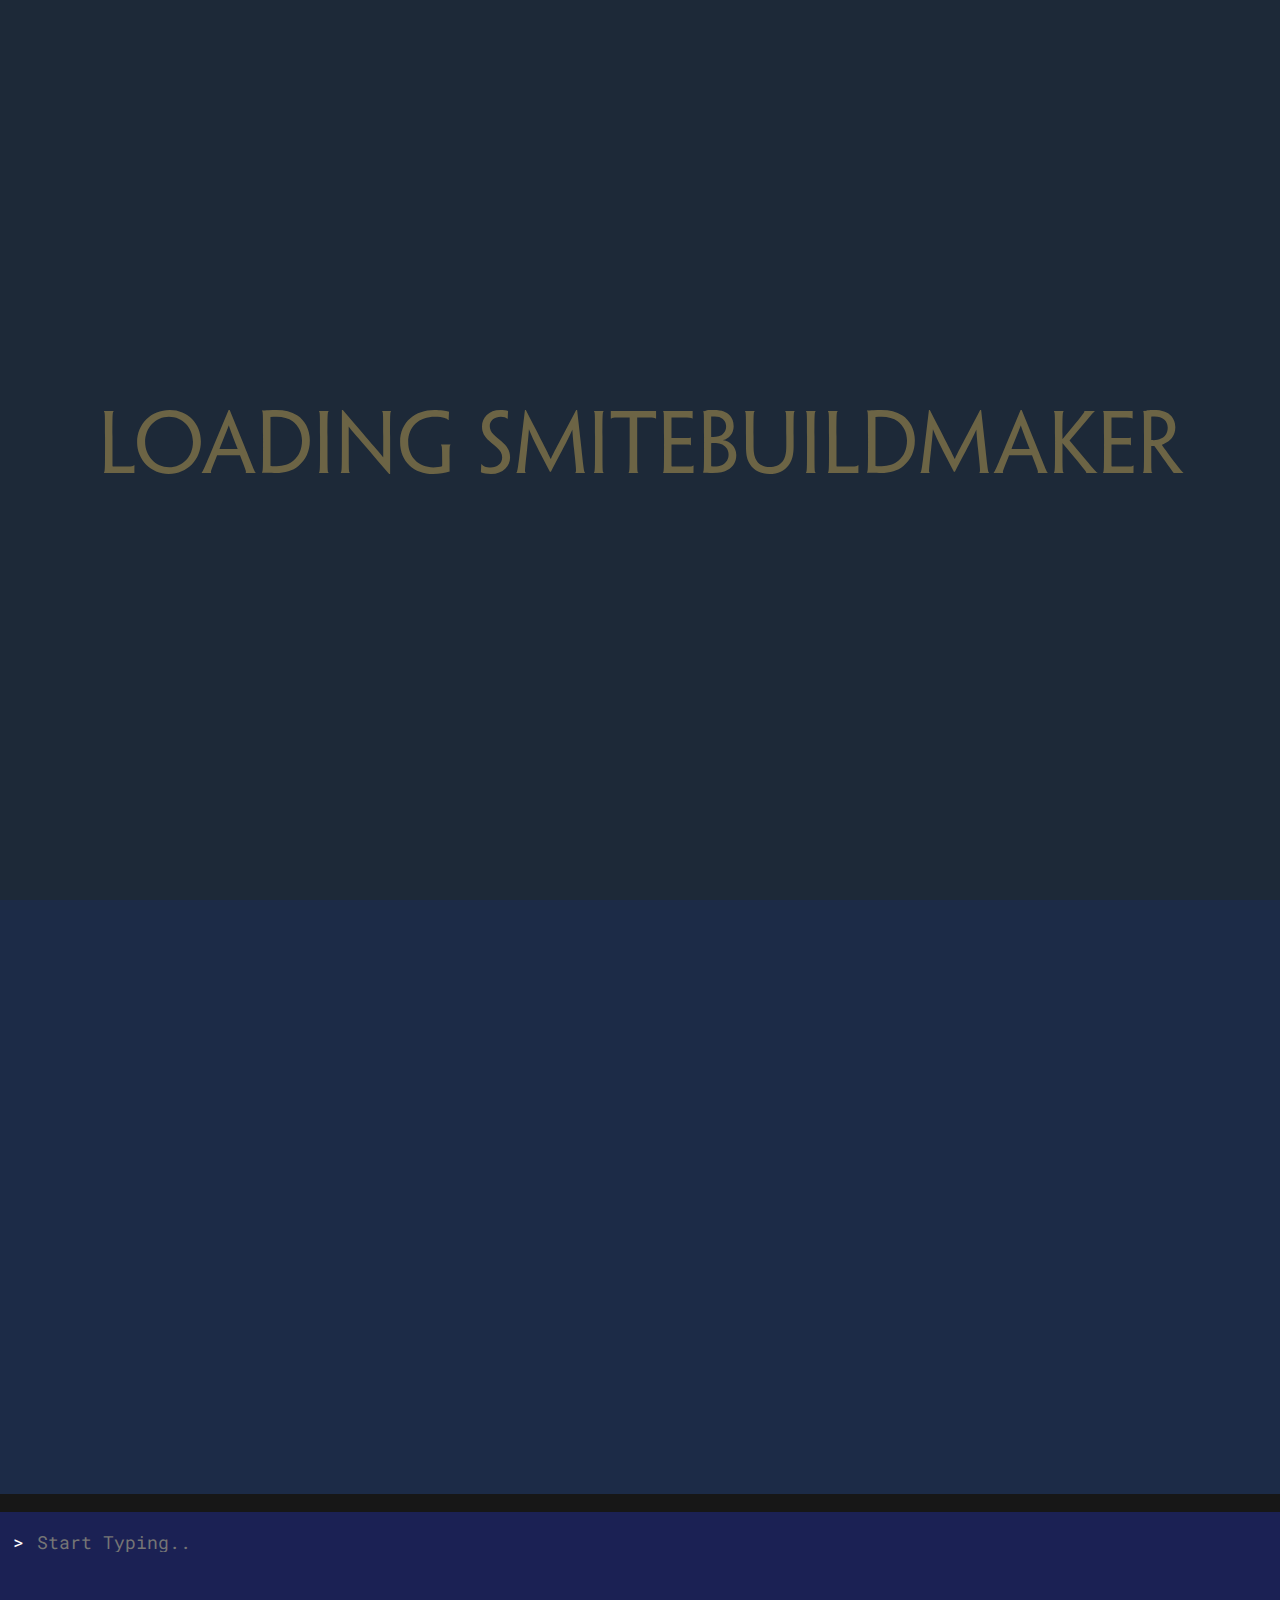
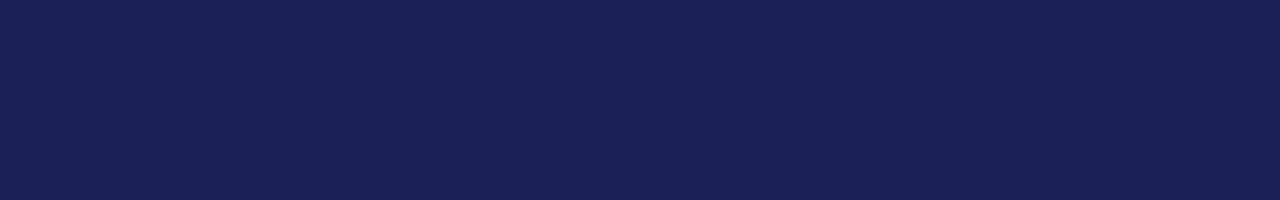
==== index.html @ 260f5961 "Aligned with current update" ====
<!DOCTYPE html>
<html>
    <head>
      <!-- Google Analytics -->  
      <script async src="https://www.googletagmanager.com/gtag/js?id=G-92TXDFR3PZ"></script> 
        <script>
          window.dataLayer = window.dataLayer || [];
          function gtag(){dataLayer.push(arguments);}
          gtag('js', new Date());
          gtag('config', 'G-92TXDFR3PZ');
        </script>
        <title>SmiteBuildMaker</title>
        <meta http-equiv="Content-Type" Content-Type="text/html; charset=utf-8" />
        <link rel="preconnect" href="https://fonts.googleapis.com">
        <link rel="preconnect" href="https://fonts.gstatic.com" crossorigin> 
        <meta name="viewport" content="width=device-width, user-scalable=no">
        <link href="https://fonts.googleapis.com/css2?family=Nova+Square&family=Roboto&family=Roboto+Mono&family=Rubik+Burned&display=swap" rel="stylesheet">
        <link href="style.css" rel="stylesheet" type="text/css"/>
        <link rel="shortcut icon" type="image/png" href="Assets/favicon.png" />
    </head>
    <body>
        <div id="LoadingScreen">Loading SmiteBuildMaker</div>
        <!-- Header and Navigation -->
        <div id="Header">
            <div id="HeaderBody"></div>
            <span class="title">Smite Build Maker</span>
            <span class="subtitle">V5.0.2 (Alpha) SMITE 11.2</span>
            <div id="Nav">
                <div id="About" class="button" onclick="displayMenu(document.querySelector('#AboutMenu'))">?</div>
                <div id="News" class="button" onclick="displayMenu(document.querySelector('#NewsMenu'))">!</div>
                <div id="Alert" class="button" onclick="displayMenu(document.querySelector('#AlertMenu'))">🕭</div>
                <div id="File" class="button" onclick="displayMenu(document.querySelector('#FileMenu'))">🖿</div>
                <div id="Lang" class="button" onclick="displayMenu(document.querySelector('#LangMenu'))">⛿</div>
                <div id="Lookup" class="button" onclick="displayMenu(document.querySelector('#LookupMenu'))" style="line-height:0;">✱</div>
            </div>
            <!-- Global Option Menu -->
            <div id="GlobalOptions">
                <span class="title">Global Options ⛭</span>
                <div class="content">
                    <span><p onclick="toggleBuildNumbers();">Toggle Build Numbering&nbsp;&nbsp;&nbsp; &nbsp;&nbsp;<p class="c"></p></p></span>
                    <span><p onclick="toggleGOption(1)">Non-Conquest Changes&nbsp;&nbsp;&nbsp;&nbsp;&nbsp;&nbsp;<p class="c"></p></p></span>
                    <section>
                        <div class="button" id="LoadButton" onclick="loadData()">Load Local Save</div>
                        <div class="button" id="SaveButton" onclick="saveData()">Save to Local Storage</div>
                        <div class="button" id="ShareButton" onclick="generateShareLink()">Create Share Link</div>
                    </section>
                </div>
                <div class="mask"></div>
                <div class="tab" onclick="toggleGlobalOptions()">⛭</div>
            </div>
        </div>
        <!-- Menus -->
        <div id="MenuBackdrop" onclick="displayMenu(null, 1);"></div>
        <div id="AboutMenu" class="menu"><span class="header">About Smite Build Maker</span></div>
        <div id="NewsMenu" class="menu"><span class="header">Recent News</span></div>
        <div id="AlertMenu" class="menu"><span class="header">Site Announcements</span></div>
        <div id="FileMenu" class="list_menu">
            <span class="header">Select a File</span>
            <span class="option" onclick="toggleSaveFile(1)">1</span>
            <span class="option" onclick="toggleSaveFile(2)">2</span>
            <span class="option" onclick="toggleSaveFile(3)">3</span>
            <span class="option" onclick="toggleSaveFile(4)">4</span>
            <span class="option" onclick="toggleSaveFile(5)">5</span>
        </div>
        <div id="LangMenu" class="list_menu">
            <span class="header">Select a Language</span>
            <span class="option">English</span>
            <!--<span class="option">German/Deutsch</span>
            <span class="option">Polish/Polski</span>
            <span class="option">Spanish/Española Latinoamericana</span>-->
        </div>
        <div id="LookupMenu">
            <span>Search Player's Recent Games</span>
            <input placeholder="Enter a player name">
            <div id="LookupWrap"></div>
            <div class="loading">
                <div class="dot" style="animation-delay: .2s"></div>
                <div class="dot" style="animation-delay: .4s"></div>
                <div class="dot" style="animation-delay: .6s"></div>
            </div>
        </div>
        <div id="InfoMenu" class="menu">
            <button id="PassiveButton" onclick="togglePassiveDisplay()"></button>
            <div id="GodCard"></div>
            <div class="item_cont">
                <div class="item_disp"></div>
                <div class="item_disp"></div>
                <div class="item_disp"></div>
                <div class="item_disp"></div>
                <div class="item_disp"></div>
                <div class="item_disp"></div>
                <div class="item_price">0  <img src="Assets/Icons/Gold.png"></div>
                <div class="item_price">0  <img src="Assets/Icons/Gold.png"></div>
                <div class="item_price">0  <img src="Assets/Icons/Gold.png"></div>
                <div class="item_price">0  <img src="Assets/Icons/Gold.png"></div>
                <div class="item_price">0  <img src="Assets/Icons/Gold.png"></div>
                <div class="item_price">0  <img src="Assets/Icons/Gold.png"></div>
            </div>
            <div id="GodInfo">
                <span id="GodName">God Name</span><br>
                <span id="GodTitle">"God Title"</span><br>
                <span id="GodPantheon"><img src=""> Pantheon</span><br>
                <span id="GodLevel">Level: 1</span><br>
                <span id="GodBuffs">No Buffs Selected</span><br>
                <span id="BuildPrice">0 <img src="Assets/Icons/Gold.png"></span>
            </div>
            <div id="GodStats">
                <span class="title">Statistics</span><br><br><br>
                <span class="stat">
                    <img src="Assets/Icons/speed.png"><span class="stat_name">Speed: </span>
                    <div class="stat_bar">
                        <span class="stat_amount">0</span><span class="stat_cap">1000</span>
                    </div>
                </span>
                <span class="stat">
                    <img src="Assets/Icons/p_power.png"><span class="stat_name">Power: </span>
                    <div class="stat_bar">
                        <span class="stat_amount">0</span><span class="stat_cap">2500</span>
                    </div>
                </span>
                <span class="stat">
                    <img src="Assets/Icons/attack_speed.png"><span class="stat_name">Attack Speed: </span>
                    <div class="stat_bar">
                        <span class="stat_amount">0</span><span class="stat_cap">2.5</span>
                    </div>
                </span>
                <span class="stat">
                    <img src="Assets/Icons/basic_attack.png"><span class="stat_name">B. Attack Damage: </span>
                    <div class="stat_bar">
                        <span class="stat_amount">0</span><span class="stat_cap">3000</span>
                    </div>
                </span>
                <span class="stat">
                    <img src="Assets/Icons/health.png"><span class="stat_name">Health: </span>
                    <div class="stat_bar">
                        <span class="stat_amount">0</span><span class="stat_cap">4000</span>
                    </div>
                </span>
                <span class="stat">
                    <img src="Assets/Icons/mana.png"><span class="stat_name">Mana: </span>
                    <div class="stat_bar">
                        <span class="stat_amount">0</span><span class="stat_cap">4000</span>
                    </div>
                </span>
                <span class="stat">
                    <img src="Assets/Icons/hp5.png"><span class="stat_name">HP5: </span>
                    <div class="stat_bar">
                        <span class="stat_amount">0</span><span class="stat_cap">100</span>
                    </div>
                </span>
                <span class="stat">
                    <img src="Assets/Icons/mp5.png"><span class="stat_name">MP5: </span>
                    <div class="stat_bar">
                        <span class="stat_amount">0</span><span class="stat_cap">100</span>
                    </div>
                </span>
                <span class="stat">
                    <img src="Assets/Icons/crowd_control.png"><span class="stat_name">CCR: </span>
                    <div class="stat_bar">
                        <span class="stat_amount">0%</span><span class="stat_cap">40%</span>
                    </div>
                </span>
                <span class="stat">
                    <img src="Assets/Icons/damage_red.png"><span class="stat_name">Damage Reduction: </span>
                    <div class="stat_bar">
                        <span class="stat_amount">0%</span><span class="stat_cap">100%</span>
                    </div>
                </span>
                <span class="stat">
                    <img src="Assets/Icons/p_protections.png"><span class="stat_name">P. Protections: </span>
                    <div class="stat_bar">
                        <span class="stat_amount">0</span><span class="stat_cap">325</span>
                    </div>
                </span>
                <span class="stat">
                    <img src="Assets/Icons/m_protections.png"><span class="stat_name">M. Protections </span>
                    <div class="stat_bar">
                        <span class="stat_amount">0</span><span class="stat_cap">325</span>
                    </div>
                </span>
                <span class="stat">
                    <img src="Assets/Icons/p_armour.png"><span class="stat_name">Penetration: </span>
                    <div class="stat_bar">
                        <span class="stat_amount">0</span><span class="stat_cap">50</span>
                    </div>
                </span>
                <span class="stat">
                    <img src="Assets/Icons/p_armour.png"><span class="stat_name">% Penetration: </span>
                    <div class="stat_bar">
                        <span class="stat_amount">0%</span><span class="stat_cap">40%</span>
                    </div>
                </span>
                <span class="stat">
                    <img src="Assets/Icons/crit.png"><span class="stat_name">Crit. Chance: </span>
                    <div class="stat_bar">
                        <span class="stat_amount">0%</span><span class="stat_cap">100%</span>
                    </div>
                </span>
                <span class="stat">
                    <img src="Assets/Icons/cooldown.png"><span class="stat_name">CDR: </span>
                    <div class="stat_bar">
                        <span class="stat_amount">0</span><span class="stat_cap">40%</span>
                    </div>
                </span>
                <span class="stat">
                    <img src="Assets/Icons/p_lifesteal.png"><span class="stat_name">Lifesteal: </span>
                    <div class="stat_bar">
                        <span class="stat_amount">0%</span><span class="stat_cap">100%</span>
                    </div>
                </span>
                <span class="stat">
                    <img src="Assets/Icons/ehp.png"><span class="stat_name">Eff. Health: </span>
                    <div class="stat_bar">
                        <span class="stat_amount">0</span><span class="stat_cap">10000</span>
                    </div>
                </span>
            </div>
            <div id="PassiveDisplay" onmouseout="togglePassiveDisplay()"><span>🛈</span></div>
        </div>
        <div id="OptionsMenu" class="menu">
            <span class="header"></span>
            <div id="OptionsList">
                <span class="title">Options ⛭</span>
                <div id="OptionsLevel">Level:  
                    <input oninput="updateLevelSlider()" type="range" min="1" max="20" value="1" class="slider" id="LevelSlider">
                    <span id="LevelValue">1</span>
                </div>
                <div id="OptionsBuffs">
                    <span class="label">Buffs: </span>
                    <div id="RegularBuffs" class="item_cont">
                        <div id="PowerBuff" onclick="updateBuffs('Power_Buff', 'Regular', '#ba463c')" class="buff" style="background-image: URL('Assets/Icons/Power_Buff.png')"></div>
                        <div id="SpeedBuff" onclick="updateBuffs('Speed_Buff', 'Regular', '#d1e346')" class="buff" style="background-image: URL('Assets/Icons/Speed_Buff.png')"></div>
                        <div id="HealthBuff" onclick="updateBuffs('Health_Buff', 'Regular', '#1bc440')" class="buff" style="background-image: URL('Assets/Icons/Health_Buff.png')"></div>
                        <div id="ManaBuff" onclick="updateBuffs('Mana_Buff', 'Regular', '#2a3ba3')" class="buff" style="background-image: URL('Assets/Icons/Mana_Buff.png')"></div>
                        <div id="VoidBuff" onclick="updateBuffs('Void_Buff', 'Regular', '#8225a1')"class="buff" style="background-image: URL('Assets/Icons/Void_Buff.png')"></div>
                        <div id="AttackSBuff" onclick="updateBuffs('Attack_Speed_Buff', 'Regular', '#9c48b8')" class="buff" style="background-image: URL('Assets/Icons/AttackSpeed_Buff.png')"></div>
                    </div>
                    <div id="MetallicBuffs" class="item_cont">
                        <div id="GoldBuff" onclick="updateBuffs('Gold_Buff', 'Metallic', '#c2cf5f')" class="buff" style="background-image: URL('Assets/Icons/Gold_Buff.png')"></div>
                        <div id="SilverBuff" onclick="updateBuffs('Silver_Buff','Metallic', '#9d9e93')"class="buff" style="background-image: URL('Assets/Icons/Silver_Buff.png')"></div>
                    </div>
                    <div id="FireBuff" class="item_cont">
                        <div id="FireBuff" onclick="updateBuffs('Fire_Giant', 'Large', '#cc275e')"class="buff" style="background-image: URL('Assets/Icons/Fire_Giant.png')"></div>
                        <div id="SlashBuff" onclick="updateBuffs('Slash_Buff', 'Large', '#701fc2')" class="buff" style="background-image: URL('Assets/Icons/Slash_Buff.png')"></div>
                        <div id="JoustBuff" onclick="updateBuffs('Joust_Buff', 'Large', '#17873a')" class="buff" style="background-image: URL('Assets/Icons/Joust_Buff.png')"></div>
                    </div>
                    <div id="PotionBuff" class="item_cont">
                        <div id="PowerPotBuff" onclick="updateBuffs('Power_Potion', 'Potion', '#de4f12')" class="buff" style="background-image: URL('Assets/Icons/Power_Potion.png')"></div>
                    </div>
                    <div id="ElixirBuff" class="item_cont">
                        <div id="PowerEBuff" onclick="updateBuffs('Power_Elixir', 'Elixir', '#f2400a')" class="buff" style="background-image: URL('Assets/Icons/Power_Elixir.png')"></div>
                        <div id="DefenseEBuff" onclick="updateBuffs('Defense_Elixir', 'Elixir', '#13389e')" class="buff" style="background-image: URL('Assets/Icons/Defense_Elixir.png')"></div>
                    </div>
                    <div id="NoBuff" class="item_cont">
                        <div id="NoBuff" onclick="updateBuffs()" class="buff" style="background-image: URL('Assets/Icons/Reset.png')"></div>
                    </div>
                    <div id="BuffValue">No Buff Selected</div>
                </div>
            </div>
            <div class="divider"></div>
            <div id="RandomList">
                <span class="title">Randomize ⚄</span>
                <div class="button" onclick="randomGod(); randomItems()">Randomize Everything</div>
                <div class="button" onclick="randomGod()">Randomize God</div>
                <div class="button" onclick="randomItems();">Randomize Items</div>
            </div>
        </div>
        <div id="GodMenu" class="menu">
            <div id="GodFilters">
                <span class="label">Filters</span>
                <select name="filters" onchange="updateFilters()">
                    <option value="Role" selected>Roles</option>
                    <option value="Pantheon" selected>Pantheons</option>
                    <option value="Range" selected>Range</option>
                    <option value="Type" selected>Damage Type</option>
                </select>
                <div id="GodFilterNames">
                    <button onclick="setFilter('Guardian')">Guardian</button>
                    <button onclick="setFilter('Hunter')">Hunter</button>
                    <button onclick="setFilter('Assassin')">Assassin</button>
                    <button onclick="setFilter('Warrior')">Warrior</button>
                    <button onclick="setFilter('Mage')">Mage</button>
                </div>
                <button class="reset_filter" onclick="setFilter(null)">Reset Filter</button>
            </div>
            <div id="GodSearch">
                <input type="text" placeholder="Search For a God.." oninput="updateSearch()"></input>
            </div>
            <div id="GodList"></div>
            <div id="GodDetails">
                <span class="title">God Name</span>
                <span class="subtitle">God Title</span>
                <span class="label"><div class="pantheon_ico"></div>God Pantheon</span>
                <div class="ico"></div>
                <span class="type">Ranged Magical</span>
                <span class="desc">Double-Tap to Select!</span>
            </div>
        </div>
        <div id="ItemMenu" class="menu">
            <div id="ItemFilters">
                <span class="label">Filters</span>
                <div id="ItemFilterNames">
                    <button onclick="setFilter('Starter')">Starter</button>
                    <button onclick="setFilter('Power')">Power</button>
                    <button onclick="setFilter('Attack Speed')">Attack Speed</button>
                    <button onclick="setFilter('Lifesteal')">Lifesteal</button>
                    <button onclick="setFilter('Penetration')">Penetration</button>
                    <button onclick="setFilter('Crit Chance')">Crit Chance</button>
                    <button onclick="setFilter('Physical')">Physical Prots.</button>
                    <button onclick="setFilter('Magical')">Magical Prots.</button>
                    <button onclick="setFilter('Health')">Health</button>
                    <button onclick="setFilter('HP5')">HP5</button>
                    <button onclick="setFilter('CCR')">CCR</button>
                    <button onclick="setFilter('Aura')">Aura</button>
                    <button onclick="setFilter('Movement')">Movement</button>
                    <button onclick="setFilter('Cooldown')">Cooldown</button>
                    <button onclick="setFilter('Mana')">Mana</button>
                    <button onclick="setFilter('MP5')">MP5</button>
                </div>
                <button class="reset_filter" onclick="setFilter(null)">Reset Filter</button>
            </div>
            <div id="ItemSearch">
                <input type="text" placeholder="Search For an item.." oninput="updateSearch()"></input>
            </div>
            <div id="ItemList"></div>
            <div id="ItemTierFilter">
                <div class="tier_filter" onclick="setTier(1); initializeItems();">Tier I</div>
                <div class="tier_filter" onclick="setTier(2); initializeItems();">Tier II</div>
                <div class="tier_filter" onclick="setTier(3); initializeItems();" style="color: var(--DarkGold)">Tier III</div>
                <div class="tier_filter" onclick="setTier(4); initializeItems();">Tier IV</div>
            </div>
            <div id="ItemDetails">
                <span class="title">Item Name</span>
                <span class="subtitle">Item Description</span>
                <span class="subtitle statlist">Item Values</span>
                <span class="label">Price</span>
                <span class="type">Other Price</span>
                <span class="desc">Double-Tap to Select!</span>
            </div>
        </div>
        
        <!-- App -->
        <div id="App">
            <div id="SwipeNotif">Swipe<span>>>></span></div>
            <div id="ExtraInfo"><span>🛈</span></div>
            <div id="Warning"></div>
            <!-- Left Chaos Side -->
            <div id="Chaos" class="team">
                <div class="player" style="top: calc(20% * 0)">
                    <div class="preferences" onclick="displayOptions(1, 'Chaos')">⛭</div>
                    <div class="information" onclick="displayInfo(1, 'Chaos')">🛈</div>
                    <div class="icon" onclick="openGodMenu(1, 'Chaos')">?</div>
                    <div class="item_cont">
                        <div class="item" onclick="openItemMenu(1, 1, 'Chaos')">+</div>
                        <div class="item" onclick="openItemMenu(2, 1, 'Chaos')">+</div>
                        <div class="item" onclick="openItemMenu(3, 1, 'Chaos')">+</div>
                        <div class="item" onclick="openItemMenu(4, 1, 'Chaos')">+</div>
                        <div class="item" onclick="openItemMenu(5, 1, 'Chaos')">+</div>
                        <div class="item" onclick="openItemMenu(6, 1, 'Chaos')">+</div>
                    </div>
                    <div class="bar">
                        <div class="health" onmousedown="updateHealthMana(this, event)" onmouseup="clearHMUpdate()" onmouseout="clearHMUpdate()">100%&nbsp;</div>
                        <div class="mana" onmousedown="updateHealthMana(this, event)" onmouseup="clearHMUpdate()" onmouseout="clearHMUpdate()">100%&nbsp;</div>
                    </div>
                </div>
                <div class="player" style="top: calc(20% * 1)">
                    <div class="preferences" onclick="displayOptions(2, 'Chaos')">⛭</div>
                    <div class="information" onclick="displayInfo(2, 'Chaos')">🛈</div>
                    <div class="icon" onclick="openGodMenu(2, 'Chaos')">?</div>
                    <div class="item_cont">
                        <div class="item" onclick="openItemMenu(1, 2, 'Chaos')">+</div>
                        <div class="item" onclick="openItemMenu(2, 2, 'Chaos')">+</div>
                        <div class="item" onclick="openItemMenu(3, 2, 'Chaos')">+</div>
                        <div class="item" onclick="openItemMenu(4, 2, 'Chaos')">+</div>
                        <div class="item" onclick="openItemMenu(5, 2, 'Chaos')">+</div>
                        <div class="item" onclick="openItemMenu(6, 2, 'Chaos')">+</div>
                    </div>
                    <div class="bar">
                        <div class="health" onmousedown="updateHealthMana(this, event)" onmouseup="clearHMUpdate()" onmouseout="clearHMUpdate()">100%&nbsp;</div>
                        <div class="mana" onmousedown="updateHealthMana(this, event)" onmouseup="clearHMUpdate()" onmouseout="clearHMUpdate()">100%&nbsp;</div>
                    </div>
                </div>
                <div class="player" style="top: calc(20% * 2)">
                    <div class="preferences" onclick="displayOptions(3, 'Chaos')">⛭</div>
                    <div class="information" onclick="displayInfo(3, 'Chaos')">🛈</div>
                    <div class="icon" onclick="openGodMenu(3, 'Chaos')">?</div>
                    <div class="item_cont">
                        <div class="item" onclick="openItemMenu(1, 3, 'Chaos')">+</div>
                        <div class="item" onclick="openItemMenu(2, 3, 'Chaos')">+</div>
                        <div class="item" onclick="openItemMenu(3, 3, 'Chaos')">+</div>
                        <div class="item" onclick="openItemMenu(4, 3, 'Chaos')">+</div>
                        <div class="item" onclick="openItemMenu(5, 3, 'Chaos')">+</div>
                        <div class="item" onclick="openItemMenu(6, 3, 'Chaos')">+</div>
                    </div>
                    <div class="bar">
                        <div class="health" onmousedown="updateHealthMana(this, event)" onmouseup="clearHMUpdate()" onmouseout="clearHMUpdate()">100%&nbsp;</div>
                        <div class="mana" onmousedown="updateHealthMana(this, event)" onmouseup="clearHMUpdate()" onmouseout="clearHMUpdate()">100%&nbsp;</div>
                    </div>
                </div>
                <div class="player" style="top: calc(20% * 3)">
                    <div class="preferences" onclick="displayOptions(4, 'Chaos')">⛭</div>
                    <div class="information" onclick="displayInfo(4, 'Chaos')">🛈</div>
                    <div class="icon" onclick="openGodMenu(4, 'Chaos')">?</div>
                    <div class="item_cont">
                        <div class="item" onclick="openItemMenu(1, 4, 'Chaos')">+</div>
                        <div class="item" onclick="openItemMenu(2, 4, 'Chaos')">+</div>
                        <div class="item" onclick="openItemMenu(3, 4, 'Chaos')">+</div>
                        <div class="item" onclick="openItemMenu(4, 4, 'Chaos')">+</div>
                        <div class="item" onclick="openItemMenu(5, 4, 'Chaos')">+</div>
                        <div class="item" onclick="openItemMenu(6, 4, 'Chaos')">+</div>
                    </div>
                    <div class="bar">
                        <div class="health" onmousedown="updateHealthMana(this, event)" onmouseup="clearHMUpdate()" onmouseout="clearHMUpdate()">100%&nbsp;</div>
                        <div class="mana" onmousedown="updateHealthMana(this, event)" onmouseup="clearHMUpdate()" onmouseout="clearHMUpdate()">100%&nbsp;</div>
                    </div>
                </div>
                <div class="player" style="top: calc(20% * 4)">
                    <div class="preferences" onclick="displayOptions(5, 'Chaos')">⛭</div>
                    <div class="information" onclick="displayInfo(5, 'Chaos')">🛈</div>
                    <div class="icon" onclick="openGodMenu(5, 'Chaos')">?</div>
                    <div class="item_cont">
                        <div class="item" onclick="openItemMenu(1, 5, 'Chaos')">+</div>
                        <div class="item" onclick="openItemMenu(2, 5, 'Chaos')">+</div>
                        <div class="item" onclick="openItemMenu(3, 5, 'Chaos')">+</div>
                        <div class="item" onclick="openItemMenu(4, 5, 'Chaos')">+</div>
                        <div class="item" onclick="openItemMenu(5, 5, 'Chaos')">+</div>
                        <div class="item" onclick="openItemMenu(6, 5, 'Chaos')">+</div>
                    </div>
                    <div class="bar">
                        <div class="health" onmousedown="updateHealthMana(this, event)" onmouseup="clearHMUpdate()" onmouseout="clearHMUpdate()">100%&nbsp;</div>
                        <div class="mana" onmousedown="updateHealthMana(this, event)" onmouseup="clearHMUpdate()" onmouseout="clearHMUpdate()">100%&nbsp;</div>
                    </div>
                </div>
            </div>
            <div id="Advert">
                Join my Official Discord to follow new updates and get in contact!
                <img src="Assets/AdvertIcons/Discord.png">
                <a href="https://discord.gg/ZDUrzSXrKp" target="_blank"></a>
            </div>
            <!-- Right Order Side -->
            <div id="Order" class="team">
                <div class="player" style="top: calc(20% * 0)">
                    <div class="preferences" onclick="displayOptions(6, 'Order')">⛭</div>
                    <div class="information" onclick="displayInfo(6, 'Order')">🛈</div>
                    <div class="icon" onclick="openGodMenu(1, 'Order')">?</div>
                    <div class="item_cont">
                        <div class="item" onclick="openItemMenu(1, 1, 'Order')">+</div>
                        <div class="item" onclick="openItemMenu(2, 1, 'Order')">+</div>
                        <div class="item" onclick="openItemMenu(3, 1, 'Order')">+</div>
                        <div class="item" onclick="openItemMenu(4, 1, 'Order')">+</div>
                        <div class="item" onclick="openItemMenu(5, 1, 'Order')">+</div>
                        <div class="item" onclick="openItemMenu(6, 1, 'Order')">+</div>
                    </div>
                    <div class="bar">
                        <div class="health" onmousedown="updateHealthMana(this, event)" onmouseup="clearHMUpdate()" onmouseout="clearHMUpdate()">100%&nbsp;</div>
                        <div class="mana" onmousedown="updateHealthMana(this, event)" onmouseup="clearHMUpdate()" onmouseout="clearHMUpdate()">100%&nbsp;</div>
                    </div>
                </div>
                <div class="player" style="top: calc(20% * 1)">
                    <div class="preferences" onclick="displayOptions(7, 'Order')">⛭</div>
                    <div class="information" onclick="displayInfo(7, 'Order')">🛈</div>
                    <div class="icon" onclick="openGodMenu(2, 'Order')">?</div>
                    <div class="item_cont">
                        <div class="item" onclick="openItemMenu(1, 2, 'Order')">+</div>
                        <div class="item" onclick="openItemMenu(2, 2, 'Order')">+</div>
                        <div class="item" onclick="openItemMenu(3, 2, 'Order')">+</div>
                        <div class="item" onclick="openItemMenu(4, 2, 'Order')">+</div>
                        <div class="item" onclick="openItemMenu(5, 2, 'Order')">+</div>
                        <div class="item" onclick="openItemMenu(6, 2, 'Order')">+</div>
                    </div>
                    <div class="bar">
                        <div class="health" onmousedown="updateHealthMana(this, event)" onmouseup="clearHMUpdate()" onmouseout="clearHMUpdate()">100%&nbsp;</div>
                        <div class="mana" onmousedown="updateHealthMana(this, event)" onmouseup="clearHMUpdate()" onmouseout="clearHMUpdate()">100%&nbsp;</div>
                    </div>
                </div>
                <div class="player" style="top: calc(20% * 2)">
                    <div class="preferences" onclick="displayOptions(8, 'Order')">⛭</div>
                    <div class="information" onclick="displayInfo(8, 'Order')">🛈</div>
                    <div class="icon" onclick="openGodMenu(3, 'Order')">?</div>
                    <div class="item_cont">
                        <div class="item" onclick="openItemMenu(1, 3, 'Order')">+</div>
                        <div class="item" onclick="openItemMenu(2, 3, 'Order')">+</div>
                        <div class="item" onclick="openItemMenu(3, 3, 'Order')">+</div>
                        <div class="item" onclick="openItemMenu(4, 3, 'Order')">+</div>
                        <div class="item" onclick="openItemMenu(5, 3, 'Order')">+</div>
                        <div class="item" onclick="openItemMenu(6, 3, 'Order')">+</div>
                    </div>
                    <div class="bar">
                        <div class="health" onmousedown="updateHealthMana(this, event)" onmouseup="clearHMUpdate()" onmouseout="clearHMUpdate()">100%&nbsp;</div>
                        <div class="mana" onmousedown="updateHealthMana(this, event)" onmouseup="clearHMUpdate()" onmouseout="clearHMUpdate()">100%&nbsp;</div>
                    </div>
                </div>
                <div class="player" style="top: calc(20% * 3)">
                    <div class="preferences" onclick="displayOptions(9, 'Order')">⛭</div>
                    <div class="information" onclick="displayInfo(9, 'Order')">🛈</div>
                    <div class="icon" onclick="openGodMenu(4, 'Order')">?</div>
                    <div class="item_cont">
                        <div class="item" onclick="openItemMenu(1, 4, 'Order')">+</div>
                        <div class="item" onclick="openItemMenu(2, 4, 'Order')">+</div>
                        <div class="item" onclick="openItemMenu(3, 4, 'Order')">+</div>
                        <div class="item" onclick="openItemMenu(4, 4, 'Order')">+</div>
                        <div class="item" onclick="openItemMenu(5, 4, 'Order')">+</div>
                        <div class="item" onclick="openItemMenu(6, 4, 'Order')">+</div>
                    </div>
                    <div class="bar">
                        <div class="health" onmousedown="updateHealthMana(this, event)" onmouseup="clearHMUpdate()" onmouseout="clearHMUpdate()">100%&nbsp;</div>
                        <div class="mana" onmousedown="updateHealthMana(this, event)" onmouseup="clearHMUpdate()" onmouseout="clearHMUpdate()">100%&nbsp;</div>
                    </div>
                </div>
                <div class="player" style="top: calc(20% * 4)">
                    <div class="preferences" onclick="displayOptions(10, 'Order')">⛭</div>
                    <div class="information" onclick="displayInfo(10, 'Order')">🛈</div>
                    <div class="icon" onclick="openGodMenu(5, 'Order')">?</div>
                    <div class="item_cont">
                        <div class="item" onclick="openItemMenu(1, 5, 'Order')">+</div>
                        <div class="item" onclick="openItemMenu(2, 5, 'Order')">+</div>
                        <div class="item" onclick="openItemMenu(3, 5, 'Order')">+</div>
                        <div class="item" onclick="openItemMenu(4, 5, 'Order')">+</div>
                        <div class="item" onclick="openItemMenu(5, 5, 'Order')">+</div>
                        <div class="item" onclick="openItemMenu(6, 5, 'Order')">+</div>
                    </div>
                    <div class="bar">
                        <div class="health" onmousedown="updateHealthMana(this, event)" onmouseup="clearHMUpdate()" onmouseout="clearHMUpdate()">100%&nbsp;</div>
                        <div class="mana" onmousedown="updateHealthMana(this, event)" onmouseup="clearHMUpdate()" onmouseout="clearHMUpdate()">100%&nbsp;</div>
                    </div>
                </div>
            </div>
            <!-- Quick Change Menu -->
            <div id="QuickChange">
                <div class="left" onclick="changeMenu('-')">←</div>
                <div id="QuickSwap" onclick="swapMenu(SiteData.ActivePlayerIndex)">🗘</div>
                <div class="right" onclick="changeMenu('+')">→</div>
            </div>
        </div>

        <!-- Terminal -->
        <div id="Terminal">
            > <input placeholder="Start Typing..">
        </div>

        <!-- Language Data -->
        <script src="Data/Languages/Gods.json"></script>
        <script src="Data/Languages/Items.json"></script>

        <!-- JSON Storage -->
        <script src="Data/SiteData.json"></script>
        <script src="Data/About.json"></script>
        <script src="Data/News.json"></script>

        <!-- Scripts -->
        <script src="Scripts/DataManip.js"></script>
        <script src="Scripts/Display.js"></script>
        <script src="Scripts/Terminal.js"></script>
        <script src="Scripts/ExtraFeatures.js"></script>
        <script src="Scripts/Stats.js"></script>
    </body>
</html>
---- style.css ----
@font-face { font-family: Penumbra; src: url('Assets/Fonts/PFSR.otf'); }
@import url('https://fonts.googleapis.com/css2?family=Roboto+Mono:wght@100&family=Nova+Square&family=Nunito&family=Roboto:wght@300;400&display=swap');

/*//// Tags ////*/

:root {
    /* Global Colors */
    --HeaderBlue: #10254A;
    --BodyBlue: #1C2B47;
    --MenuBlue: #0B1B36;
    --MidwayBlue: #22385e;
    --BrightGold: #B5A672;
    --DarkGold: #6C6445;
    --Grayed: #757171;
    --DarkGrayed: #A8A8A8;
    --DarkButton: #051124;
    --AppBlue: #1D2938;
    --GoodGreen: #4eb561;
    /* Global Fonts */
    --BrandFont: Penumbra, sans-serif;
    --TitleFont: 'Nova Square', cursive;
}

body {
    padding: 0;
    margin: 0;
    background-color: var(--BodyBlue);
    overflow: hidden;
    width: 200%;
}

* { 
    -ms-overflow-style: none; 
    scrollbar-width: none;
}  *::-webkit-scrollbar { display: none; }

.loading {
    height: max-content;
    width: 100%;
    display: flex;
    align-items: center;
    justify-content: center;
    margin-top: 1vh;
    transition: opacity .3s;
    opacity: 0;
}

.loading .dot {
    width: 2vw; height: 2vw;
    border-radius: 100%;
    animation-name: loading;
    animation-duration: .3s;
    animation-iteration-count: infinite;
    animation-direction: alternate;
    background-color: var(--DarkGrayed);
}

/*//// Header ////*/

#LoadingScreen {
    width: 100vw;
    height: 100vh;
    font-size: 500%;
    color: var(--DarkGold);
    font-family: var(--BrandFont);
    pointer-events: none;
    transition: opacity .5s;
    position: absolute;
    z-index: 500;
    background-color: var(--AppBlue);   
    display: flex;
    align-items: center;
    justify-content: center;
}

#Header {
    width: 100vw;
    height: 7.25vw;
    background-color: var(--HeaderBlue);
    display: flex;
    align-items: center;
    float: left;
    position: relative;
    z-index: 152;
} 

#Header #HeaderBody { 
    position: absolute;
    width: 100vw;
    height: 100%;
    background-color: inherit;
    z-index: -1;
    box-shadow: 0 1vh .5vh 0 RGBA(13, 26, 48, 25%), inset
    0 -1.25vh .4vh 0 RGBA(13, 26, 48, 25%);
}

#Header span { text-shadow: .2vw .2vw .1vw black; }

#Header .title {
    height: inherit;
    color: var(--BrightGold);
    font-family: var(--BrandFont);
    font-size: 5vw;
    display: flex;
    align-items: center;
    margin-left: 3vw;
}

#Header .subtitle {
    color: var(--DarkGrayed);
    font-family: 'Roboto', sans-serif;
    font-size: 1.75vw;
    margin-top: 2vw;
    padding-left: 2vw;
}

#Header #Nav {
    height: 100%;
    width: 33vw;
    display: flex;
    align-items: center;
    justify-content: space-around;
    font-family: 'Roboto', sans-serif;
}

#Nav .button {
    height: 4.5vw;
    width: 4.5vw;
    background-color: var(--DarkButton);
    border-radius: .4vw;
    border: solid .05vw var(--DarkGold);
    color: var(--DarkGrayed);
    font-size: 3.75vw;
    display: flex;
    justify-content: center;
    align-items: center;
    box-shadow: .2vw .2vw 1vw black;
    user-select: none;
    cursor: pointer;
} #Nav .button:hover { color: white; border-color: var(--BrightGold); }

#Nav .button:nth-child(3),
#Nav .button:nth-child(4) {
    line-height: 50%;
}

#GlobalOptions {
    position: absolute;
    background-color: var(--MenuBlue);
    height: 70vh;
    width: 90vw;
    border-radius: 0 0 2vw 2vw;
    left: 0; right: 0; top: -60vh; bottom: 0;
    margin: auto;
    z-index: -2;
    box-shadow: .2vw .2vw 2vw black;
    display: flex;
    flex-direction: column;
    align-items: center;
    text-shadow: .3vw .3vw .1vw black;
    padding-top: 2vh;
    transition: opacity 1s, .7s top;
}

#GlobalOptions Span { text-shadow: .3vw .3vw .1vw black; }
#GlobalOptions Div { box-shadow: .2vw .2vw 1vw black; }

#GlobalOptions .title {
    font-size: 5vw;
    color: var(--DarkGrayed);
    height: max-content;
    padding-top: 3vh;
    font-family: var(--TitleFont);
}

#GlobalOptions .content {
    padding: 5vw 0 5vw 0;
    width: 100%;
    display: flex;
    justify-content: flex-start;
    align-items: center;
    flex-direction: column;
    flex-wrap: wrap;
    user-select: none;
    box-shadow: 0 0 RGBA(0, 0, 0, 0);
}

#GlobalOptions .content Span {
    color: var(--DarkGrayed);
    height: 50%;
    width: calc(50% - 4vw);
    font-size: 3vw;
    font-family: 'Roboto', sans-serif;
    display: flex;
    align-items: center;
    padding-left: 4vw;
}

#GlobalOptions .content Span p:hover { color: white; }
#GlobalOptions .content Span .c:hover { color: green; }
#GlobalOptions .content Span p { cursor: pointer; }

#GlobalOptions .content Span .c { 
    transform: translate(-2vw, -.5vw);
    color: green;
 }

#GlobalOptions .content Section {
    height: 100%;
    width: 50%;
    display: flex;
    flex-direction: column;
    align-items: center;
    justify-content: space-around;
}

#GlobalOptions .content Section .button {
    background-color: var(--DarkButton);
    border-radius: .4vw;
    border: solid .05vw var(--DarkGold);
    color: var(--DarkGrayed);
    font-family: 'Roboto', sans-serif;
    padding: 2vh;
    width: 80%;
    font-size: 3vw;
    text-align: center;
    cursor: pointer;
} #GlobalOptions .content Section .button:hover { color: white; border-color: var(--BrightGold); }

#GlobalOptions .tab {
    position: absolute;
    background-color: inherit;
    height: 4.5vw;
    width: 6vw;
    left: 0; right: 0; bottom: -4.5vw;
    border-radius: 0 0 1vw 1vw;
    margin: auto;
    display: flex;
    justify-content: center;
    align-items: center;
    color:  var(--DarkGrayed);
    font-size: 3vw;
    box-shadow: .2vw .2vw 1vw black;
    cursor: pointer;
    z-index: -2;
    user-select: none;
} #GlobalOptions .tab:hover { color: white; }

#GlobalOptions .mask {
    width: 7vw;
    height: 2vh;
    background-color: inherit;
    position: absolute;
    bottom: 0; left: 0; right: 0;
    margin: auto;
    box-shadow: 0 0 RGBA(0, 0, 0, 0);
}

#QuickChange {
    position: absolute; margin: auto;
    background-color: var(--MenuBlue);
    left: 0; right: 0;
    top: -20vw;
    width: 30%;
    height: 4vh;
    border-radius: 0 0 1vw 1vw;
    transition: top .5s;
    z-index: 151;
    display: flex;
    overflow: hidden;
}

#QuickChange .left, #QuickChange .right {
    width: 50%;
    height: 100%;
    cursor: pointer;
    color: var(--DarkGrayed);
    font-size: 2vw;
    display: flex;
    justify-content: center; 
    align-items: center;
} #QuickChange div:hover { background-color: var(--MidwayBlue); color: white; }

#QuickChange #QuickSwap {
    padding-bottom: 10%;
    width: 20%;
    height: 90%;
    cursor: pointer;
    color: var(--DarkGrayed);
    font-size: 2vw;
    display: flex;
    justify-content: center; 
    align-items: center;
}

/*//// Menus ////*/

#MenuBackdrop {
    width: 200vw;
    height: 100vh;
    background-color:  var(--BodyBlue);
    opacity: 0;
    pointer-events: none;
    transition: opacity 1s;
    position: absolute;
    bottom: 0;
    z-index: 149;
}

.menu {
    background-color: var(--MenuBlue);
    width: 95vw;
    height: 71vh;
    border-radius: 2vw;
    position: absolute;
    margin: auto;
    left: 200vw; right: 0; top: 15vh; bottom: 0;
    transition-property: left;
    transition-duration: 1s;
    display: flex;
    flex-direction: column;
    align-items: center;
    overflow: auto;
    padding: 2vh 0 2vh 0;
    z-index: 151;
} .menu a { color: var(--DarkGold); }

*::-webkit-scrollbar,
*::-moz-scrollbar,
*::-o-scrollbar { display: none !important; }

.menu .header { 
    font-family: var(--BrandFont);
    font-size: 4vw;
    text-align: center;
    color: var(--DarkGrayed);
    padding-top: 3vw;
} #OptionsMenu .header { font-size: 3vw; }

.menu .title { 
    text-align: left;
    width: 95%;
    color: var(--BrightGold);
    font-family: 'Nova Square', cursive;
    font-size: 3vw;
    padding-top: 5vw;
}

.menu .content { 
    color: var(--DarkGrayed);
    width: 85%;
    text-align: left;
    font-family: 'Nunito', sans-serif;
    font-size: 1.75vw;
    padding-top: 2vw;
}

#NewsMenu .Enhancement_Label,
#NewsMenu .Bug_Label,
#NewsMenu .Feature_Label {
    color: var(--DarkGrayed);
    padding: .2vw;
    border-radius: .4vw;
    font-size: 1.25vw;
    line-height: 150%;
}

#NewsMenu .Enhancement_Label { background-color: #214794; }
#NewsMenu .Bug_Label { background-color: #8a3932; }
#NewsMenu .Feature_Label { background-color: #32822f; }

#AlertMenu .content {
    font-size: 3vw;
    padding-top: 5vw;
    text-align: center;
    color: var(--Grayed);
}

.list_menu {
    background-color: var(--MenuBlue);
    width: 40vw;
    height: 71vh;
    border-radius: 2vw;
    position: absolute;
    margin: auto;
    left: 200vw; right: 0; top: 15vh; bottom: 0;
    transition-property: left;
    transition-duration: 1s;
    display: flex;
    flex-direction: column;
    align-items: center;
    justify-content: space-around;
    padding: 2vh 0 2vh 0;
    z-index: 150;
} 

.list_menu .header { 
    font-size: 4vw;
    color: var(--DarkGrayed);
    font-family: 'Nova Square', cursive;
}

.list_menu .option {
    background-color: var(--DarkButton);
    border: solid .1vw var(--BrightGold);
    padding: .5vw 0 .5vw 0;
    font-size: 2.5vw;
    color: var(--Grayed);
    font-family: 'Roboto', sans-serif;
    border-radius: .6vw;
    text-align: center;
}

#FileMenu .option { width: 4vw; cursor: pointer; }
#LangMenu .option { width: 60%; cursor: pointer; }

#LookupMenu {
    background-color: var(--MenuBlue);
    width: max-content;
    height: max-content;
    max-height: 70vh;
    border-radius: 2vw;
    position: absolute;
    margin: auto;
    left: 200vw; right: 0; top: 15vh; bottom: 0;
    transition-property: left;
    transition-duration: 1s;
    padding: 3vw;
    z-index: 150; 
    overflow-x: hidden;
    overflow-y: scroll;
} 

#LookupMenu Span {
    font-size: 2vw;
    font-family: var(--TitleFont);
    width: 100%;
    text-align: center;
    color: white;
    display: block;
    margin-bottom: 2vh;
}

#LookupMenu Input {
    width: 35vw; height: 5vh;
    background-color: var(--DarkButton);
    color: white; 
    font-family: 'Roboto';
    padding: 0 1vw 0 1vw;
    font-size: 2vw;
    border: solid .1vw var(--BrightGold);
}

#LookupMenu .recent_game {
    width: 35vw;
    height: 10vh;
    padding: 1vw;
    background-color: var(--DarkButton);
    margin-top: 3vh;
    display: flex;
    align-items: center;
    justify-content: space-around;
    position: relative;
    cursor: pointer;
    border: solid .2vw var(--BrightGold);
} 

.recent_game:hover { 
    box-shadow: .1vw .1vw .3vw white, -.1vw -.1vw .3vw white, -.1vw .1vw .3vw white, .1vw -.1vw .3vw white;
}

#LookupMenu .recent_game .game_god {
    height: 10vh; width: 10vh;
    border-radius: .3vw;
    background-color: var(--DarkButton);
}

#LookupMenu .recent_game .game_item {
    height: 5vh; width: 5vh;
    border-radius: .3vw;
    background-image: URL('Assets/Icons/Null.png');
    background-size: cover;
    background-color: var(--DarkButton);
    transform: translateY(2vw);
}

#LookupMenu .recent_game .game_duration {
    position: absolute;
    right: 2vw; top: 1vh;
    color: var(--DarkGold);
    font-family: var(--BrandFont);
    font-size: 1.5vw;
}

#OptionsMenu {
    display: flex;
    justify-content: center;
    flex-direction: row;
    flex-wrap: wrap;
    align-items: start;
    padding: 0 0 2vh 0;
    text-shadow: .4vh .4vh .4vh black;
} #OptionsMenu .header { margin-top: -3vh;}

#OptionsMenu div { box-shadow: .4vh .4vh 1vh black; }

#OptionsMenu .title {
    font-size: 3vw;
    color: var(--Grayed);
    font-family: 'Nova Square', cursive;
    width: 100%;
    display: flex;
    justify-content: center;
    margin-top: -10vh;
}

#OptionsMenu .divider {
    width: 1vw;
    height: 82%;
    background-color: #2A2E4F;
    border-radius: .8vw;
    box-shadow: none !important;
}

#OptionsMenu #OptionsList {
    width: calc(60% - .5vw);
    height: max-content;
    display: flex;
    flex-wrap: wrap;
    justify-content: space-around;
    align-items: start;
    box-shadow: none !important;
}

#OptionsList #OptionsLevel {
    width: 120%;
    height: 4vh;
    font-size: 2vw;
    font-family: 'Roboto', sans-serif;
    color: var(--Grayed);
    margin-top: 3vw;
    display: flex;
    flex-direction: column;
    flex-wrap: wrap;
    justify-content: center;
    box-shadow: none !important;
    padding-left: 3.25vw;
}

#OptionsLevel #LevelValue {
    color: var(--BrightGold);
    font-size: 2.5vw;
}

#OptionsList #OptionsLevel #LevelSlider {
    -webkit-appearance: none;
    appearance: none;
    width: 60%;
    background: #4A596A;
    opacity: .7;
    border-radius: .4vw;
}

#LevelSlider::-webkit-slider-thumb,
#LevelSlider::-moz-range-thumb {
    -webkit-appearance: none;
    appearance: none;
    width: 4vh;
    height: 3vh;
    background: #2E353F;
    border-radius: 1vw;
    transition-duration: .2s;
    cursor: pointer;
    border: none;
}

#OptionsList #OptionsBuffs {
    width: 120%;
    height: 25vh;
    font-size: 2vw;
    font-family: 'Roboto', sans-serif;
    color: var(--Grayed);
    margin-top: 3vh;
    display: flex;
    flex-direction: row;
    justify-content: space-around;
    align-items: center;
    padding-left: 2vw;
    box-shadow: none !important;
    flex-wrap: wrap;
}

#OptionsBuffs #BuffValue { 
    width: 100%;
    text-align: center;
    box-shadow: none !important;
    font-size: 2.8vh;
    margin-top: 2.5vh;
 }

#OptionsBuffs .label { margin-right: .5vw; }

#OptionsBuffs #RegularBuffs { 
    width: 15.5vh;
    margin-right: -.5vh;
}

#OptionsBuffs .item_cont:nth-child(8) {
    border: none;
    background: none;
}


#OptionsBuffs .item_cont {
    width: max-content;
    height: 100%;
    display: flex;
    flex-direction: column;
    flex-wrap: wrap;
    align-items: center;
    justify-content: space-around;
    box-shadow: none !important;
    background-color: var(--DarkButton);
    border-radius: .4vw;
    border: solid .05vw var(--DarkGold);
    padding: .5vw;
    margin-left: -1vw;
} 

#OptionsBuffs .buff {
    width: 6vh;
    height: 6vh;
    border: solid .3vh var(--DarkGold);
    border-radius: .4vw;
    background-color: var(--DarkButton);
    background-size: cover;
    background-repeat: no-repeat;
    cursor: pointer;
    transition-property: box-shadow;
    transition-duration: .2s;
} 

#OptionsBuffs .buff:hover {
    box-shadow: .2vh .2vh 1vh white, -.2vh -.2vh 1vh white, -.2vh .2vh 1vh white, .2vh -.2vh 1vh white;
    border-color: var(--BrightGold);
}

#OptionsMenu #RandomList {
    width: calc(40% - .5vw);
    height: max-content;
    box-shadow: none !important;
    display: flex;
    flex-direction: column;
    align-items: center;
}

#RandomList .button {
    background-color: var(--DarkButton);
    border-radius: .4vw;
    border: solid .05vw var(--DarkGold);
    color: var(--DarkGrayed);
    font-family: 'Roboto', sans-serif;
    padding: 1vw;
    width: 60%;
    font-size: 2vw;
    text-align: center;
    cursor: pointer;
    margin-top: 2vh;
} #RandomList .button:hover { color: white; border-color: var(--BrightGold); }

#InfoMenu div {
    position: absolute; margin: auto;
    color: var(--DarkGrayed);
    text-shadow: .4vh .4vh .4vh black;
    box-shadow: .4vh .4vh 1vh black;
}

#InfoMenu #PassiveButton {
    position: absolute;
    right: 2vw; top: 2vw;
    height: 3vw; width: 3vw;
    border: solid .3vh var(--DarkGold);
    background: url('Assets/Icons/Info.png');
    border-radius: .6vw;
    background-size: cover;
    cursor: help;
    z-index: 100;
    outline: none;
}

#InfoMenu #PassiveDisplay {
    background-color: var(--MenuBlue);
    height: calc(90% - 6vw); width: 80%;
    border-radius: 1vw;
    display: flex;
    flex-direction: column;
    align-items: center;
    opacity: 0;
    transition: opacity .3s;
    pointer-events: none;
    font-size: 2.3vw;
    padding: 0 3vw 0 3vw;
    font-family: 'Roboto', sans-serif;
    overflow-x: hidden;
    overflow-y: scroll !important;
    position: absolute;
    margin: auto;
    left: 0; right: 0; top: 0; bottom: 0;
    padding-top: 3vw;
}  #PassiveDisplay Span { font-size: 4vw; box-shadow: 0 !important; }
#PassiveDisplay .passive_title { font-size: 2.5vw; color: white; text-align: center; width: 100% !important; }
#PassiveDisplay p { width: 100%; text-align: center; }

#InfoMenu #GodCard {
    height: 50vh;
    width: 25vh;
    background-color: var(--DarkButton);
    border-radius: .8vw;
    position: absolute;
    left: 3vw; top: 2vh;
    cursor: help;
    background-size: cover;
    background-position: center;
    background-repeat: no-repeat;
}

#GodInfo {
    float: left;
    width: max-content;
    max-width: 27vw;
    height: 50vh;
    left: 25vw; top: 5.5vh;
    line-height: 6vh;
    box-shadow: none !important;
    transform: translate(-3vw, -1.5vw);
}

#GodInfo #GodName {
    font-family: 'Nova Square', cursive;
    font-size: 5vh;
    left: 0; right: 0; top: 2vh;
}

#GodInfo #GodTitle {
    font-family: 'Roboto', sans-serif;
    font-size: 2vw;
}

#GodInfo #GodPantheon {
    font-family: 'Roboto', sans-serif;
    font-size: 1.5vw;
}

#GodInfo #GodLevel,
#GodInfo #GodBuffs,
#GodInfo #BuildPrice {
    font-family: 'Roboto', sans-serif;
    font-size: 1.25vw;
} 

#GodInfo #BuildPrice { 
    color: var(--BrightGold);
    background-color: var(--DarkButton);
    border-radius: .8vh;
    display: inline-block;
    height: max-content;
    width: 75%;
    padding: 0 .5vw 0 .5vw;
}

#InfoMenu img {
    width: 2em;
    height: 2em;
    background-size: cover;
    transform: translate(.5em, .6em) scale(75%);
    margin-right: .5vw;
}

#InfoMenu .item_cont { 
    width: 48vw;
    height: 15vh;
    position: absolute;
    left: 5vw; bottom: 5.25vh;
    display: flex;
    align-items: center;
    justify-content: space-between;
    box-shadow: none !important;
    flex-wrap: wrap;
}

#InfoMenu .item_cont .item_disp {
    position: relative;
    background-color: var(--DarkButton);
    border-radius: .5vw;
    width: 7.5vw;
    height: 7.5vw;
    cursor: not-allowed;
    background-size: cover;
    animation-duration: 2s;
    animation-iteration-count: infinite;
    animation-timing-function: linear;
    animation-direction: alternate;
}

#InfoMenu .item_cont .item_price {
    position: relative;
    width: 7.5vw;
    height: max-content;
    font-family: 'Roboto', sans-serif;
    color: var(--BrightGold);
    text-align: center;
    box-shadow: none !important;
    font-size: 2vh;
    transform: translateY(-.75vh);
} #InfoMenu .item_cont .item_price img { display: inline-block; }

#GodStats {
    height: 100%;
    width: 40%;
    left: 55vw; top: -2vh;
    box-shadow: none !important;
    font-family: 'Roboto', sans-serif;
    display: flex;
    flex-direction: column;
    justify-items: center;
    align-content: flex-start;
    line-height: 50%;
} 

#GodStats .title { 
    color: var(--DarkGray);
    transform: translateY(-1.5vh);
}

#GodStats .stat { 
    width: 70%;
}

#GodStats .stat_name { 
    display: inline-block;
    width: 50%;
}

#GodStats .stat_bar { 
    width: 50%;
    display: inline-block;
    background-color: #111821;
    padding: .5em 1vw 0 1vw;
    transform: translateY(1em);
    height: 1em;
    text-shadow: .1vw .1vw black !important;
    font-weight: bold;
    border-radius: .4vw;
}

#GodStats .stat_bar Span { display: inline-block; }
#GodStats .stat_bar .stat_amount { float: left; height: max-content; }
#GodStats .stat_bar .stat_cap { float: right; height: max-content; }

#GodMenu, #ItemMenu { 
    text-shadow: .3vw .3vw .5vw black;
    overflow: hidden;
}

#GodMenu #GodFilters, #ItemMenu #ItemFilters {
    position: absolute;
    left: 0; top: 0;
    height: 100%;
    width: 15%;
    background-color: var(--DarkButton);
}

#GodFilters .label, #ItemFilters .label {
    font-size: 2vw;
    text-align: center;
    display: inline-block;
    width: 100%;
    color: var(--DarkGold);
    font-family: var(--BrandFont);
    padding: 2vh 0 2vh 0;
}

#GodFilters Select, #ItemFilters Select {
    width: 100%;
    border: none;
    outline: none;
    background-color: #161f2e;
    height: 2.5vw;
    font-size: 1.5vw;
    color: var(--DarkGrayed);
    text-align: center;
    font-family: 'Roboto', sans-serif;
}

#GodFilters #GodFilterNames, #ItemFilters #ItemFilterNames {
    width: 100%;
    height: max-content;
}

#GodFilters button, #ItemFilters button {
    outline: none;
    border: none;
    background-color: transparent;
    font-size: 1.2vw;
    color: var(--Grayed);
    text-align: center;
    width: 100%;
    cursor: pointer;
    margin-top: 1vh;
    z-index: 32;
} 

#ItemFilters button { font-size: 1.1vw !important; margin-top: -.05vh !important; }

#GodFilterNames button:focus, #ItemFilterNames button:focus { color: white; }
#GodFilterNames button:hover, #ItemFilterNames button:hover { color: white; }
.reset_filter { color: var(--DarkGrayed) !important; }
.reset_filter:hover { color: white !important; }

#GodMenu #GodSearch, #ItemMenu #ItemSearch {
    position: absolute;
    top: 0; left: 15%;
    margin: auto;
    height: 5vw;
    width: 100%;
    z-index: -5;
    text-align: center;
    height: 1em;
    width: 60%;
    font-size: 2.5vw;
}

#GodSearch Input, #ItemSearch Input {
    display: inline;
    background-color: var(--DarkButton);
    width: 100%;
    height: 100%;
    border: none;
    outline: none;
    color: RGBA(150, 150, 150, .4);
    position: absolute;
    top: 0; left: 0;
    font-size: inherit;
    padding: 1vw;
    font-family: 'Nova Square', cursive;
}

#GodMenu #GodList, #ItemMenu #ItemList {
    width: 60%;
    height: 82%;
    display: flex;
    flex-direction: row;
    flex-wrap: wrap;
    justify-content: flex-start;
    align-content: start;
    overflow-y: scroll;
    -ms-overflow-style: none; 
    scrollbar-width: none;
    position: absolute; margin: auto;
    left: -10vw; right: 0;
    top: 5vw;
} #GodList::-webkit-scrollbar { display: none; }

#GodList .god, #ItemList .item_elem {
    width: 7vw;
    height: 7vw;
    border-radius: .6vw;
    background-color: var(--DarkButton);
    background-size: cover;
    border: .15vw solid var(--DarkGold);
    cursor: pointer;
    margin: 1vw;
    align-self: start;
    transform: translateX(.5vw);
} 

#GodList .god:hover, #ItemList .item_elem:hover { 
    border-color: var(--BrightGold); 
    box-shadow: .1vw .1vw .5vw white, -.1vw -.1vw .5vw white, -.1vw .1vw .5vw white, .1vw -.1vw .5vw white;
}

#GodDetails, #ItemDetails {
    background-color: var(--DarkButton);
    height: 110%;
    transform: translateY(2.5%);
    width: 25vw;
    position: absolute;
    right: 0; bottom: 0;
    font-family: 'Roboto', sans-serif;
    display: flex;
    flex-direction: column;
    align-items: center;
    z-index: 32;
}

#ItemTierFilter {
    width: 60%;
    height: 7vh;
    position: absolute;
    background-color: var(--DarkButton);
    z-index: 30;
    display: flex;
    align-items: center;
    justify-content: center;
    left: 14vw;
    top: 68vh;
}

.tier_filter {
    width: 10%;
    height: 50%;
    color: var(--DarkGrayed);
    font-family: var(--TitleFont);
    cursor: pointer;
    font-size: 1.5vw;
    text-shadow: .2vw .2vw .4vw .4vw black;
} .tier_filter:hover { color: white; }

#GodDetails .title,
#ItemDetails .title {
    font-size: 3vw;
    color: var(--DarkGrayed);
    text-align: center;
    max-width: 95%;
}

#GodDetails .subtitle,
#ItemDetails .subtitle {
    font-size: 2.5vw;
    color: var(--Grayed);
    text-align: center;
    margin-top: 1vh;
    width: 93%;
} #ItemDetails .subtitle { font-size: 1vw !important; }

#ItemDetails .statlist { color: var(--GoodGreen); }

#GodDetails .label,
#ItemDetails .label {
    font-size: 2vw;
    color: var(--Grayed);
    text-align: center;
    margin-top: 2vh;
    display: flex;
    justify-content: center;
    align-items: center;
}

#GodDetails .type,
#ItemDetails .type {
    font-size: 2vw;
    color: var(--Grayed);
    text-align: center;
    margin-top: 1vh;
}

#GodDetails .ico {
    width: 9vw;
    height: 9vw;
    border-radius: 1vw;
    background-size: cover;
    margin-top: 2vw;
}

#GodDetails .pantheon_ico { 
    width: 1.5em;
    height: 1.5em;
    margin-right: 1vw;
    background-size: cover;
}

#GodDetails .desc,
#ItemDetails .desc {
    font-size: 1.5vw;
    color: white;
    text-align: center;
    margin-top: 1vh;
}

/*//// App ////*/

#Advert {
    position: absolute; margin: auto;
    left: 0; right: 0; bottom: 0; top: 20vh;
    width: 18vw; height: 45vh;
    border-radius: .4vw;
    animation-duration: 5s;
    animation-timing-function: linear;
    animation-fill-mode: forwards;
    border: solid .4vh var(--DarkGold);
    background-color: var(--AppBlue);
    text-align: center;
    padding: 5vh 2vw 0 2vw;
    color: white;
    font-family: var(--TitleFont);
    opacity: .5;
    transition: .1s;
    font-size: 1.5vw;
    cursor: pointer;
} #Advert:hover { opacity: .9; }

#Advert img { 
    background-size: cover; 
    height: 10vw; 
    width: 10vw; 
    margin: auto; 
    transform: translateY(5vw);
}

#Advert a {
    display: block;
    position: absolute; 
    left: 0; top: 0;
    width: 100%;
    height: 100%;
    text-decoration: none;
    color: white;
}

#App #ExtraInfo {
    position: absolute; margin: auto;
    background-color: #0a2047;
    width: 40vh;
    height: max-content;
    padding: 3vh;
    border-radius: .8vh;
    left: 0; right: 0; top: 2vh; bottom: 0;
    text-align: center;
    transition-property: opacity;
    transition-duration: .4s;
    color: white;
    font-family: 'Nova Square', cursive;
    font-size: 1.3vw;
    text-shadow: .2vw .2vw black;
    display: flex; 
    flex-direction: column;
    color: var(--DarkGrayed);
    opacity: 0;
    pointer-events: none;
    z-index: 200;
}

#App #ExtraInfo Span {
    font-size: 2.5vw;
    color: var(--Grayed);
    width: 100%;
    margin-bottom: 2vh;
}

#App #ExtraInfo .extra_stats {
    font-size: 1.3vw;
    color: var(--GoodGreen);
}

#App #SwipeNotif { display: none; }

#App #Warning { 
    opacity: 0;
    pointer-events: none;
    position: absolute; margin: auto;
    left: 0; right: 0; bottom: 0; top: -15vh;
    height: max-content;
    width: max-content;
    font-size: 3vw;
    padding: 2vw;
    border-radius: 1vw;
    background-color: RGBA(200, 0, 0, .5);
    font-family: 'Nova Square', sans-serif;
    color: RGBA(255, 255, 255, .9);
    transition: opacity .2s;
    z-index: 300;
}

#App .team { 
    width: 50%;
    height: 85vh;
    position: absolute;
    top: 15vh;
    transition: left .3s;
}

#App #Chaos { left: 0; pointer-events: none; }
#App #Order { right: 0; pointer-events: none; }

#App .player { 
    width: 100%;
    position: absolute;
    height: 20%;
    pointer-events: none;
} #App #Order { transform: rotateY(180deg); } 


#App .player div {
    box-shadow: .4vh .4vh .75vh black;
    text-shadow: .4vh .4vh 1vh black;
}

#App .preferences,
#App .information {
    position: absolute; margin: auto;
    bottom: 0; left: 4vh;
    background-color: var(--AppBlue);
    border: solid .3vh var(--DarkGold);
    border-radius: .4vw;
    height: 4.6vh;
    width: 5vh;
    display: flex;
    align-items: center;
    justify-content: center;
    font-size: 4.5vh;
    color: var(--DarkGrayed);
    justify-self: center;
    padding-bottom: .4vh;
    cursor: pointer;
    pointer-events: auto;
} 
#App .preferences:hover,
#App .information:hover {
    color: white;
    border-color: var(--BrightGold);
}

#App .preferences { top: -6vh; }
#App .information { top: 6vh; }

#App .icon {
    position: absolute; margin: auto;
    bottom: 0; top: 0; left: 11vh;
    background-color: var(--AppBlue);
    border: solid .3vh var(--DarkGold);
    border-radius: .6vw;
    height: 11vh;
    width: 11vh;
    color: var(--BrightGold);
    display: flex;
    align-items: center;
    justify-content: center;
    font-size: 11vh;
    font-family: var(--BrandFont);
    padding-top: .35vw;
    cursor: pointer;
    pointer-events: auto;
    background-size: cover;
    z-index: 2;
} 
#App .icon:hover { color: var(--BrightGold); border-color: var(--BrightGold); }
#App #Order .icon { transform: scale(-1, 1) translateX(.5vw); box-shadow: -.4vh .4vh .75vh black }

#App .item_cont {
    position: absolute; margin: auto;
    top: -3.5vh; bottom: 0; left: 22.75vh;
    width: calc(65% - 22.5vh);
    height: 50%;
    display: flex;
    justify-content: space-around;
    box-shadow: none !important;
    overflow: visible;
} #App #Order .item_cont { left: 21.75vh; }

#App .item {
    background-color: var(--AppBlue);
    border: solid .3vh var(--DarkGold);
    border-radius: .4vw;
    height: 3vw;
    width: 3vw;
    display: flex;
    justify-content: center;
    align-items: center;
    color: var(--BrightGold);
    font-size: 3.5vw;
    cursor: pointer;
    pointer-events: auto;
    background-size: cover;
    font-family: var(--BrandFont);
    text-shadow: .15vw .15vw  black !important;
    z-index: 3;
    flex-shrink: 0;
} 

#App #Order .item { transform: rotateY(180deg); box-shadow: -.4vh .4vh .75vh black}
#App .item:hover { color: var(--BrightGold); border-color: var(--BrightGold); }

#App .item .build_num { 
    justify-self: flex-start;
    align-self: flex-start;
    font-size: 3vh;
}

#App .bar {
    position: absolute; margin: auto;
    top: 7vh; bottom: 0; left: 20.75vh;
    background-color: var(--AppBlue);
    border: solid .2vw var(--DarkGold);
    width: calc(65% - 21.5vh);
    height: 4vh;
    z-index: 1;
    pointer-events: all !important;
    user-select: none;
} #App #Order .bar { left: 19.5vh; }

#App .health,
#App .mana {
    width: 100%;
    height: 50%;
    cursor: pointer;
    box-shadow: none !important;
    font-weight: bold;
    color: white;
    text-shadow: .2vw .2vw black;
    font-family: 'Roboto', sans-serif;
    font-size: .85vw;
    transition: box-shadow .3s;
} 

#App .health { background-color: #3cb038; }
#App .mana { background-color: #4054ad; }

#App .health:active, #App .mana:active { 
    box-shadow: inset .2vw .2vw .5vw  white, inset -.2vw -.2vw .5vw white !important;
}

#Chaos .health, #Chaos .mana { text-align: right; }
#Order .health, #Order .mana { text-align: left; transform: scaleX(-1); }

/*//// Terminal ////*/

#Terminal {
    position: absolute;
    bottom: -100vh;
    height: 30vh;
    width: 98vw;
    background-color: RGBA(27, 26, 94, .6);
    border-top: 2vh solid #171717;
    padding: 2vh 1vw 0 1vw;
    font-size: 2vh;
    font-family: 'Roboto Mono', sans-serif;
    color: white;
    transition: bottom .25s;
}

#Terminal Input {
    border: none;
    outline: none;
    background-color: transparent;
    width: 80%;
    height: 1em;
    color: inherit;
    font-family: inherit;
    font-size: inherit;
    overflow: hidden;
}

/*///////////////////////*/
/*//// MEDIA QUERIES ////*/
/*///////////////////////*/

/*//// LARGE SCREENS ////*/

@media (min-width: 1000px) {
    /* Header */

    #Header .title { font-size: 4.5vw; }
    #Header .subtitle { font-size: 1.25vw; }
    #Header Span { text-shadow: .1vw .1vw .1vw black; }

    #Header #Nav {
        width: 21vw;
        padding-left: 10vw;
    }

    #Nav .button {
        height: 3.5vw;
        width: 3.5vw;
        font-size: 3vw;
        box-shadow: .1vw .1vw .5vw black;
    }

    #Nav .tab { width: 5vw; }

    #GlobalOptions { text-shadow: .3vw .3vw .1vw black; }
    #GlobalOptions Span { text-shadow: .3vw .3vw .1vw black; }
    #GlobalOptions Div { box-shadow: .2vw .2vw .5vw black; }

    #GlobalOptions .content { 
        padding: 2vw 0 0 0;
        height: 60%;
    }

    #GlobalOptions .content Span { font-size: 2.5vw; }
    #GlobalOptions .content Section .button { font-size: 2.25vw; }

    #GlobalOptions .tab { box-shadow: .1vw .1vw .5vw black;}
}

/*//// MOBILE ////*/

@media (orientation: portrait) {

    #LoadingScreen { font-size: 300%; text-align: center; }
    
    /* Header */
    
    #Header { 
        align-items: center;
        flex-direction: column;
        position: fixed !important;
        height: 27vw !important;
    }

    #Header .title { 
        font-size: 8vw;
        text-shadow: .5vw .5vw 1vw black;
        text-align: center;
        margin-left: 0;
    }

    #Header .subtitle {
        width: 80%;
        text-align: right;
        font-size: 3vw;
        text-shadow: .5vw .5vw 1vw black;
    }

    #Header #Nav { 
        width: 60%;
        align-self: start;
        margin-top: -6vw;
    }

    #Header .button {
        width: 9vw;
        height: 9vw;
        font-size: 7vw;
        border-radius: .8vw;
    }

    /* Menu */

    #GlobalOptions .tab {
        height: 10vw;
        width: 10vw;
        bottom: -9vw; right: 0; left: 0;
        font-size: 6vw;
    }

    #GlobalOptions .mask {
        bottom: 0; right: 0; left: 0;
        width: 12vw;
    }

    #GlobalOptions .content { height: 80% !important; }

    #GlobalOptions .content Span { 
        height: 20%; 
        width: 95%; 
        font-size: 6.5vw;
        text-align: left;
    } 
    
    #GlobalOptions .c { transform: translate(-5vw, -.5vh) !important; }
    #GlobalOptions .content Span:nth-child(1) { margin-left: 1.5vw; }

    #GlobalOptions .content Section { 
        padding-top: 3vh;
        height: 45%;
        width: 80%;
     }

    #GlobalOptions .button {
        padding: 0 !important;
        font-size: 5vw !important;
        line-height: 9vw;
    }

    #QuickChange { width: 50%; }
    #QuickChange div { font-size: 6vw !important; } 

    .menu .header { font-size: 6vw; }
    .menu .title { font-size: 5vw; }
    .menu .content { font-size: 2.75vw; }

    #NewsMenu .Enhancement_Label,
    #NewsMenu .Bug_Label,
    #NewsMenu .Feature_Label {
        font-size: 2.25vw;
        padding: .4vw;
        border-radius: .8vw;
    }

    .list_menu { 
        width: 60%;
        height: 50%;
        padding: 2vh 2vw 2vh 2vh;
     }

    .list_menu .header { 
        font-size: 6vw;
        text-align: center;
    }

    .list_menu .option { 
        height: 10vw; 
        width: 10vw !important;
        font-size: 8vw;
    }

    #LangMenu .option {
        font-size: 6vw;
        width: 80% !important;
        padding: 0 1vw 0 1vw;
        height: max-content;
    }

    #OptionsMenu { 
        align-items: center;
        height: 60vh;
        padding-top: 10vh;
        overflow: scroll !important;
    }

    #OptionsMenu .divider { display: none; }

    #OptionsMenu #OptionsList { width: 100%; }

    #OptionsMenu .title { 
        width: 100%;
        font-size: 7vw;
        margin-top: 0;
    }

    #OptionsMenu .header { 
        width: 100%;
        font-size: 5.5vw;
        padding-top: .25vh;
    }

    #OptionsMenu #OptionsLevel {
        width: 80%;
        flex-direction: row;
        height: 2vh;
        font-size: 6vw;
        align-items: center;
        justify-content: space-between;
        padding-left: 0 !important;
    }

    #LevelValue { font-size: 6vw !important; }
    #LeverSlider { width: 60%; }

    #OptionsBuffs {
        flex-direction: row !important;
        height: 120vh !important;
    }

    #OptionsBuffs .label { 
        width: 100%;
        font-size: 6vw;
        text-align: center;
        flex-wrap: wrap;
        margin-bottom: 2vh;
    }

    #OptionsBuffs .item_cont {
        height: 25vh;
        width: 40% !important;
        flex-wrap: wrap;
        align-items: center;
        justify-content: space-around;
    } #RegularBuffs { width: 40% !important; }

    #OptionsBuffs .item_cont:nth-child(8) {
        margin-top: -5vh;
    }

    #RandomList { 
        width: 100% !important;
        height: 50vh !important;
    }

    #RandomList .title { 
        font-size: 6vw;
        margin-top: 1vh;
    }

    #RandomList .button { 
        font-size: 5.5vw;
        border-radius: .8vw;
    }

    #LevelSlider::-webkit-slider-thumb,
    #LevelSlider::-moz-range-thumb {
        border-radius: 1.5vw;
        height: 3vh;
        width: 3vh;
    }

    #InfoMenu { 
        overflow-y: scroll !important;
        overflow-x: hidden !important;
    } #InfoMenu::-webkit-scrollbar { display: none; }

    #InfoMenu #PassiveButton {
        right: 4vw; top: 4vw;
        height: 8vw !important; width: 8vw !important;
        border-radius: .8vw;
    } 

    #InfoMenu #PassiveDisplay {
        border-radius: 2vw;
        font-size: 4.5vw;
    }  #PassiveDisplay Span { font-size: 4vw; }
    #PassiveDisplay .passive_title { font-size: 4.3vw; }
    
    #InfoMenu #GodCard {
        height: 50vh;
        width: 25vh;
        background-color: var(--DarkButton);
        border-radius: .8vw;
        position: absolute;
        left: 3vw; top: 2vh;
        cursor: help;
        background-size: cover;
        background-position: center;
        background-repeat: no-repeat;
    }
    

    #InfoMenu img { margin: 0 1vw 0 1vw; }

    #InfoMenu #GodCard {
        left: 0; right: 0;
        top: 3vh; bottom: auto;
        height: 50vh !important;
        width: 25vh !important;
        transition: left .4s;
    }

    #InfoMenu .item_cont {
        width: 95%;
        top: 110vh; bottom: auto;
        left: 0; right: 0;
        flex-direction: column;
        height: 60vh;
        transition: left .4s;
    }

    #InfoMenu .item_cont .item_disp {
        height: 9vh;
        width: 9vh;
        font-size: 1vh;
        transition: left .4s;
        transform: translateY(-3vh);
    }

    #InfoMenu .item_cont .item_price { 
        width: 35vw;
        height: 9vh;
        margin: 0 !important;
        display: flex;
        align-items: center;
        font-size: 4vw;
        transition: left .4s;
        transform: translateY(-3vh);
    }

    #InfoMenu #GodInfo {
        top: 60vh; left: 0; right: 0; bottom: auto;
        text-align: center;
        transition: left .4s;
        width: 80% !important;
        max-width: 80% !important;
    }

    #GodInfo #GodName { font-size: 9vw; }
    #GodInfo #GodTitle { font-size: 7.5vw; }
    #GodInfo #GodPantheon { font-size: 6.5vw; }

    #GodInfo #GodLevel { margin-top: -10vh; font-size: 5.5vw; }
    #GodInfo #GodBuffs { margin-top: -10vh; font-size: 5.5vw; }
    #GodInfo #BuildPrice { margin-top: -10vh; font-size: 5.5vw; }

    #InfoMenu #GodStats { 
        left: 100vw; right: 0; top: 4vh; 
        margin: auto;
        bottom: auto;
        transition: left .4s;
        width: 95%;
    }

    #GodStats .title { 
        font-size: 7vw;
        text-align: center;
        width: 100%;
        display: block;
    }

    #GodStats .stat_name { 
        font-size: 1.5vh;
    } 

    #GodMenu #GodFilters, #ItemMenu #ItemFilters {
        top: 0; left: 0; right: 0;
        width: 50%;
        height: 40%;
        display: flex;
        flex-direction: column;
        overflow-x: hidden;
        overflow-y: scroll;
        align-items: center;
        padding-bottom: 1vh;
    }

    #GodFilters .label, #ItemFilters .label { 
        height: 10vh !important;
        width: 40%;
        font-size: 4vh;
        display: flex;
        align-items: center;
        justify-content: center;
    }

    #GodFilters Select, #ItemFilters Select {
        width: 100%;
        height: 3vh;
        font-size: 2vh;
    }

    #GodFilters #GodFilterNames, #ItemFilters #ItemFilterNames {
        width: 100% !important;
        height: max-content;
    }

    #GodFilters .reset_filter, #ItemFilters .reset_filter {
        width: 100%;
        font-size: 2vh !important;
    }

    #GodFilters #GodFilterNames button,
    #ItemFilters #ItemFilterNames button { font-size: 2vh !important; }

    #GodMenu #GodDetails, #ItemMenu #ItemDetails {
        right: 0; left: auto; top: 0;
        width: 50%; height: 40%;
        padding-bottom: 1vh;
        overflow-x: hidden;
        overflow-y: scroll;
    }

    #GodDetails .title, #ItemDetails .title { font-size: 2vh; }
    #GodDetails .subtitle { font-size: 1.8vh; }
    #ItemDetails .subtitle { font-size: 1.3vh !important; }
    #GodDetails .label, #ItemDetails .label { font-size: 1.8vh; }
    #GodDetails .ico, #ItemDetails .ico { height: 6vh; width: 6vh; flex-shrink: 0 !important; }
    #GodDetails .type, #ItemDetails .type { font-size: 1.5vh; }
    #GodDetails .desc, #ItemDetails .desc { font-size: 1.7vh; } 

    #GodMenu #GodList, #ItemMenu #ItemList { 
        width: 100% !important;
        height: 60% !important;
        bottom: -2vh; top: auto; right: 0 !important; left: 0 !important;
        margin: auto;
        justify-content: center;
        z-index: -2;
    }

    #GodList .god, #ItemList .item_elem { 
        height: 7vh; 
        width: 7vh;
        border-width: .1vh;
    }

    #ItemTierFilter { width: 100%; left: 0 !important; }
    .tier_filter {font-size: 4.5vw; width: 20%;} 
  
    #LookupMenu Span { font-size: 2vh; }
  
    #LookupMenu Input {
        width: 70vw; height: 10vh;
        font-size: 2vh;
    }
  
    #LookupMenu .recent_game {
        width: 70vw;
        height: 10vh;
    } 

  
    #LookupMenu .recent_game .game_god { height: 10vh; width: 10vh; }
    #LookupMenu .recent_game .game_item { height: 5vh; width: 5vh; }
    #LookupMenu .recent_game .game_duration { font-size: 1.5vh; }
  
    /* App */

    #Advert { display: none; }

    #App #Warning { 
        font-size: 3vh;
        max-width: 80vw;
        text-align: center;
    }

    #App .team { 
        width: 100%;
        height: 80%;
        margin-top: 3vh;
    } 
    
    #App #Order { left: 105%; }

    #App .player { 
        margin-left: .5vw;
        width: 105%;
    }

    #App #SwipeNotif {
        display: block;
        color: white;
        font-size: 20vw;
        opacity: .8;
        position: absolute; margin: auto;
        top: 0; right: 0; left: 0; bottom: 0;
        display: flex;
        align-items: center;
        flex-direction: column;
        justify-content: center;
        font-family: 'Nova Square', cursive;
        z-index: 200;
        height: 50vh;
        width: 80vw;
        background-color: RGBA(255, 255, 255, .3);
        border-radius: 5vw;
        pointer-events: none;
        transition: opacity .2s;
    }

    #App Span { 
        animation-name: arrow;
        animation-timing-function: linear;
        animation-direction: alternate;
        animation-iteration-count: infinite;
        animation-duration: .4s;
    }

    #App #ExtraInfo { display: none !important; }

    #App .preferences,
    #App .information {
        left: .5vh;
        height: calc(7vw - .4vh);
        width: 7vw;
        font-size: 6vw;
        border-radius: .8vw;
    }

    #App .icon { 
        left: 5vh;
        height: 21vw;
        width: 21vw;
        border-radius: .8vw;
        font-size: 8.5vh;
        padding-top: 1vw;
    }

    #App .item_cont { 
        width: 62.5%;
        left: 34vw; top: -2.5vh;
        transform: translateX(-2vw);
     }
    
    #App .item { 
        height: 9vw;
        width: 9vw;
        font-size: 4vh;
        border-radius: 1.2vw;
    }

    #App .bar {
        width: 63.5%;
        left: 31.5vw; top: 5.5vh;
        border: solid .2vh var(--DarkGold);
        transform: translateX(-2vw);
    }

    #Order .bar { left: 15.5vh !important; }
    #Order .item_cont { left: 16.5vh !important; }

    #App .health, #App .mana { font-size: 2.7vw; }

    /* Terminal */

    #Terminal { display: none; }

}

/*///////////////////*/
/*//// Keyframes ////*/
/*///////////////////*/

@keyframes arrow {
    from { transform: translateX(2.5vw); }
    to { transform: translateX(-2.5vw); }
}

@keyframes loading {
    from { transform: scale(.5); }
    to { transform: scale(1); }
}

@keyframes aura {
  from {
    box-shadow: .05vw .05vw .3vw #883fb5, -.05vw -.05vw .3vw #883fb5, -.05vw .05vw .3vw #883fb5, .05vw -.05vw .3vw #883fb5;
  }
  to {
    box-shadow: .1vw .1vw .3vw #bd3cb8, -.1vw -.1vw .3vw #bd3cb8, -.1vw .1vw .3vw #bd3cb8, .1vw -.1vw .3vw #bd3cb8;
  }
}

@keyframes appear-ad {
    0% { transform: rotateY(0deg); }
    10% { transform: rotateY(360deg); }
    100% { transform: rotateY(360deg); }
}
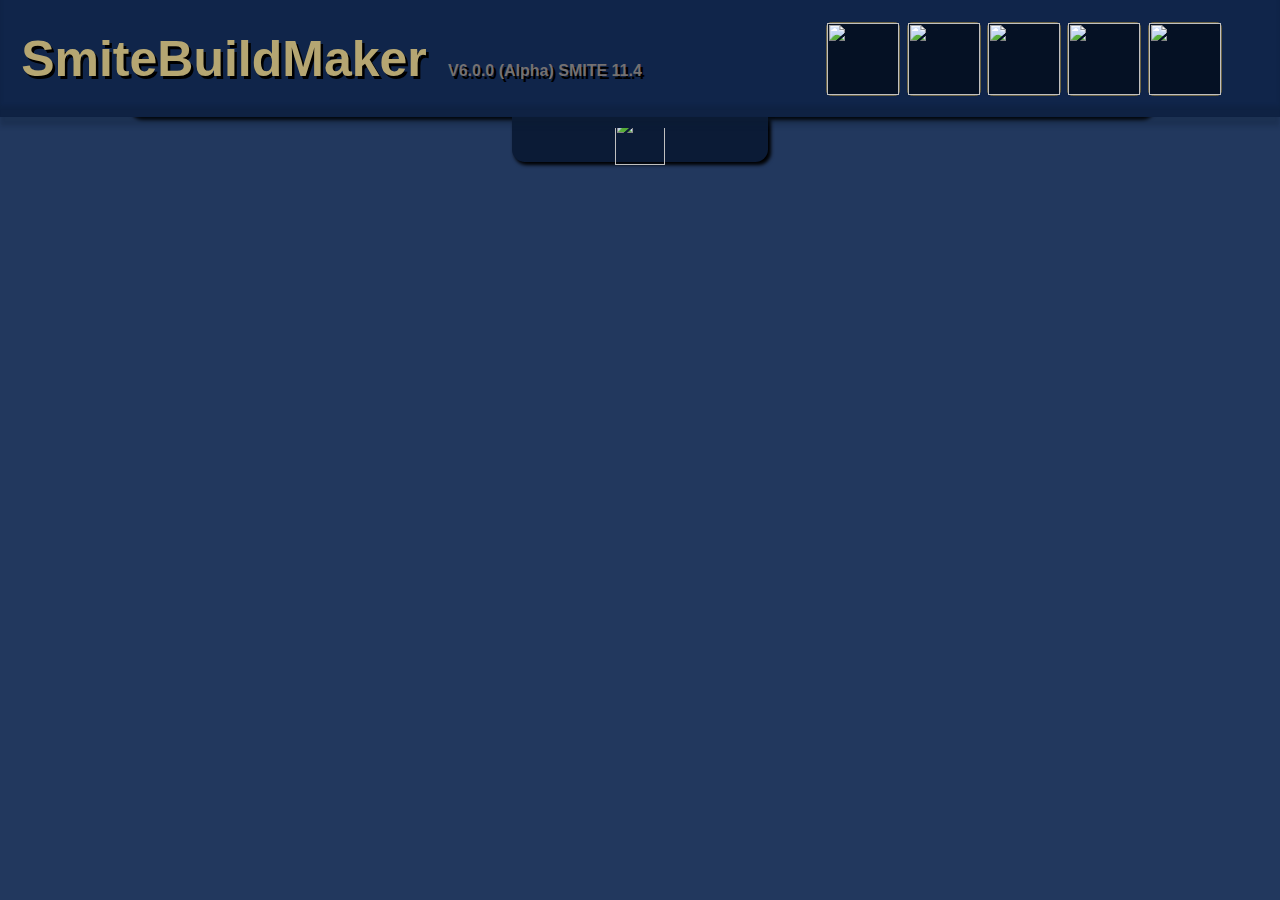
==== commit ca9a30d3: "Added initial files" ====
--- a/index.html
+++ b/index.html
@@ -1,557 +1,70 @@
 <!DOCTYPE html>
-<html>
+<html lang="en">
     <head>
-      <!-- Google Analytics -->  
-      <script async src="https://www.googletagmanager.com/gtag/js?id=G-92TXDFR3PZ"></script> 
-        <script>
-          window.dataLayer = window.dataLayer || [];
-          function gtag(){dataLayer.push(arguments);}
-          gtag('js', new Date());
-          gtag('config', 'G-92TXDFR3PZ');
-        </script>
-        <title>SmiteBuildMaker</title>
+        <!-- Metadata -->
+        <meta name="keywords" content="SMITE, Smite, SBM, SmiteBuildMaker, HiRez, TitanForge, MOBA">
+        <meta name="description" content="Online SMITE Build Maker!">
+        <meta name="author" content="Michael Warmbier">
+        <meta name="viewport" content="width=device-width, initial-scale=1.0">
         <meta http-equiv="Content-Type" Content-Type="text/html; charset=utf-8" />
+
+        <!-- External Links -->
         <link rel="preconnect" href="https://fonts.googleapis.com">
         <link rel="preconnect" href="https://fonts.gstatic.com" crossorigin> 
-        <meta name="viewport" content="width=device-width, user-scalable=no">
         <link href="https://fonts.googleapis.com/css2?family=Nova+Square&family=Roboto&family=Roboto+Mono&family=Rubik+Burned&display=swap" rel="stylesheet">
         <link href="style.css" rel="stylesheet" type="text/css"/>
         <link rel="shortcut icon" type="image/png" href="Assets/favicon.png" />
+
+        
+        <!-- Google Analytics Script Link -->
+        <script>
+            window.dataLayer = window.dataLayer || [];
+            function gtag(){dataLayer.push(arguments);}
+            gtag('js', new Date());
+            gtag('config', 'G-92TXDFR3PZ');
+          </script>
+
+        <title>SmiteBuildMaker</title>
+        
     </head>
     <body>
-        <div id="LoadingScreen">Loading SmiteBuildMaker</div>
-        <!-- Header and Navigation -->
-        <div id="Header">
-            <div id="HeaderBody"></div>
-            <span class="title">Smite Build Maker</span>
-            <span class="subtitle">V5.0.2 (Alpha) SMITE 11.2</span>
-            <div id="Nav">
-                <div id="About" class="button" onclick="displayMenu(document.querySelector('#AboutMenu'))">?</div>
-                <div id="News" class="button" onclick="displayMenu(document.querySelector('#NewsMenu'))">!</div>
-                <div id="Alert" class="button" onclick="displayMenu(document.querySelector('#AlertMenu'))">🕭</div>
-                <div id="File" class="button" onclick="displayMenu(document.querySelector('#FileMenu'))">🖿</div>
-                <div id="Lang" class="button" onclick="displayMenu(document.querySelector('#LangMenu'))">⛿</div>
-                <div id="Lookup" class="button" onclick="displayMenu(document.querySelector('#LookupMenu'))" style="line-height:0;">✱</div>
-            </div>
-            <!-- Global Option Menu -->
-            <div id="GlobalOptions">
-                <span class="title">Global Options ⛭</span>
-                <div class="content">
-                    <span><p onclick="toggleBuildNumbers();">Toggle Build Numbering&nbsp;&nbsp;&nbsp; &nbsp;&nbsp;<p class="c"></p></p></span>
-                    <span><p onclick="toggleGOption(1)">Non-Conquest Changes&nbsp;&nbsp;&nbsp;&nbsp;&nbsp;&nbsp;<p class="c"></p></p></span>
-                    <section>
-                        <div class="button" id="LoadButton" onclick="loadData()">Load Local Save</div>
-                        <div class="button" id="SaveButton" onclick="saveData()">Save to Local Storage</div>
-                        <div class="button" id="ShareButton" onclick="generateShareLink()">Create Share Link</div>
-                    </section>
-                </div>
-                <div class="mask"></div>
-                <div class="tab" onclick="toggleGlobalOptions()">⛭</div>
-            </div>
-        </div>
-        <!-- Menus -->
-        <div id="MenuBackdrop" onclick="displayMenu(null, 1);"></div>
-        <div id="AboutMenu" class="menu"><span class="header">About Smite Build Maker</span></div>
-        <div id="NewsMenu" class="menu"><span class="header">Recent News</span></div>
-        <div id="AlertMenu" class="menu"><span class="header">Site Announcements</span></div>
-        <div id="FileMenu" class="list_menu">
-            <span class="header">Select a File</span>
-            <span class="option" onclick="toggleSaveFile(1)">1</span>
-            <span class="option" onclick="toggleSaveFile(2)">2</span>
-            <span class="option" onclick="toggleSaveFile(3)">3</span>
-            <span class="option" onclick="toggleSaveFile(4)">4</span>
-            <span class="option" onclick="toggleSaveFile(5)">5</span>
-        </div>
-        <div id="LangMenu" class="list_menu">
-            <span class="header">Select a Language</span>
-            <span class="option">English</span>
-            <!--<span class="option">German/Deutsch</span>
-            <span class="option">Polish/Polski</span>
-            <span class="option">Spanish/Española Latinoamericana</span>-->
-        </div>
-        <div id="LookupMenu">
-            <span>Search Player's Recent Games</span>
-            <input placeholder="Enter a player name">
-            <div id="LookupWrap"></div>
-            <div class="loading">
-                <div class="dot" style="animation-delay: .2s"></div>
-                <div class="dot" style="animation-delay: .4s"></div>
-                <div class="dot" style="animation-delay: .6s"></div>
-            </div>
-        </div>
-        <div id="InfoMenu" class="menu">
-            <button id="PassiveButton" onclick="togglePassiveDisplay()"></button>
-            <div id="GodCard"></div>
-            <div class="item_cont">
-                <div class="item_disp"></div>
-                <div class="item_disp"></div>
-                <div class="item_disp"></div>
-                <div class="item_disp"></div>
-                <div class="item_disp"></div>
-                <div class="item_disp"></div>
-                <div class="item_price">0  <img src="Assets/Icons/Gold.png"></div>
-                <div class="item_price">0  <img src="Assets/Icons/Gold.png"></div>
-                <div class="item_price">0  <img src="Assets/Icons/Gold.png"></div>
-                <div class="item_price">0  <img src="Assets/Icons/Gold.png"></div>
-                <div class="item_price">0  <img src="Assets/Icons/Gold.png"></div>
-                <div class="item_price">0  <img src="Assets/Icons/Gold.png"></div>
-            </div>
-            <div id="GodInfo">
-                <span id="GodName">God Name</span><br>
-                <span id="GodTitle">"God Title"</span><br>
-                <span id="GodPantheon"><img src=""> Pantheon</span><br>
-                <span id="GodLevel">Level: 1</span><br>
-                <span id="GodBuffs">No Buffs Selected</span><br>
-                <span id="BuildPrice">0 <img src="Assets/Icons/Gold.png"></span>
-            </div>
-            <div id="GodStats">
-                <span class="title">Statistics</span><br><br><br>
-                <span class="stat">
-                    <img src="Assets/Icons/speed.png"><span class="stat_name">Speed: </span>
-                    <div class="stat_bar">
-                        <span class="stat_amount">0</span><span class="stat_cap">1000</span>
-                    </div>
-                </span>
-                <span class="stat">
-                    <img src="Assets/Icons/p_power.png"><span class="stat_name">Power: </span>
-                    <div class="stat_bar">
-                        <span class="stat_amount">0</span><span class="stat_cap">2500</span>
-                    </div>
-                </span>
-                <span class="stat">
-                    <img src="Assets/Icons/attack_speed.png"><span class="stat_name">Attack Speed: </span>
-                    <div class="stat_bar">
-                        <span class="stat_amount">0</span><span class="stat_cap">2.5</span>
-                    </div>
-                </span>
-                <span class="stat">
-                    <img src="Assets/Icons/basic_attack.png"><span class="stat_name">B. Attack Damage: </span>
-                    <div class="stat_bar">
-                        <span class="stat_amount">0</span><span class="stat_cap">3000</span>
-                    </div>
-                </span>
-                <span class="stat">
-                    <img src="Assets/Icons/health.png"><span class="stat_name">Health: </span>
-                    <div class="stat_bar">
-                        <span class="stat_amount">0</span><span class="stat_cap">4000</span>
-                    </div>
-                </span>
-                <span class="stat">
-                    <img src="Assets/Icons/mana.png"><span class="stat_name">Mana: </span>
-                    <div class="stat_bar">
-                        <span class="stat_amount">0</span><span class="stat_cap">4000</span>
-                    </div>
-                </span>
-                <span class="stat">
-                    <img src="Assets/Icons/hp5.png"><span class="stat_name">HP5: </span>
-                    <div class="stat_bar">
-                        <span class="stat_amount">0</span><span class="stat_cap">100</span>
-                    </div>
-                </span>
-                <span class="stat">
-                    <img src="Assets/Icons/mp5.png"><span class="stat_name">MP5: </span>
-                    <div class="stat_bar">
-                        <span class="stat_amount">0</span><span class="stat_cap">100</span>
-                    </div>
-                </span>
-                <span class="stat">
-                    <img src="Assets/Icons/crowd_control.png"><span class="stat_name">CCR: </span>
-                    <div class="stat_bar">
-                        <span class="stat_amount">0%</span><span class="stat_cap">40%</span>
-                    </div>
-                </span>
-                <span class="stat">
-                    <img src="Assets/Icons/damage_red.png"><span class="stat_name">Damage Reduction: </span>
-                    <div class="stat_bar">
-                        <span class="stat_amount">0%</span><span class="stat_cap">100%</span>
-                    </div>
-                </span>
-                <span class="stat">
-                    <img src="Assets/Icons/p_protections.png"><span class="stat_name">P. Protections: </span>
-                    <div class="stat_bar">
-                        <span class="stat_amount">0</span><span class="stat_cap">325</span>
-                    </div>
-                </span>
-                <span class="stat">
-                    <img src="Assets/Icons/m_protections.png"><span class="stat_name">M. Protections </span>
-                    <div class="stat_bar">
-                        <span class="stat_amount">0</span><span class="stat_cap">325</span>
-                    </div>
-                </span>
-                <span class="stat">
-                    <img src="Assets/Icons/p_armour.png"><span class="stat_name">Penetration: </span>
-                    <div class="stat_bar">
-                        <span class="stat_amount">0</span><span class="stat_cap">50</span>
-                    </div>
-                </span>
-                <span class="stat">
-                    <img src="Assets/Icons/p_armour.png"><span class="stat_name">% Penetration: </span>
-                    <div class="stat_bar">
-                        <span class="stat_amount">0%</span><span class="stat_cap">40%</span>
-                    </div>
-                </span>
-                <span class="stat">
-                    <img src="Assets/Icons/crit.png"><span class="stat_name">Crit. Chance: </span>
-                    <div class="stat_bar">
-                        <span class="stat_amount">0%</span><span class="stat_cap">100%</span>
-                    </div>
-                </span>
-                <span class="stat">
-                    <img src="Assets/Icons/cooldown.png"><span class="stat_name">CDR: </span>
-                    <div class="stat_bar">
-                        <span class="stat_amount">0</span><span class="stat_cap">40%</span>
-                    </div>
-                </span>
-                <span class="stat">
-                    <img src="Assets/Icons/p_lifesteal.png"><span class="stat_name">Lifesteal: </span>
-                    <div class="stat_bar">
-                        <span class="stat_amount">0%</span><span class="stat_cap">100%</span>
-                    </div>
-                </span>
-                <span class="stat">
-                    <img src="Assets/Icons/ehp.png"><span class="stat_name">Eff. Health: </span>
-                    <div class="stat_bar">
-                        <span class="stat_amount">0</span><span class="stat_cap">10000</span>
-                    </div>
-                </span>
-            </div>
-            <div id="PassiveDisplay" onmouseout="togglePassiveDisplay()"><span>🛈</span></div>
-        </div>
-        <div id="OptionsMenu" class="menu">
-            <span class="header"></span>
-            <div id="OptionsList">
-                <span class="title">Options ⛭</span>
-                <div id="OptionsLevel">Level:  
-                    <input oninput="updateLevelSlider()" type="range" min="1" max="20" value="1" class="slider" id="LevelSlider">
-                    <span id="LevelValue">1</span>
-                </div>
-                <div id="OptionsBuffs">
-                    <span class="label">Buffs: </span>
-                    <div id="RegularBuffs" class="item_cont">
-                        <div id="PowerBuff" onclick="updateBuffs('Power_Buff', 'Regular', '#ba463c')" class="buff" style="background-image: URL('Assets/Icons/Power_Buff.png')"></div>
-                        <div id="SpeedBuff" onclick="updateBuffs('Speed_Buff', 'Regular', '#d1e346')" class="buff" style="background-image: URL('Assets/Icons/Speed_Buff.png')"></div>
-                        <div id="HealthBuff" onclick="updateBuffs('Health_Buff', 'Regular', '#1bc440')" class="buff" style="background-image: URL('Assets/Icons/Health_Buff.png')"></div>
-                        <div id="ManaBuff" onclick="updateBuffs('Mana_Buff', 'Regular', '#2a3ba3')" class="buff" style="background-image: URL('Assets/Icons/Mana_Buff.png')"></div>
-                        <div id="VoidBuff" onclick="updateBuffs('Void_Buff', 'Regular', '#8225a1')"class="buff" style="background-image: URL('Assets/Icons/Void_Buff.png')"></div>
-                        <div id="AttackSBuff" onclick="updateBuffs('Attack_Speed_Buff', 'Regular', '#9c48b8')" class="buff" style="background-image: URL('Assets/Icons/AttackSpeed_Buff.png')"></div>
-                    </div>
-                    <div id="MetallicBuffs" class="item_cont">
-                        <div id="GoldBuff" onclick="updateBuffs('Gold_Buff', 'Metallic', '#c2cf5f')" class="buff" style="background-image: URL('Assets/Icons/Gold_Buff.png')"></div>
-                        <div id="SilverBuff" onclick="updateBuffs('Silver_Buff','Metallic', '#9d9e93')"class="buff" style="background-image: URL('Assets/Icons/Silver_Buff.png')"></div>
-                    </div>
-                    <div id="FireBuff" class="item_cont">
-                        <div id="FireBuff" onclick="updateBuffs('Fire_Giant', 'Large', '#cc275e')"class="buff" style="background-image: URL('Assets/Icons/Fire_Giant.png')"></div>
-                        <div id="SlashBuff" onclick="updateBuffs('Slash_Buff', 'Large', '#701fc2')" class="buff" style="background-image: URL('Assets/Icons/Slash_Buff.png')"></div>
-                        <div id="JoustBuff" onclick="updateBuffs('Joust_Buff', 'Large', '#17873a')" class="buff" style="background-image: URL('Assets/Icons/Joust_Buff.png')"></div>
-                    </div>
-                    <div id="PotionBuff" class="item_cont">
-                        <div id="PowerPotBuff" onclick="updateBuffs('Power_Potion', 'Potion', '#de4f12')" class="buff" style="background-image: URL('Assets/Icons/Power_Potion.png')"></div>
-                    </div>
-                    <div id="ElixirBuff" class="item_cont">
-                        <div id="PowerEBuff" onclick="updateBuffs('Power_Elixir', 'Elixir', '#f2400a')" class="buff" style="background-image: URL('Assets/Icons/Power_Elixir.png')"></div>
-                        <div id="DefenseEBuff" onclick="updateBuffs('Defense_Elixir', 'Elixir', '#13389e')" class="buff" style="background-image: URL('Assets/Icons/Defense_Elixir.png')"></div>
-                    </div>
-                    <div id="NoBuff" class="item_cont">
-                        <div id="NoBuff" onclick="updateBuffs()" class="buff" style="background-image: URL('Assets/Icons/Reset.png')"></div>
-                    </div>
-                    <div id="BuffValue">No Buff Selected</div>
-                </div>
-            </div>
-            <div class="divider"></div>
-            <div id="RandomList">
-                <span class="title">Randomize ⚄</span>
-                <div class="button" onclick="randomGod(); randomItems()">Randomize Everything</div>
-                <div class="button" onclick="randomGod()">Randomize God</div>
-                <div class="button" onclick="randomItems();">Randomize Items</div>
-            </div>
-        </div>
-        <div id="GodMenu" class="menu">
-            <div id="GodFilters">
-                <span class="label">Filters</span>
-                <select name="filters" onchange="updateFilters()">
-                    <option value="Role" selected>Roles</option>
-                    <option value="Pantheon" selected>Pantheons</option>
-                    <option value="Range" selected>Range</option>
-                    <option value="Type" selected>Damage Type</option>
-                </select>
-                <div id="GodFilterNames">
-                    <button onclick="setFilter('Guardian')">Guardian</button>
-                    <button onclick="setFilter('Hunter')">Hunter</button>
-                    <button onclick="setFilter('Assassin')">Assassin</button>
-                    <button onclick="setFilter('Warrior')">Warrior</button>
-                    <button onclick="setFilter('Mage')">Mage</button>
-                </div>
-                <button class="reset_filter" onclick="setFilter(null)">Reset Filter</button>
-            </div>
-            <div id="GodSearch">
-                <input type="text" placeholder="Search For a God.." oninput="updateSearch()"></input>
-            </div>
-            <div id="GodList"></div>
-            <div id="GodDetails">
-                <span class="title">God Name</span>
-                <span class="subtitle">God Title</span>
-                <span class="label"><div class="pantheon_ico"></div>God Pantheon</span>
-                <div class="ico"></div>
-                <span class="type">Ranged Magical</span>
-                <span class="desc">Double-Tap to Select!</span>
-            </div>
-        </div>
-        <div id="ItemMenu" class="menu">
-            <div id="ItemFilters">
-                <span class="label">Filters</span>
-                <div id="ItemFilterNames">
-                    <button onclick="setFilter('Starter')">Starter</button>
-                    <button onclick="setFilter('Power')">Power</button>
-                    <button onclick="setFilter('Attack Speed')">Attack Speed</button>
-                    <button onclick="setFilter('Lifesteal')">Lifesteal</button>
-                    <button onclick="setFilter('Penetration')">Penetration</button>
-                    <button onclick="setFilter('Crit Chance')">Crit Chance</button>
-                    <button onclick="setFilter('Physical')">Physical Prots.</button>
-                    <button onclick="setFilter('Magical')">Magical Prots.</button>
-                    <button onclick="setFilter('Health')">Health</button>
-                    <button onclick="setFilter('HP5')">HP5</button>
-                    <button onclick="setFilter('CCR')">CCR</button>
-                    <button onclick="setFilter('Aura')">Aura</button>
-                    <button onclick="setFilter('Movement')">Movement</button>
-                    <button onclick="setFilter('Cooldown')">Cooldown</button>
-                    <button onclick="setFilter('Mana')">Mana</button>
-                    <button onclick="setFilter('MP5')">MP5</button>
-                </div>
-                <button class="reset_filter" onclick="setFilter(null)">Reset Filter</button>
-            </div>
-            <div id="ItemSearch">
-                <input type="text" placeholder="Search For an item.." oninput="updateSearch()"></input>
-            </div>
-            <div id="ItemList"></div>
-            <div id="ItemTierFilter">
-                <div class="tier_filter" onclick="setTier(1); initializeItems();">Tier I</div>
-                <div class="tier_filter" onclick="setTier(2); initializeItems();">Tier II</div>
-                <div class="tier_filter" onclick="setTier(3); initializeItems();" style="color: var(--DarkGold)">Tier III</div>
-                <div class="tier_filter" onclick="setTier(4); initializeItems();">Tier IV</div>
-            </div>
-            <div id="ItemDetails">
-                <span class="title">Item Name</span>
-                <span class="subtitle">Item Description</span>
-                <span class="subtitle statlist">Item Values</span>
-                <span class="label">Price</span>
-                <span class="type">Other Price</span>
-                <span class="desc">Double-Tap to Select!</span>
-            </div>
-        </div>
-        
-        <!-- App -->
-        <div id="App">
-            <div id="SwipeNotif">Swipe<span>>>></span></div>
-            <div id="ExtraInfo"><span>🛈</span></div>
-            <div id="Warning"></div>
-            <!-- Left Chaos Side -->
-            <div id="Chaos" class="team">
-                <div class="player" style="top: calc(20% * 0)">
-                    <div class="preferences" onclick="displayOptions(1, 'Chaos')">⛭</div>
-                    <div class="information" onclick="displayInfo(1, 'Chaos')">🛈</div>
-                    <div class="icon" onclick="openGodMenu(1, 'Chaos')">?</div>
-                    <div class="item_cont">
-                        <div class="item" onclick="openItemMenu(1, 1, 'Chaos')">+</div>
-                        <div class="item" onclick="openItemMenu(2, 1, 'Chaos')">+</div>
-                        <div class="item" onclick="openItemMenu(3, 1, 'Chaos')">+</div>
-                        <div class="item" onclick="openItemMenu(4, 1, 'Chaos')">+</div>
-                        <div class="item" onclick="openItemMenu(5, 1, 'Chaos')">+</div>
-                        <div class="item" onclick="openItemMenu(6, 1, 'Chaos')">+</div>
-                    </div>
-                    <div class="bar">
-                        <div class="health" onmousedown="updateHealthMana(this, event)" onmouseup="clearHMUpdate()" onmouseout="clearHMUpdate()">100%&nbsp;</div>
-                        <div class="mana" onmousedown="updateHealthMana(this, event)" onmouseup="clearHMUpdate()" onmouseout="clearHMUpdate()">100%&nbsp;</div>
-                    </div>
-                </div>
-                <div class="player" style="top: calc(20% * 1)">
-                    <div class="preferences" onclick="displayOptions(2, 'Chaos')">⛭</div>
-                    <div class="information" onclick="displayInfo(2, 'Chaos')">🛈</div>
-                    <div class="icon" onclick="openGodMenu(2, 'Chaos')">?</div>
-                    <div class="item_cont">
-                        <div class="item" onclick="openItemMenu(1, 2, 'Chaos')">+</div>
-                        <div class="item" onclick="openItemMenu(2, 2, 'Chaos')">+</div>
-                        <div class="item" onclick="openItemMenu(3, 2, 'Chaos')">+</div>
-                        <div class="item" onclick="openItemMenu(4, 2, 'Chaos')">+</div>
-                        <div class="item" onclick="openItemMenu(5, 2, 'Chaos')">+</div>
-                        <div class="item" onclick="openItemMenu(6, 2, 'Chaos')">+</div>
-                    </div>
-                    <div class="bar">
-                        <div class="health" onmousedown="updateHealthMana(this, event)" onmouseup="clearHMUpdate()" onmouseout="clearHMUpdate()">100%&nbsp;</div>
-                        <div class="mana" onmousedown="updateHealthMana(this, event)" onmouseup="clearHMUpdate()" onmouseout="clearHMUpdate()">100%&nbsp;</div>
-                    </div>
-                </div>
-                <div class="player" style="top: calc(20% * 2)">
-                    <div class="preferences" onclick="displayOptions(3, 'Chaos')">⛭</div>
-                    <div class="information" onclick="displayInfo(3, 'Chaos')">🛈</div>
-                    <div class="icon" onclick="openGodMenu(3, 'Chaos')">?</div>
-                    <div class="item_cont">
-                        <div class="item" onclick="openItemMenu(1, 3, 'Chaos')">+</div>
-                        <div class="item" onclick="openItemMenu(2, 3, 'Chaos')">+</div>
-                        <div class="item" onclick="openItemMenu(3, 3, 'Chaos')">+</div>
-                        <div class="item" onclick="openItemMenu(4, 3, 'Chaos')">+</div>
-                        <div class="item" onclick="openItemMenu(5, 3, 'Chaos')">+</div>
-                        <div class="item" onclick="openItemMenu(6, 3, 'Chaos')">+</div>
-                    </div>
-                    <div class="bar">
-                        <div class="health" onmousedown="updateHealthMana(this, event)" onmouseup="clearHMUpdate()" onmouseout="clearHMUpdate()">100%&nbsp;</div>
-                        <div class="mana" onmousedown="updateHealthMana(this, event)" onmouseup="clearHMUpdate()" onmouseout="clearHMUpdate()">100%&nbsp;</div>
-                    </div>
-                </div>
-                <div class="player" style="top: calc(20% * 3)">
-                    <div class="preferences" onclick="displayOptions(4, 'Chaos')">⛭</div>
-                    <div class="information" onclick="displayInfo(4, 'Chaos')">🛈</div>
-                    <div class="icon" onclick="openGodMenu(4, 'Chaos')">?</div>
-                    <div class="item_cont">
-                        <div class="item" onclick="openItemMenu(1, 4, 'Chaos')">+</div>
-                        <div class="item" onclick="openItemMenu(2, 4, 'Chaos')">+</div>
-                        <div class="item" onclick="openItemMenu(3, 4, 'Chaos')">+</div>
-                        <div class="item" onclick="openItemMenu(4, 4, 'Chaos')">+</div>
-                        <div class="item" onclick="openItemMenu(5, 4, 'Chaos')">+</div>
-                        <div class="item" onclick="openItemMenu(6, 4, 'Chaos')">+</div>
-                    </div>
-                    <div class="bar">
-                        <div class="health" onmousedown="updateHealthMana(this, event)" onmouseup="clearHMUpdate()" onmouseout="clearHMUpdate()">100%&nbsp;</div>
-                        <div class="mana" onmousedown="updateHealthMana(this, event)" onmouseup="clearHMUpdate()" onmouseout="clearHMUpdate()">100%&nbsp;</div>
-                    </div>
-                </div>
-                <div class="player" style="top: calc(20% * 4)">
-                    <div class="preferences" onclick="displayOptions(5, 'Chaos')">⛭</div>
-                    <div class="information" onclick="displayInfo(5, 'Chaos')">🛈</div>
-                    <div class="icon" onclick="openGodMenu(5, 'Chaos')">?</div>
-                    <div class="item_cont">
-                        <div class="item" onclick="openItemMenu(1, 5, 'Chaos')">+</div>
-                        <div class="item" onclick="openItemMenu(2, 5, 'Chaos')">+</div>
-                        <div class="item" onclick="openItemMenu(3, 5, 'Chaos')">+</div>
-                        <div class="item" onclick="openItemMenu(4, 5, 'Chaos')">+</div>
-                        <div class="item" onclick="openItemMenu(5, 5, 'Chaos')">+</div>
-                        <div class="item" onclick="openItemMenu(6, 5, 'Chaos')">+</div>
-                    </div>
-                    <div class="bar">
-                        <div class="health" onmousedown="updateHealthMana(this, event)" onmouseup="clearHMUpdate()" onmouseout="clearHMUpdate()">100%&nbsp;</div>
-                        <div class="mana" onmousedown="updateHealthMana(this, event)" onmouseup="clearHMUpdate()" onmouseout="clearHMUpdate()">100%&nbsp;</div>
-                    </div>
-                </div>
-            </div>
-            <div id="Advert">
-                Join my Official Discord to follow new updates and get in contact!
-                <img src="Assets/AdvertIcons/Discord.png">
-                <a href="https://discord.gg/ZDUrzSXrKp" target="_blank"></a>
-            </div>
-            <!-- Right Order Side -->
-            <div id="Order" class="team">
-                <div class="player" style="top: calc(20% * 0)">
-                    <div class="preferences" onclick="displayOptions(6, 'Order')">⛭</div>
-                    <div class="information" onclick="displayInfo(6, 'Order')">🛈</div>
-                    <div class="icon" onclick="openGodMenu(1, 'Order')">?</div>
-                    <div class="item_cont">
-                        <div class="item" onclick="openItemMenu(1, 1, 'Order')">+</div>
-                        <div class="item" onclick="openItemMenu(2, 1, 'Order')">+</div>
-                        <div class="item" onclick="openItemMenu(3, 1, 'Order')">+</div>
-                        <div class="item" onclick="openItemMenu(4, 1, 'Order')">+</div>
-                        <div class="item" onclick="openItemMenu(5, 1, 'Order')">+</div>
-                        <div class="item" onclick="openItemMenu(6, 1, 'Order')">+</div>
-                    </div>
-                    <div class="bar">
-                        <div class="health" onmousedown="updateHealthMana(this, event)" onmouseup="clearHMUpdate()" onmouseout="clearHMUpdate()">100%&nbsp;</div>
-                        <div class="mana" onmousedown="updateHealthMana(this, event)" onmouseup="clearHMUpdate()" onmouseout="clearHMUpdate()">100%&nbsp;</div>
-                    </div>
-                </div>
-                <div class="player" style="top: calc(20% * 1)">
-                    <div class="preferences" onclick="displayOptions(7, 'Order')">⛭</div>
-                    <div class="information" onclick="displayInfo(7, 'Order')">🛈</div>
-                    <div class="icon" onclick="openGodMenu(2, 'Order')">?</div>
-                    <div class="item_cont">
-                        <div class="item" onclick="openItemMenu(1, 2, 'Order')">+</div>
-                        <div class="item" onclick="openItemMenu(2, 2, 'Order')">+</div>
-                        <div class="item" onclick="openItemMenu(3, 2, 'Order')">+</div>
-                        <div class="item" onclick="openItemMenu(4, 2, 'Order')">+</div>
-                        <div class="item" onclick="openItemMenu(5, 2, 'Order')">+</div>
-                        <div class="item" onclick="openItemMenu(6, 2, 'Order')">+</div>
-                    </div>
-                    <div class="bar">
-                        <div class="health" onmousedown="updateHealthMana(this, event)" onmouseup="clearHMUpdate()" onmouseout="clearHMUpdate()">100%&nbsp;</div>
-                        <div class="mana" onmousedown="updateHealthMana(this, event)" onmouseup="clearHMUpdate()" onmouseout="clearHMUpdate()">100%&nbsp;</div>
-                    </div>
-                </div>
-                <div class="player" style="top: calc(20% * 2)">
-                    <div class="preferences" onclick="displayOptions(8, 'Order')">⛭</div>
-                    <div class="information" onclick="displayInfo(8, 'Order')">🛈</div>
-                    <div class="icon" onclick="openGodMenu(3, 'Order')">?</div>
-                    <div class="item_cont">
-                        <div class="item" onclick="openItemMenu(1, 3, 'Order')">+</div>
-                        <div class="item" onclick="openItemMenu(2, 3, 'Order')">+</div>
-                        <div class="item" onclick="openItemMenu(3, 3, 'Order')">+</div>
-                        <div class="item" onclick="openItemMenu(4, 3, 'Order')">+</div>
-                        <div class="item" onclick="openItemMenu(5, 3, 'Order')">+</div>
-                        <div class="item" onclick="openItemMenu(6, 3, 'Order')">+</div>
-                    </div>
-                    <div class="bar">
-                        <div class="health" onmousedown="updateHealthMana(this, event)" onmouseup="clearHMUpdate()" onmouseout="clearHMUpdate()">100%&nbsp;</div>
-                        <div class="mana" onmousedown="updateHealthMana(this, event)" onmouseup="clearHMUpdate()" onmouseout="clearHMUpdate()">100%&nbsp;</div>
-                    </div>
-                </div>
-                <div class="player" style="top: calc(20% * 3)">
-                    <div class="preferences" onclick="displayOptions(9, 'Order')">⛭</div>
-                    <div class="information" onclick="displayInfo(9, 'Order')">🛈</div>
-                    <div class="icon" onclick="openGodMenu(4, 'Order')">?</div>
-                    <div class="item_cont">
-                        <div class="item" onclick="openItemMenu(1, 4, 'Order')">+</div>
-                        <div class="item" onclick="openItemMenu(2, 4, 'Order')">+</div>
-                        <div class="item" onclick="openItemMenu(3, 4, 'Order')">+</div>
-                        <div class="item" onclick="openItemMenu(4, 4, 'Order')">+</div>
-                        <div class="item" onclick="openItemMenu(5, 4, 'Order')">+</div>
-                        <div class="item" onclick="openItemMenu(6, 4, 'Order')">+</div>
-                    </div>
-                    <div class="bar">
-                        <div class="health" onmousedown="updateHealthMana(this, event)" onmouseup="clearHMUpdate()" onmouseout="clearHMUpdate()">100%&nbsp;</div>
-                        <div class="mana" onmousedown="updateHealthMana(this, event)" onmouseup="clearHMUpdate()" onmouseout="clearHMUpdate()">100%&nbsp;</div>
-                    </div>
-                </div>
-                <div class="player" style="top: calc(20% * 4)">
-                    <div class="preferences" onclick="displayOptions(10, 'Order')">⛭</div>
-                    <div class="information" onclick="displayInfo(10, 'Order')">🛈</div>
-                    <div class="icon" onclick="openGodMenu(5, 'Order')">?</div>
-                    <div class="item_cont">
-                        <div class="item" onclick="openItemMenu(1, 5, 'Order')">+</div>
-                        <div class="item" onclick="openItemMenu(2, 5, 'Order')">+</div>
-                        <div class="item" onclick="openItemMenu(3, 5, 'Order')">+</div>
-                        <div class="item" onclick="openItemMenu(4, 5, 'Order')">+</div>
-                        <div class="item" onclick="openItemMenu(5, 5, 'Order')">+</div>
-                        <div class="item" onclick="openItemMenu(6, 5, 'Order')">+</div>
-                    </div>
-                    <div class="bar">
-                        <div class="health" onmousedown="updateHealthMana(this, event)" onmouseup="clearHMUpdate()" onmouseout="clearHMUpdate()">100%&nbsp;</div>
-                        <div class="mana" onmousedown="updateHealthMana(this, event)" onmouseup="clearHMUpdate()" onmouseout="clearHMUpdate()">100%&nbsp;</div>
-                    </div>
-                </div>
-            </div>
-            <!-- Quick Change Menu -->
-            <div id="QuickChange">
-                <div class="left" onclick="changeMenu('-')">←</div>
-                <div id="QuickSwap" onclick="swapMenu(SiteData.ActivePlayerIndex)">🗘</div>
-                <div class="right" onclick="changeMenu('+')">→</div>
+        <header>
+            <div id="HeaderEffectWrapper"></div>
+            <h1>SmiteBuildMaker</h1>
+            <h2>V6.0.0 (Alpha) SMITE 11.4</h2>
+            <nav>
+                <div><img src="Assets/Icons/Question_Gray.png"  onclick="toggleMenu(AboutMenu)"></div>
+                <div><img src="Assets/Icons/Exclamation.png"    onclick="toggleMenu(NewsMenu)"></div>
+                <div><img src="Assets/Icons/Folder.png"         onclick="toggleMenu(FileMenu)"></div>
+                <div><img src="Assets/Icons/Flag.png"           onclick="toggleMenu(LangMenu)"></div>
+                <div><img src="Assets/Icons/Asterisk.png"       onclick="toggleMenu(SearchMenu)"></div>
+            </nav>
+        </header>
+        <content>
+
+
+            
+        </content>
+
+        <!-- Menus Seperate From Main Content -->
+        <div id="GlobalOptions" class="menu">
+            <div class="tab" onclick="toggleMenu(GlobalOptions)"><img src="Assets/Icons/Gear.png">
+                <div class="tab_mask"></div>
             </div>
         </div>
 
-        <!-- Terminal -->
-        <div id="Terminal">
-            > <input placeholder="Start Typing..">
-        </div>
+        <div id="AboutMenu" class="menu"></div>
+        <div id="NewsMenu" class="menu"></div>
+        <div id="FileMenu" class="menu"></div>
+        <div id="LangMenu" class="menu"></div>
+        <div id="SearchMenu" class="menu"></div>
 
-        <!-- Language Data -->
-        <script src="Data/Languages/Gods.json"></script>
-        <script src="Data/Languages/Items.json"></script>
-
-        <!-- JSON Storage -->
+        <!-- JSON Data -->
         <script src="Data/SiteData.json"></script>
-        <script src="Data/About.json"></script>
-        <script src="Data/News.json"></script>
 
         <!-- Scripts -->
-        <script src="Scripts/DataManip.js"></script>
-        <script src="Scripts/Display.js"></script>
-        <script src="Scripts/Terminal.js"></script>
-        <script src="Scripts/ExtraFeatures.js"></script>
-        <script src="Scripts/Stats.js"></script>
+        <script src="Scripts/Utility.js"></script>
+        <script src="Scripts/DisplayManip.js"></script>
+
     </body>
 </html>--- a/style.css
+++ b/style.css
@@ -1,1922 +1,168 @@
+/*//// External ////*/
+
 @font-face { font-family: Penumbra; src: url('Assets/Fonts/PFSR.otf'); }
 @import url('https://fonts.googleapis.com/css2?family=Roboto+Mono:wght@100&family=Nova+Square&family=Nunito&family=Roboto:wght@300;400&display=swap');
 
-/*//// Tags ////*/
+/*//// Data ////*/
 
 :root {
     /* Global Colors */
-    --HeaderBlue: #10254A;
-    --BodyBlue: #1C2B47;
-    --MenuBlue: #0B1B36;
-    --MidwayBlue: #22385e;
+    --DeepBlue: #10254A;
+    --GrayBlue: #1C2B47;
+    --DarkBlue: #0B1B36;
+    --LightGrayBlue: #22385e;
     --BrightGold: #B5A672;
     --DarkGold: #6C6445;
-    --Grayed: #757171;
-    --DarkGrayed: #A8A8A8;
-    --DarkButton: #051124;
-    --AppBlue: #1D2938;
-    --GoodGreen: #4eb561;
+    --MediumGray: #757171;
+    --LightGray: #A8A8A8;
+    --InternalBlue: #051124;
+    --ContentBlue: #1D2938;
     /* Global Fonts */
     --BrandFont: Penumbra, sans-serif;
     --TitleFont: 'Nova Square', cursive;
+    /* Global Border */
+    --ThinBorder:  solid .05vw var(--DarkGold);
+    --ThinBorderRadius: .4vw;
+    --ThinBorderWidth: .05vw;
+    /* Global Shadows */
+    --Shadow: .2vw .2vw black;
+    --SoftBoxShadow: .2vw .2vw .3vw black;
+    /* Global Constraints */
+    --MinPage: 1400px;
 }
 
+/*//// Primary Styles ////*/
+/*//// Global ////*/
+
 body {
-    padding: 0;
-    margin: 0;
-    background-color: var(--BodyBlue);
-    overflow: hidden;
-    width: 200%;
+    overflow-y: hidden;
+    margin: 0; padding: 0;
+    background-color: var(--LightGrayBlue);
+    min-width: var(1400px);
 }
 
-* { 
+* {
     -ms-overflow-style: none; 
     scrollbar-width: none;
 }  *::-webkit-scrollbar { display: none; }
 
-.loading {
-    height: max-content;
+/*//// Header Section ////*/
+
+header {
     width: 100%;
+    height: 13vh;
+    background-color: var(--DeepBlue);
+    position: relative;
+    box-shadow: 0 1vh .5vh 0 RGBA(13, 26, 48, 25%), inset
+    0 -1.25vh .4vh 0 RGBA(13, 26, 48, 25%);
     display: flex;
     align-items: center;
     justify-content: center;
-    margin-top: 1vh;
-    transition: opacity .3s;
-    opacity: 0;
+    min-height: 100px;
 }
 
-.loading .dot {
-    width: 2vw; height: 2vw;
-    border-radius: 100%;
-    animation-name: loading;
-    animation-duration: .3s;
-    animation-iteration-count: infinite;
-    animation-direction: alternate;
-    background-color: var(--DarkGrayed);
+header h1, h2 {
+    margin: 0;
+    display: block;
+    height: 100%;
+    text-shadow: var(--Shadow);
 }
 
-/*//// Header ////*/
+header h1 { 
+    width: 35%; 
+    display: flex;
+    align-items: center;
+    justify-content: center;
+    font-size: 50px;
+    font-family: var(--BrandFont);
+    color: var(--BrightGold);
+    max-width: 800px;
+}
+header h2 { 
+    width: 25%;
+    height: 98%;
+    display: flex;
+    align-items: center;
+    padding-top: 2%;
+    color: var(--MediumGray);
+    font-family: var(--BrandFont);
+    font-size: 100%;
+    pointer-events: none;
+}
 
-#LoadingScreen {
-    width: 100vw;
-    height: 100vh;
-    font-size: 500%;
-    color: var(--DarkGold);
-    font-family: var(--BrandFont);
-    pointer-events: none;
-    transition: opacity .5s;
-    position: absolute;
-    z-index: 500;
-    background-color: var(--AppBlue);   
+header nav {
+    height: 100%;
+    width: 40%;
     display: flex;
     align-items: center;
     justify-content: center;
 }
 
-#Header {
-    width: 100vw;
-    height: 7.25vw;
-    background-color: var(--HeaderBlue);
-    display: flex;
-    align-items: center;
-    float: left;
-    position: relative;
-    z-index: 152;
+header nav div {
+    height: 8vh;
+    width: 8vh;
+    background-color: var(--InternalBlue);
+    border: var(--ThinBorder);
+    border-radius: var(--ThinBorderRadius);
+    margin: 0 .25vw 0 .25vw;
+    cursor: pointer;
 } 
 
-#Header #HeaderBody { 
+header nav div img { height: 100%; width: 100%; }
+header nav div:hover { border-color: var(--BrightGold); }
+
+/*//// Menu Section ////*/
+
+.menu { 
     position: absolute;
-    width: 100vw;
-    height: 100%;
-    background-color: inherit;
-    z-index: -1;
-    box-shadow: 0 1vh .5vh 0 RGBA(13, 26, 48, 25%), inset
-    0 -1.25vh .4vh 0 RGBA(13, 26, 48, 25%);
-}
-
-#Header span { text-shadow: .2vw .2vw .1vw black; }
-
-#Header .title {
-    height: inherit;
-    color: var(--BrightGold);
-    font-family: var(--BrandFont);
-    font-size: 5vw;
-    display: flex;
-    align-items: center;
-    margin-left: 3vw;
-}
-
-#Header .subtitle {
-    color: var(--DarkGrayed);
-    font-family: 'Roboto', sans-serif;
-    font-size: 1.75vw;
-    margin-top: 2vw;
-    padding-left: 2vw;
-}
-
-#Header #Nav {
-    height: 100%;
-    width: 33vw;
-    display: flex;
-    align-items: center;
-    justify-content: space-around;
-    font-family: 'Roboto', sans-serif;
-}
-
-#Nav .button {
-    height: 4.5vw;
-    width: 4.5vw;
-    background-color: var(--DarkButton);
-    border-radius: .4vw;
-    border: solid .05vw var(--DarkGold);
-    color: var(--DarkGrayed);
-    font-size: 3.75vw;
-    display: flex;
-    justify-content: center;
-    align-items: center;
-    box-shadow: .2vw .2vw 1vw black;
-    user-select: none;
-    cursor: pointer;
-} #Nav .button:hover { color: white; border-color: var(--BrightGold); }
-
-#Nav .button:nth-child(3),
-#Nav .button:nth-child(4) {
-    line-height: 50%;
+    margin: auto;
+    background-color: var(--DarkBlue);
 }
 
 #GlobalOptions {
-    position: absolute;
-    background-color: var(--MenuBlue);
-    height: 70vh;
-    width: 90vw;
-    border-radius: 0 0 2vw 2vw;
-    left: 0; right: 0; top: -60vh; bottom: 0;
-    margin: auto;
-    z-index: -2;
-    box-shadow: .2vw .2vw 2vw black;
-    display: flex;
-    flex-direction: column;
-    align-items: center;
-    text-shadow: .3vw .3vw .1vw black;
-    padding-top: 2vh;
-    transition: opacity 1s, .7s top;
+    height: 60vh;
+    width: 80%;top: calc(-60vh + 13vh);
+    
+    left: 0; right: 0;
+    border-bottom-right-radius: 1vw;
+    border-bottom-left-radius: 1vw;
+    box-shadow: var(--SoftBoxShadow);
+    z-index: -1;
+    cursor: pointer;
 }
 
-#GlobalOptions Span { text-shadow: .3vw .3vw .1vw black; }
-#GlobalOptions Div { box-shadow: .2vw .2vw 1vw black; }
-
-#GlobalOptions .title {
-    font-size: 5vw;
-    color: var(--DarkGrayed);
-    height: max-content;
-    padding-top: 3vh;
-    font-family: var(--TitleFont);
-}
-
-#GlobalOptions .content {
-    padding: 5vw 0 5vw 0;
-    width: 100%;
-    display: flex;
-    justify-content: flex-start;
-    align-items: center;
-    flex-direction: column;
-    flex-wrap: wrap;
-    user-select: none;
-    box-shadow: 0 0 RGBA(0, 0, 0, 0);
-}
-
-#GlobalOptions .content Span {
-    color: var(--DarkGrayed);
-    height: 50%;
-    width: calc(50% - 4vw);
-    font-size: 3vw;
-    font-family: 'Roboto', sans-serif;
-    display: flex;
-    align-items: center;
-    padding-left: 4vw;
-}
-
-#GlobalOptions .content Span p:hover { color: white; }
-#GlobalOptions .content Span .c:hover { color: green; }
-#GlobalOptions .content Span p { cursor: pointer; }
-
-#GlobalOptions .content Span .c { 
-    transform: translate(-2vw, -.5vw);
-    color: green;
- }
-
-#GlobalOptions .content Section {
-    height: 100%;
-    width: 50%;
-    display: flex;
-    flex-direction: column;
-    align-items: center;
-    justify-content: space-around;
-}
-
-#GlobalOptions .content Section .button {
-    background-color: var(--DarkButton);
-    border-radius: .4vw;
-    border: solid .05vw var(--DarkGold);
-    color: var(--DarkGrayed);
-    font-family: 'Roboto', sans-serif;
-    padding: 2vh;
-    width: 80%;
-    font-size: 3vw;
-    text-align: center;
-    cursor: pointer;
-} #GlobalOptions .content Section .button:hover { color: white; border-color: var(--BrightGold); }
-
 #GlobalOptions .tab {
-    position: absolute;
-    background-color: inherit;
-    height: 4.5vw;
-    width: 6vw;
-    left: 0; right: 0; bottom: -4.5vw;
-    border-radius: 0 0 1vw 1vw;
-    margin: auto;
-    display: flex;
-    justify-content: center;
-    align-items: center;
-    color:  var(--DarkGrayed);
-    font-size: 3vw;
-    box-shadow: .2vw .2vw 1vw black;
-    cursor: pointer;
-    z-index: -2;
-    user-select: none;
-} #GlobalOptions .tab:hover { color: white; }
-
-#GlobalOptions .mask {
-    width: 7vw;
-    height: 2vh;
-    background-color: inherit;
-    position: absolute;
-    bottom: 0; left: 0; right: 0;
-    margin: auto;
-    box-shadow: 0 0 RGBA(0, 0, 0, 0);
-}
-
-#QuickChange {
-    position: absolute; margin: auto;
-    background-color: var(--MenuBlue);
-    left: 0; right: 0;
-    top: -20vw;
-    width: 30%;
-    height: 4vh;
-    border-radius: 0 0 1vw 1vw;
-    transition: top .5s;
-    z-index: 151;
-    display: flex;
-    overflow: hidden;
-}
-
-#QuickChange .left, #QuickChange .right {
-    width: 50%;
-    height: 100%;
-    cursor: pointer;
-    color: var(--DarkGrayed);
-    font-size: 2vw;
-    display: flex;
-    justify-content: center; 
-    align-items: center;
-} #QuickChange div:hover { background-color: var(--MidwayBlue); color: white; }
-
-#QuickChange #QuickSwap {
-    padding-bottom: 10%;
-    width: 20%;
-    height: 90%;
-    cursor: pointer;
-    color: var(--DarkGrayed);
-    font-size: 2vw;
-    display: flex;
-    justify-content: center; 
-    align-items: center;
-}
-
-/*//// Menus ////*/
-
-#MenuBackdrop {
-    width: 200vw;
-    height: 100vh;
-    background-color:  var(--BodyBlue);
-    opacity: 0;
-    pointer-events: none;
-    transition: opacity 1s;
-    position: absolute;
-    bottom: 0;
-    z-index: 149;
-}
-
-.menu {
-    background-color: var(--MenuBlue);
-    width: 95vw;
-    height: 71vh;
-    border-radius: 2vw;
+    height: 5vh;
+    width: 20vw;
     position: absolute;
     margin: auto;
-    left: 200vw; right: 0; top: 15vh; bottom: 0;
-    transition-property: left;
-    transition-duration: 1s;
-    display: flex;
-    flex-direction: column;
-    align-items: center;
-    overflow: auto;
-    padding: 2vh 0 2vh 0;
-    z-index: 151;
-} .menu a { color: var(--DarkGold); }
-
-*::-webkit-scrollbar,
-*::-moz-scrollbar,
-*::-o-scrollbar { display: none !important; }
-
-.menu .header { 
-    font-family: var(--BrandFont);
-    font-size: 4vw;
+    bottom: -5vh; 
+    left: 0; right: 0;
+    background-color: inherit;
+    border-radius: inherit;
+    font-size: 50px;
     text-align: center;
-    color: var(--DarkGrayed);
-    padding-top: 3vw;
-} #OptionsMenu .header { font-size: 3vw; }
-
-.menu .title { 
-    text-align: left;
-    width: 95%;
-    color: var(--BrightGold);
-    font-family: 'Nova Square', cursive;
-    font-size: 3vw;
-    padding-top: 5vw;
-}
-
-.menu .content { 
-    color: var(--DarkGrayed);
-    width: 85%;
-    text-align: left;
-    font-family: 'Nunito', sans-serif;
-    font-size: 1.75vw;
-    padding-top: 2vw;
-}
-
-#NewsMenu .Enhancement_Label,
-#NewsMenu .Bug_Label,
-#NewsMenu .Feature_Label {
-    color: var(--DarkGrayed);
-    padding: .2vw;
-    border-radius: .4vw;
-    font-size: 1.25vw;
-    line-height: 150%;
-}
-
-#NewsMenu .Enhancement_Label { background-color: #214794; }
-#NewsMenu .Bug_Label { background-color: #8a3932; }
-#NewsMenu .Feature_Label { background-color: #32822f; }
-
-#AlertMenu .content {
-    font-size: 3vw;
-    padding-top: 5vw;
-    text-align: center;
-    color: var(--Grayed);
-}
-
-.list_menu {
-    background-color: var(--MenuBlue);
-    width: 40vw;
-    height: 71vh;
-    border-radius: 2vw;
-    position: absolute;
-    margin: auto;
-    left: 200vw; right: 0; top: 15vh; bottom: 0;
-    transition-property: left;
-    transition-duration: 1s;
-    display: flex;
-    flex-direction: column;
-    align-items: center;
-    justify-content: space-around;
-    padding: 2vh 0 2vh 0;
-    z-index: 150;
-} 
-
-.list_menu .header { 
-    font-size: 4vw;
-    color: var(--DarkGrayed);
-    font-family: 'Nova Square', cursive;
-}
-
-.list_menu .option {
-    background-color: var(--DarkButton);
-    border: solid .1vw var(--BrightGold);
-    padding: .5vw 0 .5vw 0;
-    font-size: 2.5vw;
-    color: var(--Grayed);
-    font-family: 'Roboto', sans-serif;
-    border-radius: .6vw;
-    text-align: center;
-}
-
-#FileMenu .option { width: 4vw; cursor: pointer; }
-#LangMenu .option { width: 60%; cursor: pointer; }
-
-#LookupMenu {
-    background-color: var(--MenuBlue);
-    width: max-content;
-    height: max-content;
-    max-height: 70vh;
-    border-radius: 2vw;
-    position: absolute;
-    margin: auto;
-    left: 200vw; right: 0; top: 15vh; bottom: 0;
-    transition-property: left;
-    transition-duration: 1s;
-    padding: 3vw;
-    z-index: 150; 
-    overflow-x: hidden;
-    overflow-y: scroll;
-} 
-
-#LookupMenu Span {
-    font-size: 2vw;
-    font-family: var(--TitleFont);
-    width: 100%;
-    text-align: center;
-    color: white;
-    display: block;
-    margin-bottom: 2vh;
-}
-
-#LookupMenu Input {
-    width: 35vw; height: 5vh;
-    background-color: var(--DarkButton);
-    color: white; 
-    font-family: 'Roboto';
-    padding: 0 1vw 0 1vw;
-    font-size: 2vw;
-    border: solid .1vw var(--BrightGold);
-}
-
-#LookupMenu .recent_game {
-    width: 35vw;
-    height: 10vh;
-    padding: 1vw;
-    background-color: var(--DarkButton);
-    margin-top: 3vh;
-    display: flex;
-    align-items: center;
-    justify-content: space-around;
-    position: relative;
-    cursor: pointer;
-    border: solid .2vw var(--BrightGold);
-} 
-
-.recent_game:hover { 
-    box-shadow: .1vw .1vw .3vw white, -.1vw -.1vw .3vw white, -.1vw .1vw .3vw white, .1vw -.1vw .3vw white;
-}
-
-#LookupMenu .recent_game .game_god {
-    height: 10vh; width: 10vh;
-    border-radius: .3vw;
-    background-color: var(--DarkButton);
-}
-
-#LookupMenu .recent_game .game_item {
-    height: 5vh; width: 5vh;
-    border-radius: .3vw;
-    background-image: URL('Assets/Icons/Null.png');
-    background-size: cover;
-    background-color: var(--DarkButton);
-    transform: translateY(2vw);
-}
-
-#LookupMenu .recent_game .game_duration {
-    position: absolute;
-    right: 2vw; top: 1vh;
-    color: var(--DarkGold);
-    font-family: var(--BrandFont);
-    font-size: 1.5vw;
-}
-
-#OptionsMenu {
-    display: flex;
-    justify-content: center;
-    flex-direction: row;
-    flex-wrap: wrap;
-    align-items: start;
-    padding: 0 0 2vh 0;
-    text-shadow: .4vh .4vh .4vh black;
-} #OptionsMenu .header { margin-top: -3vh;}
-
-#OptionsMenu div { box-shadow: .4vh .4vh 1vh black; }
-
-#OptionsMenu .title {
-    font-size: 3vw;
-    color: var(--Grayed);
-    font-family: 'Nova Square', cursive;
-    width: 100%;
-    display: flex;
-    justify-content: center;
-    margin-top: -10vh;
-}
-
-#OptionsMenu .divider {
-    width: 1vw;
-    height: 82%;
-    background-color: #2A2E4F;
-    border-radius: .8vw;
-    box-shadow: none !important;
-}
-
-#OptionsMenu #OptionsList {
-    width: calc(60% - .5vw);
-    height: max-content;
-    display: flex;
-    flex-wrap: wrap;
-    justify-content: space-around;
-    align-items: start;
-    box-shadow: none !important;
-}
-
-#OptionsList #OptionsLevel {
-    width: 120%;
-    height: 4vh;
-    font-size: 2vw;
-    font-family: 'Roboto', sans-serif;
-    color: var(--Grayed);
-    margin-top: 3vw;
-    display: flex;
-    flex-direction: column;
-    flex-wrap: wrap;
-    justify-content: center;
-    box-shadow: none !important;
-    padding-left: 3.25vw;
-}
-
-#OptionsLevel #LevelValue {
-    color: var(--BrightGold);
-    font-size: 2.5vw;
-}
-
-#OptionsList #OptionsLevel #LevelSlider {
-    -webkit-appearance: none;
-    appearance: none;
-    width: 60%;
-    background: #4A596A;
-    opacity: .7;
-    border-radius: .4vw;
-}
-
-#LevelSlider::-webkit-slider-thumb,
-#LevelSlider::-moz-range-thumb {
-    -webkit-appearance: none;
-    appearance: none;
-    width: 4vh;
-    height: 3vh;
-    background: #2E353F;
-    border-radius: 1vw;
-    transition-duration: .2s;
-    cursor: pointer;
-    border: none;
-}
-
-#OptionsList #OptionsBuffs {
-    width: 120%;
-    height: 25vh;
-    font-size: 2vw;
-    font-family: 'Roboto', sans-serif;
-    color: var(--Grayed);
-    margin-top: 3vh;
-    display: flex;
-    flex-direction: row;
-    justify-content: space-around;
-    align-items: center;
-    padding-left: 2vw;
-    box-shadow: none !important;
-    flex-wrap: wrap;
-}
-
-#OptionsBuffs #BuffValue { 
-    width: 100%;
-    text-align: center;
-    box-shadow: none !important;
-    font-size: 2.8vh;
-    margin-top: 2.5vh;
- }
-
-#OptionsBuffs .label { margin-right: .5vw; }
-
-#OptionsBuffs #RegularBuffs { 
-    width: 15.5vh;
-    margin-right: -.5vh;
-}
-
-#OptionsBuffs .item_cont:nth-child(8) {
-    border: none;
-    background: none;
-}
-
-
-#OptionsBuffs .item_cont {
-    width: max-content;
-    height: 100%;
-    display: flex;
-    flex-direction: column;
-    flex-wrap: wrap;
-    align-items: center;
-    justify-content: space-around;
-    box-shadow: none !important;
-    background-color: var(--DarkButton);
-    border-radius: .4vw;
-    border: solid .05vw var(--DarkGold);
-    padding: .5vw;
-    margin-left: -1vw;
-} 
-
-#OptionsBuffs .buff {
-    width: 6vh;
-    height: 6vh;
-    border: solid .3vh var(--DarkGold);
-    border-radius: .4vw;
-    background-color: var(--DarkButton);
-    background-size: cover;
-    background-repeat: no-repeat;
-    cursor: pointer;
-    transition-property: box-shadow;
-    transition-duration: .2s;
-} 
-
-#OptionsBuffs .buff:hover {
-    box-shadow: .2vh .2vh 1vh white, -.2vh -.2vh 1vh white, -.2vh .2vh 1vh white, .2vh -.2vh 1vh white;
-    border-color: var(--BrightGold);
-}
-
-#OptionsMenu #RandomList {
-    width: calc(40% - .5vw);
-    height: max-content;
-    box-shadow: none !important;
-    display: flex;
-    flex-direction: column;
-    align-items: center;
-}
-
-#RandomList .button {
-    background-color: var(--DarkButton);
-    border-radius: .4vw;
-    border: solid .05vw var(--DarkGold);
-    color: var(--DarkGrayed);
-    font-family: 'Roboto', sans-serif;
-    padding: 1vw;
-    width: 60%;
-    font-size: 2vw;
-    text-align: center;
-    cursor: pointer;
-    margin-top: 2vh;
-} #RandomList .button:hover { color: white; border-color: var(--BrightGold); }
-
-#InfoMenu div {
-    position: absolute; margin: auto;
-    color: var(--DarkGrayed);
-    text-shadow: .4vh .4vh .4vh black;
-    box-shadow: .4vh .4vh 1vh black;
-}
-
-#InfoMenu #PassiveButton {
-    position: absolute;
-    right: 2vw; top: 2vw;
-    height: 3vw; width: 3vw;
-    border: solid .3vh var(--DarkGold);
-    background: url('Assets/Icons/Info.png');
-    border-radius: .6vw;
-    background-size: cover;
-    cursor: help;
-    z-index: 100;
-    outline: none;
-}
-
-#InfoMenu #PassiveDisplay {
-    background-color: var(--MenuBlue);
-    height: calc(90% - 6vw); width: 80%;
-    border-radius: 1vw;
-    display: flex;
-    flex-direction: column;
-    align-items: center;
-    opacity: 0;
-    transition: opacity .3s;
-    pointer-events: none;
-    font-size: 2.3vw;
-    padding: 0 3vw 0 3vw;
-    font-family: 'Roboto', sans-serif;
-    overflow-x: hidden;
-    overflow-y: scroll !important;
-    position: absolute;
-    margin: auto;
-    left: 0; right: 0; top: 0; bottom: 0;
-    padding-top: 3vw;
-}  #PassiveDisplay Span { font-size: 4vw; box-shadow: 0 !important; }
-#PassiveDisplay .passive_title { font-size: 2.5vw; color: white; text-align: center; width: 100% !important; }
-#PassiveDisplay p { width: 100%; text-align: center; }
-
-#InfoMenu #GodCard {
-    height: 50vh;
-    width: 25vh;
-    background-color: var(--DarkButton);
-    border-radius: .8vw;
-    position: absolute;
-    left: 3vw; top: 2vh;
-    cursor: help;
-    background-size: cover;
-    background-position: center;
-    background-repeat: no-repeat;
-}
-
-#GodInfo {
-    float: left;
-    width: max-content;
-    max-width: 27vw;
-    height: 50vh;
-    left: 25vw; top: 5.5vh;
-    line-height: 6vh;
-    box-shadow: none !important;
-    transform: translate(-3vw, -1.5vw);
-}
-
-#GodInfo #GodName {
-    font-family: 'Nova Square', cursive;
-    font-size: 5vh;
-    left: 0; right: 0; top: 2vh;
-}
-
-#GodInfo #GodTitle {
-    font-family: 'Roboto', sans-serif;
-    font-size: 2vw;
-}
-
-#GodInfo #GodPantheon {
-    font-family: 'Roboto', sans-serif;
-    font-size: 1.5vw;
-}
-
-#GodInfo #GodLevel,
-#GodInfo #GodBuffs,
-#GodInfo #BuildPrice {
-    font-family: 'Roboto', sans-serif;
-    font-size: 1.25vw;
-} 
-
-#GodInfo #BuildPrice { 
-    color: var(--BrightGold);
-    background-color: var(--DarkButton);
-    border-radius: .8vh;
-    display: inline-block;
-    height: max-content;
-    width: 75%;
-    padding: 0 .5vw 0 .5vw;
-}
-
-#InfoMenu img {
-    width: 2em;
-    height: 2em;
-    background-size: cover;
-    transform: translate(.5em, .6em) scale(75%);
-    margin-right: .5vw;
-}
-
-#InfoMenu .item_cont { 
-    width: 48vw;
-    height: 15vh;
-    position: absolute;
-    left: 5vw; bottom: 5.25vh;
-    display: flex;
-    align-items: center;
-    justify-content: space-between;
-    box-shadow: none !important;
-    flex-wrap: wrap;
-}
-
-#InfoMenu .item_cont .item_disp {
-    position: relative;
-    background-color: var(--DarkButton);
-    border-radius: .5vw;
-    width: 7.5vw;
-    height: 7.5vw;
-    cursor: not-allowed;
-    background-size: cover;
-    animation-duration: 2s;
-    animation-iteration-count: infinite;
-    animation-timing-function: linear;
-    animation-direction: alternate;
-}
-
-#InfoMenu .item_cont .item_price {
-    position: relative;
-    width: 7.5vw;
-    height: max-content;
-    font-family: 'Roboto', sans-serif;
-    color: var(--BrightGold);
-    text-align: center;
-    box-shadow: none !important;
-    font-size: 2vh;
-    transform: translateY(-.75vh);
-} #InfoMenu .item_cont .item_price img { display: inline-block; }
-
-#GodStats {
-    height: 100%;
-    width: 40%;
-    left: 55vw; top: -2vh;
-    box-shadow: none !important;
-    font-family: 'Roboto', sans-serif;
-    display: flex;
-    flex-direction: column;
-    justify-items: center;
-    align-content: flex-start;
-    line-height: 50%;
-} 
-
-#GodStats .title { 
-    color: var(--DarkGray);
-    transform: translateY(-1.5vh);
-}
-
-#GodStats .stat { 
-    width: 70%;
-}
-
-#GodStats .stat_name { 
-    display: inline-block;
-    width: 50%;
-}
-
-#GodStats .stat_bar { 
-    width: 50%;
-    display: inline-block;
-    background-color: #111821;
-    padding: .5em 1vw 0 1vw;
-    transform: translateY(1em);
-    height: 1em;
-    text-shadow: .1vw .1vw black !important;
-    font-weight: bold;
-    border-radius: .4vw;
-}
-
-#GodStats .stat_bar Span { display: inline-block; }
-#GodStats .stat_bar .stat_amount { float: left; height: max-content; }
-#GodStats .stat_bar .stat_cap { float: right; height: max-content; }
-
-#GodMenu, #ItemMenu { 
-    text-shadow: .3vw .3vw .5vw black;
-    overflow: hidden;
-}
-
-#GodMenu #GodFilters, #ItemMenu #ItemFilters {
-    position: absolute;
-    left: 0; top: 0;
-    height: 100%;
-    width: 15%;
-    background-color: var(--DarkButton);
-}
-
-#GodFilters .label, #ItemFilters .label {
-    font-size: 2vw;
-    text-align: center;
-    display: inline-block;
-    width: 100%;
-    color: var(--DarkGold);
-    font-family: var(--BrandFont);
-    padding: 2vh 0 2vh 0;
-}
-
-#GodFilters Select, #ItemFilters Select {
-    width: 100%;
-    border: none;
-    outline: none;
-    background-color: #161f2e;
-    height: 2.5vw;
-    font-size: 1.5vw;
-    color: var(--DarkGrayed);
-    text-align: center;
-    font-family: 'Roboto', sans-serif;
-}
-
-#GodFilters #GodFilterNames, #ItemFilters #ItemFilterNames {
-    width: 100%;
-    height: max-content;
-}
-
-#GodFilters button, #ItemFilters button {
-    outline: none;
-    border: none;
-    background-color: transparent;
-    font-size: 1.2vw;
-    color: var(--Grayed);
-    text-align: center;
-    width: 100%;
-    cursor: pointer;
-    margin-top: 1vh;
-    z-index: 32;
-} 
-
-#ItemFilters button { font-size: 1.1vw !important; margin-top: -.05vh !important; }
-
-#GodFilterNames button:focus, #ItemFilterNames button:focus { color: white; }
-#GodFilterNames button:hover, #ItemFilterNames button:hover { color: white; }
-.reset_filter { color: var(--DarkGrayed) !important; }
-.reset_filter:hover { color: white !important; }
-
-#GodMenu #GodSearch, #ItemMenu #ItemSearch {
-    position: absolute;
-    top: 0; left: 15%;
-    margin: auto;
-    height: 5vw;
-    width: 100%;
-    z-index: -5;
-    text-align: center;
-    height: 1em;
-    width: 60%;
-    font-size: 2.5vw;
-}
-
-#GodSearch Input, #ItemSearch Input {
-    display: inline;
-    background-color: var(--DarkButton);
-    width: 100%;
-    height: 100%;
-    border: none;
-    outline: none;
-    color: RGBA(150, 150, 150, .4);
-    position: absolute;
-    top: 0; left: 0;
-    font-size: inherit;
-    padding: 1vw;
-    font-family: 'Nova Square', cursive;
-}
-
-#GodMenu #GodList, #ItemMenu #ItemList {
-    width: 60%;
-    height: 82%;
-    display: flex;
-    flex-direction: row;
-    flex-wrap: wrap;
-    justify-content: flex-start;
-    align-content: start;
-    overflow-y: scroll;
-    -ms-overflow-style: none; 
-    scrollbar-width: none;
-    position: absolute; margin: auto;
-    left: -10vw; right: 0;
-    top: 5vw;
-} #GodList::-webkit-scrollbar { display: none; }
-
-#GodList .god, #ItemList .item_elem {
-    width: 7vw;
-    height: 7vw;
-    border-radius: .6vw;
-    background-color: var(--DarkButton);
-    background-size: cover;
-    border: .15vw solid var(--DarkGold);
-    cursor: pointer;
-    margin: 1vw;
-    align-self: start;
-    transform: translateX(.5vw);
-} 
-
-#GodList .god:hover, #ItemList .item_elem:hover { 
-    border-color: var(--BrightGold); 
-    box-shadow: .1vw .1vw .5vw white, -.1vw -.1vw .5vw white, -.1vw .1vw .5vw white, .1vw -.1vw .5vw white;
-}
-
-#GodDetails, #ItemDetails {
-    background-color: var(--DarkButton);
-    height: 110%;
-    transform: translateY(2.5%);
-    width: 25vw;
-    position: absolute;
-    right: 0; bottom: 0;
-    font-family: 'Roboto', sans-serif;
-    display: flex;
-    flex-direction: column;
-    align-items: center;
-    z-index: 32;
-}
-
-#ItemTierFilter {
-    width: 60%;
-    height: 7vh;
-    position: absolute;
-    background-color: var(--DarkButton);
-    z-index: 30;
+    box-shadow: var(--SoftBoxShadow);
     display: flex;
     align-items: center;
     justify-content: center;
-    left: 14vw;
-    top: 68vh;
+} #GlobalOptions .tab img { height: 1em; width: 1em; }
+
+#GlobalOptions .tab_mask {
+    width: inherit;
+    height: 50%;
+    background-color: inherit;
+    position: absolute;
+    margin: auto;
+    left: 0; right: 0;
+    top: -25%;
+    pointer-events: none;
 }
 
-.tier_filter {
-    width: 10%;
-    height: 50%;
-    color: var(--DarkGrayed);
-    font-family: var(--TitleFont);
-    cursor: pointer;
-    font-size: 1.5vw;
-    text-shadow: .2vw .2vw .4vw .4vw black;
-} .tier_filter:hover { color: white; }
-
-#GodDetails .title,
-#ItemDetails .title {
-    font-size: 3vw;
-    color: var(--DarkGrayed);
-    text-align: center;
-    max-width: 95%;
-}
-
-#GodDetails .subtitle,
-#ItemDetails .subtitle {
-    font-size: 2.5vw;
-    color: var(--Grayed);
-    text-align: center;
-    margin-top: 1vh;
-    width: 93%;
-} #ItemDetails .subtitle { font-size: 1vw !important; }
-
-#ItemDetails .statlist { color: var(--GoodGreen); }
-
-#GodDetails .label,
-#ItemDetails .label {
-    font-size: 2vw;
-    color: var(--Grayed);
-    text-align: center;
-    margin-top: 2vh;
-    display: flex;
-    justify-content: center;
-    align-items: center;
-}
-
-#GodDetails .type,
-#ItemDetails .type {
-    font-size: 2vw;
-    color: var(--Grayed);
-    text-align: center;
-    margin-top: 1vh;
-}
-
-#GodDetails .ico {
-    width: 9vw;
-    height: 9vw;
+.menu:not(#GlobalOptions) {
+    height: 73vh;
+    width: 85vw;
     border-radius: 1vw;
-    background-size: cover;
-    margin-top: 2vw;
-}
-
-#GodDetails .pantheon_ico { 
-    width: 1.5em;
-    height: 1.5em;
-    margin-right: 1vw;
-    background-size: cover;
-}
-
-#GodDetails .desc,
-#ItemDetails .desc {
-    font-size: 1.5vw;
-    color: white;
-    text-align: center;
-    margin-top: 1vh;
-}
-
-/*//// App ////*/
-
-#Advert {
-    position: absolute; margin: auto;
-    left: 0; right: 0; bottom: 0; top: 20vh;
-    width: 18vw; height: 45vh;
-    border-radius: .4vw;
-    animation-duration: 5s;
-    animation-timing-function: linear;
-    animation-fill-mode: forwards;
-    border: solid .4vh var(--DarkGold);
-    background-color: var(--AppBlue);
-    text-align: center;
-    padding: 5vh 2vw 0 2vw;
-    color: white;
-    font-family: var(--TitleFont);
-    opacity: .5;
-    transition: .1s;
-    font-size: 1.5vw;
-    cursor: pointer;
-} #Advert:hover { opacity: .9; }
-
-#Advert img { 
-    background-size: cover; 
-    height: 10vw; 
-    width: 10vw; 
-    margin: auto; 
-    transform: translateY(5vw);
-}
-
-#Advert a {
-    display: block;
-    position: absolute; 
-    left: 0; top: 0;
-    width: 100%;
-    height: 100%;
-    text-decoration: none;
-    color: white;
-}
-
-#App #ExtraInfo {
-    position: absolute; margin: auto;
-    background-color: #0a2047;
-    width: 40vh;
-    height: max-content;
-    padding: 3vh;
-    border-radius: .8vh;
-    left: 0; right: 0; top: 2vh; bottom: 0;
-    text-align: center;
-    transition-property: opacity;
-    transition-duration: .4s;
-    color: white;
-    font-family: 'Nova Square', cursive;
-    font-size: 1.3vw;
-    text-shadow: .2vw .2vw black;
-    display: flex; 
-    flex-direction: column;
-    color: var(--DarkGrayed);
-    opacity: 0;
-    pointer-events: none;
-    z-index: 200;
-}
-
-#App #ExtraInfo Span {
-    font-size: 2.5vw;
-    color: var(--Grayed);
-    width: 100%;
-    margin-bottom: 2vh;
-}
-
-#App #ExtraInfo .extra_stats {
-    font-size: 1.3vw;
-    color: var(--GoodGreen);
-}
-
-#App #SwipeNotif { display: none; }
-
-#App #Warning { 
-    opacity: 0;
-    pointer-events: none;
-    position: absolute; margin: auto;
-    left: 0; right: 0; bottom: 0; top: -15vh;
-    height: max-content;
-    width: max-content;
-    font-size: 3vw;
-    padding: 2vw;
-    border-radius: 1vw;
-    background-color: RGBA(200, 0, 0, .5);
-    font-family: 'Nova Square', sans-serif;
-    color: RGBA(255, 255, 255, .9);
-    transition: opacity .2s;
-    z-index: 300;
-}
-
-#App .team { 
-    width: 50%;
-    height: 85vh;
-    position: absolute;
-    top: 15vh;
-    transition: left .3s;
-}
-
-#App #Chaos { left: 0; pointer-events: none; }
-#App #Order { right: 0; pointer-events: none; }
-
-#App .player { 
-    width: 100%;
-    position: absolute;
-    height: 20%;
-    pointer-events: none;
-} #App #Order { transform: rotateY(180deg); } 
-
-
-#App .player div {
-    box-shadow: .4vh .4vh .75vh black;
-    text-shadow: .4vh .4vh 1vh black;
-}
-
-#App .preferences,
-#App .information {
-    position: absolute; margin: auto;
-    bottom: 0; left: 4vh;
-    background-color: var(--AppBlue);
-    border: solid .3vh var(--DarkGold);
-    border-radius: .4vw;
-    height: 4.6vh;
-    width: 5vh;
-    display: flex;
-    align-items: center;
-    justify-content: center;
-    font-size: 4.5vh;
-    color: var(--DarkGrayed);
-    justify-self: center;
-    padding-bottom: .4vh;
-    cursor: pointer;
-    pointer-events: auto;
-} 
-#App .preferences:hover,
-#App .information:hover {
-    color: white;
-    border-color: var(--BrightGold);
-}
-
-#App .preferences { top: -6vh; }
-#App .information { top: 6vh; }
-
-#App .icon {
-    position: absolute; margin: auto;
-    bottom: 0; top: 0; left: 11vh;
-    background-color: var(--AppBlue);
-    border: solid .3vh var(--DarkGold);
-    border-radius: .6vw;
-    height: 11vh;
-    width: 11vh;
-    color: var(--BrightGold);
-    display: flex;
-    align-items: center;
-    justify-content: center;
-    font-size: 11vh;
-    font-family: var(--BrandFont);
-    padding-top: .35vw;
-    cursor: pointer;
-    pointer-events: auto;
-    background-size: cover;
-    z-index: 2;
-} 
-#App .icon:hover { color: var(--BrightGold); border-color: var(--BrightGold); }
-#App #Order .icon { transform: scale(-1, 1) translateX(.5vw); box-shadow: -.4vh .4vh .75vh black }
-
-#App .item_cont {
-    position: absolute; margin: auto;
-    top: -3.5vh; bottom: 0; left: 22.75vh;
-    width: calc(65% - 22.5vh);
-    height: 50%;
-    display: flex;
-    justify-content: space-around;
-    box-shadow: none !important;
-    overflow: visible;
-} #App #Order .item_cont { left: 21.75vh; }
-
-#App .item {
-    background-color: var(--AppBlue);
-    border: solid .3vh var(--DarkGold);
-    border-radius: .4vw;
-    height: 3vw;
-    width: 3vw;
-    display: flex;
-    justify-content: center;
-    align-items: center;
-    color: var(--BrightGold);
-    font-size: 3.5vw;
-    cursor: pointer;
-    pointer-events: auto;
-    background-size: cover;
-    font-family: var(--BrandFont);
-    text-shadow: .15vw .15vw  black !important;
-    z-index: 3;
-    flex-shrink: 0;
-} 
-
-#App #Order .item { transform: rotateY(180deg); box-shadow: -.4vh .4vh .75vh black}
-#App .item:hover { color: var(--BrightGold); border-color: var(--BrightGold); }
-
-#App .item .build_num { 
-    justify-self: flex-start;
-    align-self: flex-start;
-    font-size: 3vh;
-}
-
-#App .bar {
-    position: absolute; margin: auto;
-    top: 7vh; bottom: 0; left: 20.75vh;
-    background-color: var(--AppBlue);
-    border: solid .2vw var(--DarkGold);
-    width: calc(65% - 21.5vh);
-    height: 4vh;
-    z-index: 1;
-    pointer-events: all !important;
-    user-select: none;
-} #App #Order .bar { left: 19.5vh; }
-
-#App .health,
-#App .mana {
-    width: 100%;
-    height: 50%;
-    cursor: pointer;
-    box-shadow: none !important;
-    font-weight: bold;
-    color: white;
-    text-shadow: .2vw .2vw black;
-    font-family: 'Roboto', sans-serif;
-    font-size: .85vw;
-    transition: box-shadow .3s;
-} 
-
-#App .health { background-color: #3cb038; }
-#App .mana { background-color: #4054ad; }
-
-#App .health:active, #App .mana:active { 
-    box-shadow: inset .2vw .2vw .5vw  white, inset -.2vw -.2vw .5vw white !important;
-}
-
-#Chaos .health, #Chaos .mana { text-align: right; }
-#Order .health, #Order .mana { text-align: left; transform: scaleX(-1); }
-
-/*//// Terminal ////*/
-
-#Terminal {
-    position: absolute;
-    bottom: -100vh;
-    height: 30vh;
-    width: 98vw;
-    background-color: RGBA(27, 26, 94, .6);
-    border-top: 2vh solid #171717;
-    padding: 2vh 1vw 0 1vw;
-    font-size: 2vh;
-    font-family: 'Roboto Mono', sans-serif;
-    color: white;
-    transition: bottom .25s;
-}
-
-#Terminal Input {
-    border: none;
-    outline: none;
-    background-color: transparent;
-    width: 80%;
-    height: 1em;
-    color: inherit;
-    font-family: inherit;
-    font-size: inherit;
-    overflow: hidden;
-}
-
-/*///////////////////////*/
-/*//// MEDIA QUERIES ////*/
-/*///////////////////////*/
-
-/*//// LARGE SCREENS ////*/
-
-@media (min-width: 1000px) {
-    /* Header */
-
-    #Header .title { font-size: 4.5vw; }
-    #Header .subtitle { font-size: 1.25vw; }
-    #Header Span { text-shadow: .1vw .1vw .1vw black; }
-
-    #Header #Nav {
-        width: 21vw;
-        padding-left: 10vw;
-    }
-
-    #Nav .button {
-        height: 3.5vw;
-        width: 3.5vw;
-        font-size: 3vw;
-        box-shadow: .1vw .1vw .5vw black;
-    }
-
-    #Nav .tab { width: 5vw; }
-
-    #GlobalOptions { text-shadow: .3vw .3vw .1vw black; }
-    #GlobalOptions Span { text-shadow: .3vw .3vw .1vw black; }
-    #GlobalOptions Div { box-shadow: .2vw .2vw .5vw black; }
-
-    #GlobalOptions .content { 
-        padding: 2vw 0 0 0;
-        height: 60%;
-    }
-
-    #GlobalOptions .content Span { font-size: 2.5vw; }
-    #GlobalOptions .content Section .button { font-size: 2.25vw; }
-
-    #GlobalOptions .tab { box-shadow: .1vw .1vw .5vw black;}
-}
-
-/*//// MOBILE ////*/
-
-@media (orientation: portrait) {
-
-    #LoadingScreen { font-size: 300%; text-align: center; }
-    
-    /* Header */
-    
-    #Header { 
-        align-items: center;
-        flex-direction: column;
-        position: fixed !important;
-        height: 27vw !important;
-    }
-
-    #Header .title { 
-        font-size: 8vw;
-        text-shadow: .5vw .5vw 1vw black;
-        text-align: center;
-        margin-left: 0;
-    }
-
-    #Header .subtitle {
-        width: 80%;
-        text-align: right;
-        font-size: 3vw;
-        text-shadow: .5vw .5vw 1vw black;
-    }
-
-    #Header #Nav { 
-        width: 60%;
-        align-self: start;
-        margin-top: -6vw;
-    }
-
-    #Header .button {
-        width: 9vw;
-        height: 9vw;
-        font-size: 7vw;
-        border-radius: .8vw;
-    }
-
-    /* Menu */
-
-    #GlobalOptions .tab {
-        height: 10vw;
-        width: 10vw;
-        bottom: -9vw; right: 0; left: 0;
-        font-size: 6vw;
-    }
-
-    #GlobalOptions .mask {
-        bottom: 0; right: 0; left: 0;
-        width: 12vw;
-    }
-
-    #GlobalOptions .content { height: 80% !important; }
-
-    #GlobalOptions .content Span { 
-        height: 20%; 
-        width: 95%; 
-        font-size: 6.5vw;
-        text-align: left;
-    } 
-    
-    #GlobalOptions .c { transform: translate(-5vw, -.5vh) !important; }
-    #GlobalOptions .content Span:nth-child(1) { margin-left: 1.5vw; }
-
-    #GlobalOptions .content Section { 
-        padding-top: 3vh;
-        height: 45%;
-        width: 80%;
-     }
-
-    #GlobalOptions .button {
-        padding: 0 !important;
-        font-size: 5vw !important;
-        line-height: 9vw;
-    }
-
-    #QuickChange { width: 50%; }
-    #QuickChange div { font-size: 6vw !important; } 
-
-    .menu .header { font-size: 6vw; }
-    .menu .title { font-size: 5vw; }
-    .menu .content { font-size: 2.75vw; }
-
-    #NewsMenu .Enhancement_Label,
-    #NewsMenu .Bug_Label,
-    #NewsMenu .Feature_Label {
-        font-size: 2.25vw;
-        padding: .4vw;
-        border-radius: .8vw;
-    }
-
-    .list_menu { 
-        width: 60%;
-        height: 50%;
-        padding: 2vh 2vw 2vh 2vh;
-     }
-
-    .list_menu .header { 
-        font-size: 6vw;
-        text-align: center;
-    }
-
-    .list_menu .option { 
-        height: 10vw; 
-        width: 10vw !important;
-        font-size: 8vw;
-    }
-
-    #LangMenu .option {
-        font-size: 6vw;
-        width: 80% !important;
-        padding: 0 1vw 0 1vw;
-        height: max-content;
-    }
-
-    #OptionsMenu { 
-        align-items: center;
-        height: 60vh;
-        padding-top: 10vh;
-        overflow: scroll !important;
-    }
-
-    #OptionsMenu .divider { display: none; }
-
-    #OptionsMenu #OptionsList { width: 100%; }
-
-    #OptionsMenu .title { 
-        width: 100%;
-        font-size: 7vw;
-        margin-top: 0;
-    }
-
-    #OptionsMenu .header { 
-        width: 100%;
-        font-size: 5.5vw;
-        padding-top: .25vh;
-    }
-
-    #OptionsMenu #OptionsLevel {
-        width: 80%;
-        flex-direction: row;
-        height: 2vh;
-        font-size: 6vw;
-        align-items: center;
-        justify-content: space-between;
-        padding-left: 0 !important;
-    }
-
-    #LevelValue { font-size: 6vw !important; }
-    #LeverSlider { width: 60%; }
-
-    #OptionsBuffs {
-        flex-direction: row !important;
-        height: 120vh !important;
-    }
-
-    #OptionsBuffs .label { 
-        width: 100%;
-        font-size: 6vw;
-        text-align: center;
-        flex-wrap: wrap;
-        margin-bottom: 2vh;
-    }
-
-    #OptionsBuffs .item_cont {
-        height: 25vh;
-        width: 40% !important;
-        flex-wrap: wrap;
-        align-items: center;
-        justify-content: space-around;
-    } #RegularBuffs { width: 40% !important; }
-
-    #OptionsBuffs .item_cont:nth-child(8) {
-        margin-top: -5vh;
-    }
-
-    #RandomList { 
-        width: 100% !important;
-        height: 50vh !important;
-    }
-
-    #RandomList .title { 
-        font-size: 6vw;
-        margin-top: 1vh;
-    }
-
-    #RandomList .button { 
-        font-size: 5.5vw;
-        border-radius: .8vw;
-    }
-
-    #LevelSlider::-webkit-slider-thumb,
-    #LevelSlider::-moz-range-thumb {
-        border-radius: 1.5vw;
-        height: 3vh;
-        width: 3vh;
-    }
-
-    #InfoMenu { 
-        overflow-y: scroll !important;
-        overflow-x: hidden !important;
-    } #InfoMenu::-webkit-scrollbar { display: none; }
-
-    #InfoMenu #PassiveButton {
-        right: 4vw; top: 4vw;
-        height: 8vw !important; width: 8vw !important;
-        border-radius: .8vw;
-    } 
-
-    #InfoMenu #PassiveDisplay {
-        border-radius: 2vw;
-        font-size: 4.5vw;
-    }  #PassiveDisplay Span { font-size: 4vw; }
-    #PassiveDisplay .passive_title { font-size: 4.3vw; }
-    
-    #InfoMenu #GodCard {
-        height: 50vh;
-        width: 25vh;
-        background-color: var(--DarkButton);
-        border-radius: .8vw;
-        position: absolute;
-        left: 3vw; top: 2vh;
-        cursor: help;
-        background-size: cover;
-        background-position: center;
-        background-repeat: no-repeat;
-    }
-    
-
-    #InfoMenu img { margin: 0 1vw 0 1vw; }
-
-    #InfoMenu #GodCard {
-        left: 0; right: 0;
-        top: 3vh; bottom: auto;
-        height: 50vh !important;
-        width: 25vh !important;
-        transition: left .4s;
-    }
-
-    #InfoMenu .item_cont {
-        width: 95%;
-        top: 110vh; bottom: auto;
-        left: 0; right: 0;
-        flex-direction: column;
-        height: 60vh;
-        transition: left .4s;
-    }
-
-    #InfoMenu .item_cont .item_disp {
-        height: 9vh;
-        width: 9vh;
-        font-size: 1vh;
-        transition: left .4s;
-        transform: translateY(-3vh);
-    }
-
-    #InfoMenu .item_cont .item_price { 
-        width: 35vw;
-        height: 9vh;
-        margin: 0 !important;
-        display: flex;
-        align-items: center;
-        font-size: 4vw;
-        transition: left .4s;
-        transform: translateY(-3vh);
-    }
-
-    #InfoMenu #GodInfo {
-        top: 60vh; left: 0; right: 0; bottom: auto;
-        text-align: center;
-        transition: left .4s;
-        width: 80% !important;
-        max-width: 80% !important;
-    }
-
-    #GodInfo #GodName { font-size: 9vw; }
-    #GodInfo #GodTitle { font-size: 7.5vw; }
-    #GodInfo #GodPantheon { font-size: 6.5vw; }
-
-    #GodInfo #GodLevel { margin-top: -10vh; font-size: 5.5vw; }
-    #GodInfo #GodBuffs { margin-top: -10vh; font-size: 5.5vw; }
-    #GodInfo #BuildPrice { margin-top: -10vh; font-size: 5.5vw; }
-
-    #InfoMenu #GodStats { 
-        left: 100vw; right: 0; top: 4vh; 
-        margin: auto;
-        bottom: auto;
-        transition: left .4s;
-        width: 95%;
-    }
-
-    #GodStats .title { 
-        font-size: 7vw;
-        text-align: center;
-        width: 100%;
-        display: block;
-    }
-
-    #GodStats .stat_name { 
-        font-size: 1.5vh;
-    } 
-
-    #GodMenu #GodFilters, #ItemMenu #ItemFilters {
-        top: 0; left: 0; right: 0;
-        width: 50%;
-        height: 40%;
-        display: flex;
-        flex-direction: column;
-        overflow-x: hidden;
-        overflow-y: scroll;
-        align-items: center;
-        padding-bottom: 1vh;
-    }
-
-    #GodFilters .label, #ItemFilters .label { 
-        height: 10vh !important;
-        width: 40%;
-        font-size: 4vh;
-        display: flex;
-        align-items: center;
-        justify-content: center;
-    }
-
-    #GodFilters Select, #ItemFilters Select {
-        width: 100%;
-        height: 3vh;
-        font-size: 2vh;
-    }
-
-    #GodFilters #GodFilterNames, #ItemFilters #ItemFilterNames {
-        width: 100% !important;
-        height: max-content;
-    }
-
-    #GodFilters .reset_filter, #ItemFilters .reset_filter {
-        width: 100%;
-        font-size: 2vh !important;
-    }
-
-    #GodFilters #GodFilterNames button,
-    #ItemFilters #ItemFilterNames button { font-size: 2vh !important; }
-
-    #GodMenu #GodDetails, #ItemMenu #ItemDetails {
-        right: 0; left: auto; top: 0;
-        width: 50%; height: 40%;
-        padding-bottom: 1vh;
-        overflow-x: hidden;
-        overflow-y: scroll;
-    }
-
-    #GodDetails .title, #ItemDetails .title { font-size: 2vh; }
-    #GodDetails .subtitle { font-size: 1.8vh; }
-    #ItemDetails .subtitle { font-size: 1.3vh !important; }
-    #GodDetails .label, #ItemDetails .label { font-size: 1.8vh; }
-    #GodDetails .ico, #ItemDetails .ico { height: 6vh; width: 6vh; flex-shrink: 0 !important; }
-    #GodDetails .type, #ItemDetails .type { font-size: 1.5vh; }
-    #GodDetails .desc, #ItemDetails .desc { font-size: 1.7vh; } 
-
-    #GodMenu #GodList, #ItemMenu #ItemList { 
-        width: 100% !important;
-        height: 60% !important;
-        bottom: -2vh; top: auto; right: 0 !important; left: 0 !important;
-        margin: auto;
-        justify-content: center;
-        z-index: -2;
-    }
-
-    #GodList .god, #ItemList .item_elem { 
-        height: 7vh; 
-        width: 7vh;
-        border-width: .1vh;
-    }
-
-    #ItemTierFilter { width: 100%; left: 0 !important; }
-    .tier_filter {font-size: 4.5vw; width: 20%;} 
-  
-    #LookupMenu Span { font-size: 2vh; }
-  
-    #LookupMenu Input {
-        width: 70vw; height: 10vh;
-        font-size: 2vh;
-    }
-  
-    #LookupMenu .recent_game {
-        width: 70vw;
-        height: 10vh;
-    } 
-
-  
-    #LookupMenu .recent_game .game_god { height: 10vh; width: 10vh; }
-    #LookupMenu .recent_game .game_item { height: 5vh; width: 5vh; }
-    #LookupMenu .recent_game .game_duration { font-size: 1.5vh; }
-  
-    /* App */
-
-    #Advert { display: none; }
-
-    #App #Warning { 
-        font-size: 3vh;
-        max-width: 80vw;
-        text-align: center;
-    }
-
-    #App .team { 
-        width: 100%;
-        height: 80%;
-        margin-top: 3vh;
-    } 
-    
-    #App #Order { left: 105%; }
-
-    #App .player { 
-        margin-left: .5vw;
-        width: 105%;
-    }
-
-    #App #SwipeNotif {
-        display: block;
-        color: white;
-        font-size: 20vw;
-        opacity: .8;
-        position: absolute; margin: auto;
-        top: 0; right: 0; left: 0; bottom: 0;
-        display: flex;
-        align-items: center;
-        flex-direction: column;
-        justify-content: center;
-        font-family: 'Nova Square', cursive;
-        z-index: 200;
-        height: 50vh;
-        width: 80vw;
-        background-color: RGBA(255, 255, 255, .3);
-        border-radius: 5vw;
-        pointer-events: none;
-        transition: opacity .2s;
-    }
-
-    #App Span { 
-        animation-name: arrow;
-        animation-timing-function: linear;
-        animation-direction: alternate;
-        animation-iteration-count: infinite;
-        animation-duration: .4s;
-    }
-
-    #App #ExtraInfo { display: none !important; }
-
-    #App .preferences,
-    #App .information {
-        left: .5vh;
-        height: calc(7vw - .4vh);
-        width: 7vw;
-        font-size: 6vw;
-        border-radius: .8vw;
-    }
-
-    #App .icon { 
-        left: 5vh;
-        height: 21vw;
-        width: 21vw;
-        border-radius: .8vw;
-        font-size: 8.5vh;
-        padding-top: 1vw;
-    }
-
-    #App .item_cont { 
-        width: 62.5%;
-        left: 34vw; top: -2.5vh;
-        transform: translateX(-2vw);
-     }
-    
-    #App .item { 
-        height: 9vw;
-        width: 9vw;
-        font-size: 4vh;
-        border-radius: 1.2vw;
-    }
-
-    #App .bar {
-        width: 63.5%;
-        left: 31.5vw; top: 5.5vh;
-        border: solid .2vh var(--DarkGold);
-        transform: translateX(-2vw);
-    }
-
-    #Order .bar { left: 15.5vh !important; }
-    #Order .item_cont { left: 16.5vh !important; }
-
-    #App .health, #App .mana { font-size: 2.7vw; }
-
-    /* Terminal */
-
-    #Terminal { display: none; }
-
-}
-
-/*///////////////////*/
-/*//// Keyframes ////*/
-/*///////////////////*/
-
-@keyframes arrow {
-    from { transform: translateX(2.5vw); }
-    to { transform: translateX(-2.5vw); }
-}
-
-@keyframes loading {
-    from { transform: scale(.5); }
-    to { transform: scale(1); }
-}
-
-@keyframes aura {
-  from {
-    box-shadow: .05vw .05vw .3vw #883fb5, -.05vw -.05vw .3vw #883fb5, -.05vw .05vw .3vw #883fb5, .05vw -.05vw .3vw #883fb5;
-  }
-  to {
-    box-shadow: .1vw .1vw .3vw #bd3cb8, -.1vw -.1vw .3vw #bd3cb8, -.1vw .1vw .3vw #bd3cb8, .1vw -.1vw .3vw #bd3cb8;
-  }
-}
-
-@keyframes appear-ad {
-    0% { transform: rotateY(0deg); }
-    10% { transform: rotateY(360deg); }
-    100% { transform: rotateY(360deg); }
+    left: -2000vw; right: 0; bottom: 0; top: 5vh;
+    transition: left .2s;
 }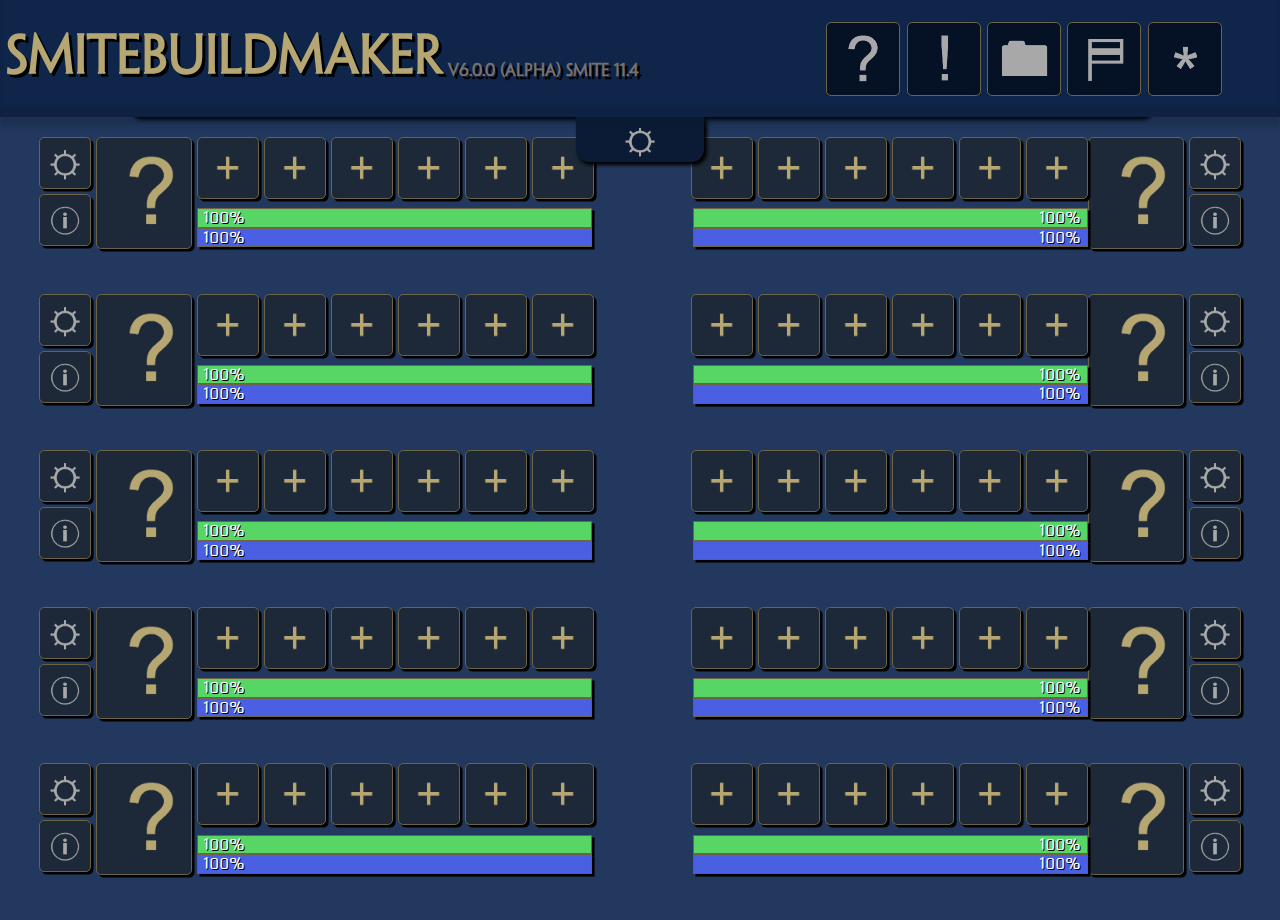
==== commit 7da69ec1: "Mostly finished, just need a few more things" ====
--- a/index.html
+++ b/index.html
@@ -2,6 +2,7 @@
 <html lang="en">
     <head>
         <!-- Metadata -->
+        <meta charset="UTF-8">
         <meta name="keywords" content="SMITE, Smite, SBM, SmiteBuildMaker, HiRez, TitanForge, MOBA">
         <meta name="description" content="Online SMITE Build Maker!">
         <meta name="author" content="Michael Warmbier">
@@ -12,8 +13,8 @@
         <link rel="preconnect" href="https://fonts.googleapis.com">
         <link rel="preconnect" href="https://fonts.gstatic.com" crossorigin> 
         <link href="https://fonts.googleapis.com/css2?family=Nova+Square&family=Roboto&family=Roboto+Mono&family=Rubik+Burned&display=swap" rel="stylesheet">
-        <link href="style.css" rel="stylesheet" type="text/css"/>
-        <link rel="shortcut icon" type="image/png" href="Assets/favicon.png" />
+        <link href="./Styles/MainStyle.css" rel="stylesheet" type="text/css"/>
+        <link rel="shortcut icon" type="image/png" href="./Assets/favicon.png" />
 
         
         <!-- Google Analytics Script Link -->
@@ -30,41 +31,818 @@
     <body>
         <header>
             <div id="HeaderEffectWrapper"></div>
-            <h1>SmiteBuildMaker</h1>
-            <h2>V6.0.0 (Alpha) SMITE 11.4</h2>
+            <h1 id="SiteTitle">SmiteBuildMaker</h1>
+            <h2 id="SitePatch">V6.0.0 (Alpha) SMITE 11.4</h2>
             <nav>
-                <div><img src="Assets/Icons/Question_Gray.png"  onclick="toggleMenu(AboutMenu)"></div>
-                <div><img src="Assets/Icons/Exclamation.png"    onclick="toggleMenu(NewsMenu)"></div>
-                <div><img src="Assets/Icons/Folder.png"         onclick="toggleMenu(FileMenu)"></div>
-                <div><img src="Assets/Icons/Flag.png"           onclick="toggleMenu(LangMenu)"></div>
-                <div><img src="Assets/Icons/Asterisk.png"       onclick="toggleMenu(SearchMenu)"></div>
+                <div id="Information"><img alt="Information" src="./Assets/Icons/Question_Gray.png"  onclick="toggleMenu(AboutMenu)"></div>
+                <div id="News"><img alt="News"               src="./Assets/Icons/Exclamation.png"    onclick="toggleMenu(NewsMenu)"></div>
+                <div id="Files"><img alt="Files"             src="./Assets/Icons/Folder.png"         onclick="toggleMenu(FileMenu)"></div>
+                <div id="Language"><img alt="Languages"      src="./Assets/Icons/Flag.png"           onclick="toggleMenu(LangMenu)"></div>
+                <div id="Lookup"><img alt="Lookup"           src="./Assets/Icons/Asterisk.png"       onclick="toggleMenu(SearchMenu)"></div>
             </nav>
         </header>
         <content>
-
-
-            
+            <div id="App">
+                <div id="Left">
+                    <div class="player">
+                        <div class="god_buttons">
+                            <div class="god_options" onclick="ActivePlayer = 0; toggleMenu(GodOptionsMenu);"></div>
+                            <div class="god_info" onclick=" ActivePlayer = 0; toggleMenu(GodInfoMenu);"></div>
+                        </div>
+                        <div class="god_icon" onclick=" ActivePlayer = 0; toggleMenu(GodSelectMenu);">
+                            <div class="icon"></div>
+                        </div>
+                        <div class="god_items">
+                            <div class="item" onclick="ActivePlayer = 0;  ActiveItem = 0; toggleMenu(ItemSelectMenu);"></div>
+                            <div class="item" onclick="ActivePlayer = 0;  ActiveItem = 1; toggleMenu(ItemSelectMenu);"></div>
+                            <div class="item" onclick="ActivePlayer = 0;  ActiveItem = 2; toggleMenu(ItemSelectMenu);"></div>
+                            <div class="item" onclick="ActivePlayer = 0;  ActiveItem = 3; toggleMenu(ItemSelectMenu);"></div>
+                            <div class="item" onclick="ActivePlayer = 0;  ActiveItem = 4; toggleMenu(ItemSelectMenu);"></div>
+                            <div class="item" onclick="ActivePlayer = 0;  ActiveItem = 5; toggleMenu(ItemSelectMenu);"></div>
+                        </div>
+                        <div class="god_bar">
+                            <div class="god_health" onmousedown="ActivePlayer = 0; updateHealthMana(this, event)" onmouseup="clearHMUpdate()", onmouseout="clearHMUpdate()">&nbsp;100%&nbsp;</div>
+                            <div class="god_mana" onmousedown="ActivePlayer = 0; updateHealthMana(this, event)" onmouseup="clearHMUpdate()", onmouseout="clearHMUpdate()">&nbsp;100%&nbsp;</div>
+                        </div>
+                    </div>
+                    <div class="player">
+                        <div class="god_buttons">
+                            <div class="god_options" onclick="ActivePlayer = 1; toggleMenu(GodOptionsMenu);"></div>
+                            <div class="god_info" onclick=" ActivePlayer = 1; toggleMenu(GodInfoMenu);"></div>
+                        </div>
+                        <div class="god_icon" onclick=" ActivePlayer = 1; toggleMenu(GodSelectMenu);">
+                            <div class="icon"></div>
+                        </div>
+                        <div class="god_items">
+                            <div class="item" onclick="ActivePlayer = 1; ActiveItem = 0; toggleMenu(ItemSelectMenu);"></div>
+                            <div class="item" onclick="ActivePlayer = 1; ActiveItem = 1; toggleMenu(ItemSelectMenu);"></div>
+                            <div class="item" onclick="ActivePlayer = 1; ActiveItem = 2; toggleMenu(ItemSelectMenu);"></div>
+                            <div class="item" onclick="ActivePlayer = 1; ActiveItem = 3; toggleMenu(ItemSelectMenu);"></div>
+                            <div class="item" onclick="ActivePlayer = 1; ActiveItem = 4; toggleMenu(ItemSelectMenu);"></div>
+                            <div class="item" onclick="ActivePlayer = 1; ActiveItem = 5; toggleMenu(ItemSelectMenu);"></div>
+                        </div>
+                        <div class="god_bar">
+                            <div class="god_health" onmousedown="ActivePlayer = 1; updateHealthMana(this, event)" onmouseup="clearHMUpdate()", onmouseout="clearHMUpdate()">&nbsp;100%&nbsp;</div>
+                            <div class="god_mana" onmousedown="ActivePlayer = 1; updateHealthMana(this, event)" onmouseup="clearHMUpdate()", onmouseout="clearHMUpdate()">&nbsp;100%&nbsp;</div>
+                        </div>
+                    </div>
+                    <div class="player">
+                        <div class="god_buttons">
+                            <div class="god_options" onclick="ActivePlayer = 2; toggleMenu(GodOptionsMenu);"></div>
+                            <div class="god_info" onclick=" ActivePlayer = 2; toggleMenu(GodInfoMenu);"></div>
+                        </div>
+                        <div class="god_icon" onclick=" ActivePlayer = 2; toggleMenu(GodSelectMenu);">
+                            <div class="icon"></div>
+                        </div>
+                        <div class="god_items">
+                            <div class="item" onclick="ActivePlayer = 2; ActiveItem = 0; toggleMenu(ItemSelectMenu);"></div>
+                            <div class="item" onclick="ActivePlayer = 2; ActiveItem = 1; toggleMenu(ItemSelectMenu);"></div>
+                            <div class="item" onclick="ActivePlayer = 2; ActiveItem = 2; toggleMenu(ItemSelectMenu);"></div>
+                            <div class="item" onclick="ActivePlayer = 2; ActiveItem = 3; toggleMenu(ItemSelectMenu);"></div>
+                            <div class="item" onclick="ActivePlayer = 2; ActiveItem = 4; toggleMenu(ItemSelectMenu);"></div>
+                            <div class="item" onclick="ActivePlayer = 2; ActiveItem = 5; toggleMenu(ItemSelectMenu);"></div>
+                        </div>
+                        <div class="god_bar">
+                            <div class="god_health" onmousedown="ActivePlayer = 2; updateHealthMana(this, event)" onmouseup="clearHMUpdate()", onmouseout="clearHMUpdate()">&nbsp;100%&nbsp;</div>
+                            <div class="god_mana" onmousedown="ActivePlayer = 2; updateHealthMana(this, event)" onmouseup="clearHMUpdate()", onmouseout="clearHMUpdate()">&nbsp;100%&nbsp;</div>
+                        </div>
+                    </div>
+                    <div class="player">
+                        <div class="god_buttons">
+                            <div class="god_options" onclick="ActivePlayer = 3; toggleMenu(GodOptionsMenu);"></div>
+                            <div class="god_info" onclick=" ActivePlayer = 3; toggleMenu(GodInfoMenu);"></div>
+                        </div>
+                        <div class="god_icon" onclick=" ActivePlayer = 3; toggleMenu(GodSelectMenu);">
+                            <div class="icon"></div>
+                        </div>
+                        <div class="god_items">
+                            <div class="item" onclick="ActivePlayer = 3; ActiveItem = 0; toggleMenu(ItemSelectMenu);"></div>
+                            <div class="item" onclick="ActivePlayer = 3; ActiveItem = 1; toggleMenu(ItemSelectMenu);"></div>
+                            <div class="item" onclick="ActivePlayer = 3; ActiveItem = 2; toggleMenu(ItemSelectMenu);"></div>
+                            <div class="item" onclick="ActivePlayer = 3; ActiveItem = 3; toggleMenu(ItemSelectMenu);"></div>
+                            <div class="item" onclick="ActivePlayer = 3; ActiveItem = 4; toggleMenu(ItemSelectMenu);"></div>
+                            <div class="item" onclick="ActivePlayer = 3; ActiveItem = 5; toggleMenu(ItemSelectMenu);"></div>
+                        </div>
+                        <div class="god_bar">
+                            <div class="god_health" onmousedown="ActivePlayer = 3; updateHealthMana(this, event)" onmouseup="clearHMUpdate()", onmouseout="clearHMUpdate()">&nbsp;100%&nbsp;</div>
+                            <div class="god_mana" onmousedown="ActivePlayer = 3; updateHealthMana(this, event)" onmouseup="clearHMUpdate()", onmouseout="clearHMUpdate()">&nbsp;100%&nbsp;</div>
+                        </div>
+                    </div>
+                    <div class="player">
+                        <div class="god_buttons">
+                            <div class="god_options" onclick="ActivePlayer = 4; toggleMenu(GodOptionsMenu);"></div>
+                            <div class="god_info" onclick=" ActivePlayer = 4; toggleMenu(GodInfoMenu);"></div>
+                        </div>
+                        <div class="god_icon" onclick=" ActivePlayer = 4; toggleMenu(GodSelectMenu);">
+                            <div class="icon"></div>
+                        </div>
+                        <div class="god_items">
+                            <div class="item" onclick="ActivePlayer = 4; ActiveItem = 0; toggleMenu(ItemSelectMenu);"></div>
+                            <div class="item" onclick="ActivePlayer = 4; ActiveItem = 1; toggleMenu(ItemSelectMenu);"></div>
+                            <div class="item" onclick="ActivePlayer = 4; ActiveItem = 2; toggleMenu(ItemSelectMenu);"></div>
+                            <div class="item" onclick="ActivePlayer = 4; ActiveItem = 3; toggleMenu(ItemSelectMenu);"></div>
+                            <div class="item" onclick="ActivePlayer = 4; ActiveItem = 4; toggleMenu(ItemSelectMenu);"></div>
+                            <div class="item" onclick="ActivePlayer = 4; ActiveItem = 5; toggleMenu(ItemSelectMenu);"></div>
+                        </div>
+                        <div class="god_bar">
+                            <div class="god_health" onmousedown="ActivePlayer = 4; updateHealthMana(this, event)" onmouseup="clearHMUpdate()", onmouseout="clearHMUpdate()">&nbsp;100%&nbsp;</div>
+                            <div class="god_mana" onmousedown="ActivePlayer = 4; updateHealthMana(this, event)" onmouseup="clearHMUpdate()", onmouseout="clearHMUpdate()">&nbsp;100%&nbsp;</div>
+                        </div>
+                    </div>
+                </div>
+                <!-- Side Divider -->
+                <div id="Right">
+                    <div class="player">
+                        <div class="god_buttons">
+                            <div class="god_options" onclick="ActivePlayer = 5; toggleMenu(GodOptionsMenu);"></div>
+                            <div class="god_info" onclick=" ActivePlayer = 5; toggleMenu(GodInfoMenu);"></div>
+                        </div>
+                        <div class="god_icon" onclick="ActivePlayer = 5; toggleMenu(GodSelectMenu);">
+                            <div class="icon"></div>
+                        </div>
+                        <div class="god_items">
+                            <div class="item" onclick="ActivePlayer = 5; ActiveItem = 0; toggleMenu(ItemSelectMenu);"></div>
+                            <div class="item" onclick="ActivePlayer = 5; ActiveItem = 1; toggleMenu(ItemSelectMenu);"></div>
+                            <div class="item" onclick="ActivePlayer = 5; ActiveItem = 2; toggleMenu(ItemSelectMenu);"></div>
+                            <div class="item" onclick="ActivePlayer = 5; ActiveItem = 3; toggleMenu(ItemSelectMenu);"></div>
+                            <div class="item" onclick="ActivePlayer = 5; ActiveItem = 4; toggleMenu(ItemSelectMenu);"></div>
+                            <div class="item" onclick="ActivePlayer = 5; ActiveItem = 5; toggleMenu(ItemSelectMenu);"></div>
+                        </div>
+                        <div class="god_bar">
+                            <div class="god_health" onmousedown="ActivePlayer = 5; updateHealthMana(this, event)" onmouseup="clearHMUpdate()", onmouseout="clearHMUpdate()">&nbsp;100%&nbsp;</div>
+                            <div class="god_mana" onmousedown="ActivePlayer = 5; updateHealthMana(this, event)" onmouseup="clearHMUpdate()", onmouseout="clearHMUpdate()">&nbsp;100%&nbsp;</div>
+                        </div>
+                    </div>
+                    <div class="player">
+                        <div class="god_buttons">
+                            <div class="god_options" onclick="ActivePlayer = 6; toggleMenu(GodOptionsMenu);"></div>
+                            <div class="god_info" onclick=" ActivePlayer = 6; toggleMenu(GodInfoMenu);"></div>
+                        </div>
+                        <div class="god_icon" onclick=" ActivePlayer = 6; toggleMenu(GodSelectMenu);">
+                            <div class="icon"></div>
+                        </div>
+                        <div class="god_items">
+                            <div class="item" onclick="ActivePlayer = 6; ActiveItem = 0; toggleMenu(ItemSelectMenu);"></div>
+                            <div class="item" onclick="ActivePlayer = 6; ActiveItem = 1; toggleMenu(ItemSelectMenu);"></div>
+                            <div class="item" onclick="ActivePlayer = 6; ActiveItem = 2; toggleMenu(ItemSelectMenu);"></div>
+                            <div class="item" onclick="ActivePlayer = 6; ActiveItem = 3; toggleMenu(ItemSelectMenu);"></div>
+                            <div class="item" onclick="ActivePlayer = 6; ActiveItem = 4; toggleMenu(ItemSelectMenu);"></div>
+                            <div class="item" onclick="ActivePlayer = 6; ActiveItem = 5; toggleMenu(ItemSelectMenu);"></div>
+                        </div>
+                        <div class="god_bar">
+                            <div class="god_health" onmousedown="ActivePlayer = 6; updateHealthMana(this, event)" onmouseup="clearHMUpdate()", onmouseout="clearHMUpdate()">&nbsp;100%&nbsp;</div>
+                            <div class="god_mana" onmousedown="ActivePlayer = 6; updateHealthMana(this, event)" onmouseup="clearHMUpdate()", onmouseout="clearHMUpdate()">&nbsp;100%&nbsp;</div>
+                        </div>
+                    </div>
+                    <div class="player">
+                        <div class="god_buttons">
+                            <div class="god_options" onclick="ActivePlayer = 7; toggleMenu(GodOptionsMenu);"></div>
+                            <div class="god_info" onclick=" ActivePlayer = 7; toggleMenu(GodInfoMenu);"></div>
+                        </div>
+                        <div class="god_icon" onclick=" ActivePlayer = 7; toggleMenu(GodSelectMenu);">
+                            <div class="icon"></div>
+                        </div>
+                        <div class="god_items">
+                            <div class="item" onclick="ActivePlayer = 7; ActiveItem = 0; toggleMenu(ItemSelectMenu);"></div>
+                            <div class="item" onclick="ActivePlayer = 7; ActiveItem = 1; toggleMenu(ItemSelectMenu);"></div>
+                            <div class="item" onclick="ActivePlayer = 7; ActiveItem = 2; toggleMenu(ItemSelectMenu);"></div>
+                            <div class="item" onclick="ActivePlayer = 7; ActiveItem = 3; toggleMenu(ItemSelectMenu);"></div>
+                            <div class="item" onclick="ActivePlayer = 7; ActiveItem = 4; toggleMenu(ItemSelectMenu);"></div>
+                            <div class="item" onclick="ActivePlayer = 7; ActiveItem = 5; toggleMenu(ItemSelectMenu);"></div>
+                        </div>
+                        <div class="god_bar">
+                            <div class="god_health" onmousedown="ActivePlayer = 7; updateHealthMana(this, event)" onmouseup="clearHMUpdate()", onmouseout="clearHMUpdate()">&nbsp;100%&nbsp;</div>
+                            <div class="god_mana" onmousedown="ActivePlayer = 7; updateHealthMana(this, event)" onmouseup="clearHMUpdate()", onmouseout="clearHMUpdate()">&nbsp;100%&nbsp;</div>
+                        </div>
+                    </div>
+                    <div class="player">
+                        <div class="god_buttons">
+                            <div class="god_options" onclick="ActivePlayer = 8; toggleMenu(GodOptionsMenu);"></div>
+                            <div class="god_info" onclick=" ActivePlayer = 8; toggleMenu(GodInfoMenu);"></div>
+                        </div>
+                        <div class="god_icon" onclick=" ActivePlayer = 8; toggleMenu(GodSelectMenu);">
+                            <div class="icon"></div>
+                        </div>
+                        <div class="god_items">
+                            <div class="item" onclick="ActivePlayer = 8; ActiveItem = 0; toggleMenu(ItemSelectMenu);"></div>
+                            <div class="item" onclick="ActivePlayer = 8; ActiveItem = 1; toggleMenu(ItemSelectMenu);"></div>
+                            <div class="item" onclick="ActivePlayer = 8; ActiveItem = 2; toggleMenu(ItemSelectMenu);"></div>
+                            <div class="item" onclick="ActivePlayer = 8; ActiveItem = 3; toggleMenu(ItemSelectMenu);"></div>
+                            <div class="item" onclick="ActivePlayer = 8; ActiveItem = 4; toggleMenu(ItemSelectMenu);"></div>
+                            <div class="item" onclick="ActivePlayer = 8; ActiveItem = 5; toggleMenu(ItemSelectMenu);"></div>
+                        </div>
+                        <div class="god_bar">
+                            <div class="god_health" onmousedown="ActivePlayer = 8; updateHealthMana(this, event)" onmouseup="clearHMUpdate()", onmouseout="clearHMUpdate()">&nbsp;100%&nbsp;</div>
+                            <div class="god_mana" onmousedown="ActivePlayer = 8; updateHealthMana(this, event)" onmouseup="clearHMUpdate()", onmouseout="clearHMUpdate()">&nbsp;100%&nbsp;</div>
+                        </div>
+                    </div>
+                    <div class="player">
+                        <div class="god_buttons">
+                            <div class="god_options" onclick="ActivePlayer = 9; toggleMenu(GodOptionsMenu);"></div>
+                            <div class="god_info" onclick=" ActivePlayer = 9; toggleMenu(GodInfoMenu);"></div>
+                        </div>
+                        <div class="god_icon" onclick=" ActivePlayer = 9; toggleMenu(GodSelectMenu);">
+                            <div class="icon"></div>
+                        </div>
+                        <div class="god_items">
+                            <div class="item" onclick="ActivePlayer = 9; ActiveItem = 0; toggleMenu(ItemSelectMenu);"></div>
+                            <div class="item" onclick="ActivePlayer = 9; ActiveItem = 1; toggleMenu(ItemSelectMenu);"></div>
+                            <div class="item" onclick="ActivePlayer = 9; ActiveItem = 2; toggleMenu(ItemSelectMenu);"></div>
+                            <div class="item" onclick="ActivePlayer = 9; ActiveItem = 3; toggleMenu(ItemSelectMenu);"></div>
+                            <div class="item" onclick="ActivePlayer = 9; ActiveItem = 4; toggleMenu(ItemSelectMenu);"></div>
+                            <div class="item" onclick="ActivePlayer = 9; ActiveItem = 5; toggleMenu(ItemSelectMenu);"></div>
+                        </div>
+                        <div class="god_bar">
+                            <div class="god_health" onmousedown="ActivePlayer = 9; updateHealthMana(this, event)" onmouseup="clearHMUpdate()", onmouseout="clearHMUpdate()">&nbsp;100%&nbsp;</div>
+                            <div class="god_mana" onmousedown="ActivePlayer = 9; updateHealthMana(this, event)" onmouseup="clearHMUpdate()", onmouseout="clearHMUpdate()">&nbsp;100%&nbsp;</div>
+                        </div>
+                    </div>
+                </div>
+            </div>
         </content>
 
-        <!-- Menus Seperate From Main Content -->
+        <!-- Menus -->
         <div id="GlobalOptions" class="menu">
-            <div class="tab" onclick="toggleMenu(GlobalOptions)"><img src="Assets/Icons/Gear.png">
+            <div class="option" onclick="toggleGlobalOptions(0)">Toggle Item Numbers<div class="check"></div></div>
+            <div class="option" onclick="toggleGlobalOptions(1)">Toggle Non-Conquest Balance<div class="check"></div></div>
+            <div class="option" onclick="flashText(this); randomEverything()">Fill Random Data</div>
+            <div class="option" onclick="flashText(this); loadData()">Load Data Locally</div>
+            <div class="option" onclick="flashText(this); saveData()">Save Data Locally</div>
+            <div class="option" onclick="flashText(this); generateShareLink()">Generate Share Link</div>
+            <div class="tab" onclick="toggleMenu(GlobalOptions)"><img src="./Assets/Icons/Gear.png">
                 <div class="tab_mask"></div>
             </div>
         </div>
 
-        <div id="AboutMenu" class="menu"></div>
-        <div id="NewsMenu" class="menu"></div>
-        <div id="FileMenu" class="menu"></div>
-        <div id="LangMenu" class="menu"></div>
-        <div id="SearchMenu" class="menu"></div>
+        <!-- Static Menus -->
+        <div id="AboutMenu" class="menu">
+            <h1>Learn About SmiteBuildMaker</h1>
+            <div id="AboutContent">
+                <div id="AboutTitle">SmiteBuildMaker</div>
+                <div id="AboutAuthor">Created by Michael Warmbier</div>
+                <div id="AboutDesc">
+                    SmiteBuildMaker is website/web application designed to provide players of SMITE with an easy method to compare, share and test item combinations
+                    <br><br>Email: business@michaelwarmbier.com
+                </div>
+                <div id="Links">
+                    <a href="https://www.patreon.com/user?u=122393593">Support the Website</a><br>
+                    <a href="https://twitter.com/Kirbout">Follow the Developer</a>
+                </div>
+                <!--<div id="AboutTooltip">ctrl + i to open terminal (PC only)<br>use help() to get started</div>-->
+            </div>
+        </div>
+
+        <div id="NewsMenu" class="menu">
+            <h1>Recent SmiteBuildMaker News</h1>
+            <div id="NewsContent">
+                <div id="NewsTitle">Fluidity and Accessibility Update</div>
+                <div id="NewsPatch">V6.0.0 (Alpha) Smite 11.4</div>
+                <div id="NewsDesc">This patch focuses on modernizing the code and visuals of the website by redesigning them from the ground up, while also adding language support!</div>
+                <div id="NewsSpecifics">
+                    <div id="Feature" class="patch_item">Added support for all ten languages (will be released progressively).</div>
+                    <div id="Feature" class="patch_item">Added even more passives!</div>
+                    <div id="Feature" class="patch_item">Added "Basic Attack Factor" to compare DPS between two characters</div>
+                    <div id="Enhancement" class="patch_item">Styling and website design have been overhauled and improved</div>
+                    <div id="Enhancement" class="patch_item">Improved mobile support</div>
+                </div>
+            </div>
+        </div>
+
+        <div id="FileMenu" class="menu">
+            <h1>Select a Local Save File</h1>
+            <div id="FileMenuContent"> 
+                <div class="file_option">1</div>
+                <div class="file_option">2</div>
+                <div class="file_option">3</div>
+                <div class="file_option">4</div>
+                <div class="file_option">5</div>
+            </div>
+        </div>
+
+        <div id="LangMenu" class="menu">
+            <h1>Select a Language</h1>
+            <div id="LangMenuContent">
+                <div class="lang_option" onclick="window.location.href = 'index.html'">English</div>
+                <div class="lang_option" onclick="window.location.href = 'index.es.html'">Latin American Spanish/Español Latinoamericano</div>
+                <div class="lang_option">Polish/Polski</div>
+                <div class="lang_option">Turkish/Türkçe</div>
+                <div class="lang_option">German/Deutsch</div>
+                <div class="lang_option">French/Français</div>
+                <div class="lang_option">Russian/Русский</div>
+                <div class="lang_option">Chinese/中国人</div>
+                <div class="lang_option">Portuguese/Português</div>
+            </div>
+        </div>
+
+        <div id="SearchMenu" class="menu">
+            <h1>Search a Player's Recent Games</h1>
+            <div id="SearchLeft">
+                <input type="text" id="SearchInput" placeholder="Enter player name.."/>
+                <div id="SearchResults">
+                    <!-- Results Added Later -->
+                </div>
+            </div>
+            <div id="SearchRight">
+                <span id="PreSearch">
+                    Search a player to see their info!
+                    <p></p>
+                </span>
+                <div id="SearchContent">
+                    <div id="SearchNav">
+                        <div class="search_nav_elem" onclick="toggleSearchMenu(0)"style="color:var(--BrightGold);">Summary</div>
+                        <div class="search_nav_elem" onclick="toggleSearchMenu(1)">Ranked</div>
+                        <div class="search_nav_elem" onclick="toggleSearchMenu(2)">Accolades</div>
+                        <div class="search_nav_elem" onclick="toggleSearchMenu(3)">Performance</div>
+                    </div>
+                    <div id="SearchResultSummary" class="search_display_menu">
+                        <span id="SearchSummaryPlayer">PlayerName</span>
+                        <span id="SearchSummaryID">33333333</span>
+                        <div id="SearchSummaryIcon"></div>
+                        <span id="SearchSummaryRegion">West America</span>
+                        <span id="SearchSummaryStatus">"buscati"</span>
+                        <span id="SearchSummaryWins">4 Game Wins</span><span id="SearchSummaryLosses">4 Game Losses</span><span id="SearchSummaryLeaves">4 Game Leaves</span>
+                    </div>
+                    <div id="SearchResultRanked" class="search_display_menu" style="display: none">
+                        <div id="SearchRankedConquest" class="search_rank">
+                            <span class="rank_mode">Conquest</span>
+                            <img src="./Assets/Icons/Bronze.png" class="rank_icon"/>
+                            <span class="rank_title">N/A</span><br>
+                            <span class="rank_ratio">0 W/0 L</span>
+                        </div>
+                        <div id="SearchRankedJoust" class="search_rank">
+                            <span class="rank_mode">Joust</span>
+                            <img src="./Assets/Icons/Bronze.png" class="rank_icon"/>
+                            <span class="rank_title">N/A</span>
+                            <span class="rank_ratio">0 W/0 L</span>
+                        </div>
+                        <div id="SearchRankedDuel" class="search_rank">
+                            <span class="rank_mode">Duel</span>
+                            <img src="./Assets/Icons/Bronze.png" class="rank_icon"/>
+                            <span class="rank_title">N/A</span>
+                            <span class="rank_ratio">30 W/32 L</span>
+                        </div>
+                    </div>
+                    <div id="SearchResultAccolades" class="search_display_menu" style="display: none">
+                        <div class="search_accolade">
+                            <img src="./Assets/Icons/First_Blood.png" class="accolade_icon">
+                            <div class="accolade_title">First Bloods</div>
+                            <div class="accolade_amount">32</div>
+                        </div>
+                        <div class="search_accolade">
+                            <img src="./Assets/Icons/Godlike.png" class="accolade_icon">
+                            <div class="accolade_title">Godlikes</div>
+                            <div class="accolade_amount">32</div>
+                        </div>
+                        <div class="search_accolade">
+                            <img src="./Assets/Icons/Killing_Spree.png" class="accolade_icon">
+                            <div class="accolade_title">Killing Spree</div>
+                            <div class="accolade_amount">32</div>
+                        </div>
+                        <div class="search_accolade">
+                            <img src="./Assets/Icons/Divine.png" class="accolade_icon">
+                            <div class="accolade_title">Divines</div>
+                            <div class="accolade_amount">32</div>
+                        </div>
+                        <div class="search_accolade">
+                            <img src="./Assets/Icons/Immortal.png" class="accolade_icon">
+                            <div class="accolade_title">Immortals</div>
+                            <div class="accolade_amount">32</div>
+                        </div>
+                        <div class="search_accolade">
+                            <img src="./Assets/Icons/Fire_Giant_Kills.png" class="accolade_icon">
+                            <div class="accolade_title">Fire Giant Kills</div>
+                            <div class="accolade_amount">32</div>
+                        </div>
+                        <div class="search_accolade">
+                            <img src="./Assets/Icons/Pentakill.png" class="accolade_icon">
+                            <div class="accolade_title">Pentakills</div>
+                            <div class="accolade_amount">32</div>
+                        </div>
+                        <div class="search_accolade">
+                            <img src="./Assets/Icons/Quadrakill.png" class="accolade_icon">
+                            <div class="accolade_title">Quadrakills</div>
+                            <div class="accolade_amount">32</div>
+                        </div>
+                        <div class="search_accolade">
+                            <img src="./Assets/Icons/Triplekill.png" class="accolade_icon">
+                            <div class="accolade_title">Triplekills</div>
+                            <div class="accolade_amount">32</div>
+                        </div>
+                        <div class="search_accolade">
+                            <img src="./Assets/Icons/Doublekill.png" class="accolade_icon">
+                            <div class="accolade_title">Doublekills</div>
+                            <div class="accolade_amount">32</div>
+                        </div>
+                    </div>
+                    <div id="SearchResultPerformance" class="search_display_menu" style="display: none">
+                        <div class="search_performance">
+                            <img src="./Assets/Icons/Question_Gold.png" class="performance_icon">
+                            <div class="performance_title">Most Kills</div>
+                            <div class="performance_name">Zeus</div>
+                        </div>
+                        <div class="search_performance">
+                            <img src="./Assets/Icons/Question_Gold.png" class="performance_icon">
+                            <div class="performance_title">Most Deaths</div>
+                            <div class="performance_name">Zeus</div>
+                        </div>
+                        <div class="search_performance">
+                            <img src="./Assets/Icons/Question_Gold.png" class="performance_icon">
+                            <div class="performance_title">Most Assists</div>
+                            <div class="performance_name">Zeus</div>
+                        </div>
+                        <div class="search_performance">
+                            <img src="./Assets/Icons/Question_Gold.png" class="performance_icon">
+                            <div class="performance_title">Most Worshippers</div>
+                            <div class="performance_name">Zeus</div>
+                        </div>
+                        <div class="search_performance">
+                            <img src="./Assets/Icons/Question_Gold.png" class="performance_icon">
+                            <div class="performance_title">Best KDR</div>
+                            <div class="performance_extra">0/0</div>
+                            <div class="performance_name">Zeus</div>
+                        </div>
+                        <div class="search_performance">
+                            <img src="./Assets/Icons/Question_Gold.png" class="performance_icon">
+                            <div class="performance_title">Most Wins</div>
+                            <div class="performance_name">Zeus</div>
+                        </div>
+                        <div class="search_performance">
+                            <img src="./Assets/Icons/Question_Gold.png" class="performance_icon">
+                            <div class="performance_title">Most Losses</div>
+                            <div class="performance_name">Zeus</div>
+                        </div>
+                    </div>
+                </div>
+                <div id="SearchIcon"></div>
+            </div>
+        </div>
+
+
+        <!-- Dynamic Menus -->
+        <div id="GodInfoMenu" class="menu">
+            <h1><div class="arrow_left" onclick="adjustMenu(-1)"></div>Player Information<div class="arrow_right" onclick="adjustMenu(1)"></div></h1>
+            <h1 class="who_label">Order Side Player 1</h1>
+            <div id="InfoLeftContainer">
+                <button id="InfoPassives"></button>
+                <div id="PassiveDisplay">
+                    <div id="PassiveTitle">Passives</div>
+                    <div id="PassiveContent"><span style="opacity: .5">No Passive Effects<span></div>
+                </div>
+                <div id="DPSFactor">Basic Attack Factor: 0</div>
+                <div id="InfoIcon"></div>
+                <div id="InfoName">Zeus</div>
+                <div id="InfoLevel">Level 1</div>
+                <div id="InfoBuffs">
+                </div>
+                <div id="InfoGold">
+                    0
+                    <img src="./Assets/Icons/Money.png">
+                </div>
+                <div id="InfoItems">
+                    <div class="info_item">
+                        <div class="info_item_label">0</div>
+                    </div>
+                    <div class="info_item">
+                        <div class="info_item_label">0</div>
+                    </div>
+                    <div class="info_item">
+                        <div class="info_item_label">0</div>
+                    </div>
+                    <div class="info_item">
+                        <div class="info_item_label">0</div>
+                    </div>
+                    <div class="info_item">
+                        <div class="info_item_label">0</div>
+                    </div>
+                    <div class="info_item">
+                        <div class="info_item_label">0</div>
+                    </div>
+                </div>
+            </div>
+            <div id="InfoRightContainer">
+                <div class="stat">
+                    <div class="stat_info">
+                        <img class="stat_icon" src="./Assets/Icons/speed.png">
+                        Speed:
+                    </div>
+                    <div class="stat_bar">
+                        <div class="stat_amount">0</div>
+                        <div class="stat_cap">1000</div>
+                    </div>
+                    <input type="number" class="stat_modify" oninput="updateStats()">
+                </div>
+                <div class="stat">
+                    <div class="stat_info">
+                        <img class="stat_icon" src="./Assets/Icons/p_power.png">
+                        Power:
+                    </div>
+                    <div class="stat_bar">
+                        <div class="stat_amount">0</div>
+                        <div class="stat_cap">2500</div>
+                    </div>
+                    <input type="number" class="stat_modify" oninput="updateStats()">
+                </div>
+                <div class="stat">
+                    <div class="stat_info">
+                        <img class="stat_icon" src="./Assets/Icons/attack_speed.png">
+                        Attack Speed:
+                    </div>
+                    <div class="stat_bar">
+                        <div class="stat_amount">0</div>
+                        <div class="stat_cap">2.5</div>
+                    </div>
+                    <input type="number" class="stat_modify" oninput="updateStats()">
+                </div>
+                <div class="stat">
+                    <div class="stat_info">
+                        <img class="stat_icon" src="./Assets/Icons/basic_attack.png">
+                        Basic Attack Damage:
+                    </div>
+                    <div class="stat_bar">
+                        <div class="stat_amount">0</div>
+                        <div class="stat_cap">3000</div>
+                    </div>
+                    <input type="number" class="stat_modify" oninput="updateStats()">
+                </div>
+                <div class="stat">
+                    <div class="stat_info">
+                        <img class="stat_icon" src="./Assets/Icons/health.png">
+                        Health:
+                    </div>
+                    <div class="stat_bar">
+                        <div class="stat_amount">0</div>
+                        <div class="stat_cap">5000</div>
+                    </div>
+                    <input type="number" class="stat_modify" oninput="updateStats()">
+                </div>
+                <div class="stat">
+                    <div class="stat_info">
+                        <img class="stat_icon" src="./Assets/Icons/mana.png">
+                        Mana:
+                    </div>
+                    <div class="stat_bar">
+                        <div class="stat_amount">0</div>
+                        <div class="stat_cap">5000</div>
+                    </div>
+                    <input type="number" class="stat_modify" oninput="updateStats()">
+                </div>
+                <div class="stat">
+                    <div class="stat_info">
+                        <img class="stat_icon" src="./Assets/Icons/hp5.png">
+                        HP5:
+                    </div>
+                    <div class="stat_bar">
+                        <div class="stat_amount">0</div>
+                        <div class="stat_cap">100</div>
+                    </div>
+                    <input type="number" class="stat_modify" oninput="updateStats()">
+                </div>
+                <div class="stat">
+                    <div class="stat_info">
+                        <img class="stat_icon" src="./Assets/Icons/mp5.png">
+                        MP5:
+                    </div>
+                    <div class="stat_bar">
+                        <div class="stat_amount">0</div>
+                        <div class="stat_cap">100</div>
+                    </div>
+                    <input type="number" class="stat_modify" oninput="updateStats()">
+                </div>
+                <div class="stat">
+                    <div class="stat_info">
+                        <img class="stat_icon" src="./Assets/Icons/crowd_control.png">
+                        Crowd Control Reduction:
+                    </div>
+                    <div class="stat_bar">
+                        <div class="stat_amount">0%</div>
+                        <div class="stat_cap">40%</div>
+                    </div>
+                    <input type="number" class="stat_modify" oninput="updateStats()">
+                </div>
+                <div class="stat">
+                    <div class="stat_info">
+                        <img class="stat_icon" src="./Assets/Icons/damage_red.png">
+                        Damage Reduction:
+                    </div>
+                    <div class="stat_bar">
+                        <div class="stat_amount">0%</div>
+                        <div class="stat_cap">&nbsp;100%&nbsp;</div>
+                    </div>
+                    <input type="number" class="stat_modify" oninput="updateStats()">
+                </div>
+                <div class="stat">
+                    <div class="stat_info">
+                        <img class="stat_icon" src="./Assets/Icons/p_protections.png">
+                        Physical Protections:
+                    </div>
+                    <div class="stat_bar">
+                        <div class="stat_amount">0</div>
+                        <div class="stat_cap">325</div>
+                    </div>
+                    <input type="number" class="stat_modify" oninput="updateStats()">
+                </div>
+                <div class="stat">
+                    <div class="stat_info">
+                        <img class="stat_icon" src="./Assets/Icons/m_protections.png">
+                        Magical Protections:
+                    </div>
+                    <div class="stat_bar">
+                        <div class="stat_amount">0</div>
+                        <div class="stat_cap">325</div>
+                    </div>
+                    <input type="number" class="stat_modify" oninput="updateStats()">
+                </div>
+                <div class="stat">
+                    <div class="stat_info">
+                        <img class="stat_icon" src="./Assets/Icons/p_armour.png">
+                        Penetration:
+                    </div>
+                    <div class="stat_bar">
+                        <div class="stat_amount">0</div>
+                        <div class="stat_cap">50</div>
+                    </div>
+                    <input type="number" class="stat_modify" oninput="updateStats()">
+                </div>
+                <div class="stat">
+                    <div class="stat_info">
+                        <img class="stat_icon" src="./Assets/Icons/p_armour.png">
+                        % Penetration:
+                    </div>
+                    <div class="stat_bar">
+                        <div class="stat_amount">0%</div>
+                        <div class="stat_cap">40%</div>
+                    </div>
+                    <input type="number" class="stat_modify" oninput="updateStats()">
+                </div>
+                <div class="stat">
+                    <div class="stat_info">
+                        <img class="stat_icon" src="./Assets/Icons/crit.png">
+                        Critical Strike Chance:
+                    </div>
+                    <div class="stat_bar">
+                        <div class="stat_amount">0%</div>
+                        <div class="stat_cap">&nbsp;100%&nbsp;</div>
+                    </div>
+                    <input type="number" class="stat_modify" oninput="updateStats()">
+                </div>
+                <div class="stat">
+                    <div class="stat_info">
+                        <img class="stat_icon" src="./Assets/Icons/cooldown.png">
+                        Cooldown Reduction:
+                    </div>
+                    <div class="stat_bar">
+                        <div class="stat_amount">0%</div>
+                        <div class="stat_cap">40%</div>
+                    </div>
+                    <input type="number" class="stat_modify" oninput="updateStats()">
+                </div>
+                <div class="stat">
+                    <div class="stat_info">
+                        <img class="stat_icon" src="./Assets/Icons/p_lifesteal.png">
+                        Lifesteal:
+                    </div>
+                    <div class="stat_bar">
+                        <div class="stat_amount">0%</div>
+                        <div class="stat_cap">&nbsp;100%&nbsp;</div>
+                    </div>
+                    <input type="number" class="stat_modify" oninput="updateStats()">
+                </div>
+
+            </div>
+        </div>
+
+        <div id="GodOptionsMenu" class="menu">
+            <h1><div class="arrow_left" onclick="adjustMenu(-1)"></div>Toggle Player Options<div class="arrow_right" onclick="adjustMenu(1)"></div></h1>
+            <h1 class="who_label">Order Side Player 1</h1>
+            <div class="side_menu_content">
+                <h2>Enhancement Selection</h2>
+                <div id="BuffDisplayContainer">
+                    <div class="info_menu_button">
+                        <img onclick="selectBuff(this)" src="./Assets/Icons/Power_Buff.png">
+                        <img onclick="selectBuff(this)" src="./Assets/Icons/Mana_Buff.png">
+                        <img onclick="selectBuff(this)" src="./Assets/Icons/Speed_Buff.png">
+                        <img onclick="selectBuff(this)" src="./Assets/Icons/Void_Buff.png">
+                        <img onclick="selectBuff(this)" src="./Assets/Icons/AttackSpeed_Buff.png">
+                        <img onclick="selectBuff(this)" src="./Assets/Icons/Health_Buff.png">
+                    </div>
+                    <div class="info_menu_button">
+                        <img onclick="selectBuff(this)" src="./Assets/Icons/Gold_Buff.png">
+                        <img onclick="selectBuff(this)" src="./Assets/Icons/Silver_Buff.png">
+                    </div>
+                    <div class="info_menu_button">
+                        <img onclick="selectBuff(this)" src="./Assets/Icons/E_Fire_Giant.png">
+                        <img onclick="selectBuff(this)" src="./Assets/Icons/Fire_Giant.png">
+                        <img onclick="selectBuff(this)" src="./Assets/Icons/Slash_Buff.png">
+                        <img onclick="selectBuff(this)" src="./Assets/Icons/Joust_Buff.png">
+                    </div>
+                    <div class="info_menu_button">
+                        <img onclick="selectBuff(this)" src="./Assets/Icons/Power_Potion.png">
+                    </div>
+                    <div class="info_menu_button">
+                        <img onclick="selectBuff(this)" src="./Assets/Icons/Defense_Elixir.png">
+                        <img onclick="selectBuff(this)" src="./Assets/Icons/Power_Elixir.png">
+                    </div>
+                    <div class="info_menu_button">
+                        <img onclick="selectBuff(null)" src="./Assets/Icons/Reset.png">
+                    </div>
+                </div>
+                <h2>Randomization</h2>
+                <div class="info_menu_button" onclick="randomItems()">Random Items</div>
+                <div class="info_menu_button" onclick="randomGod()">Random God</div>
+                <div class="info_menu_button" onclick="randomAll()">Random All</div>
+                <div id="LevelSliderContainer">
+                    Level: <input oninput="updateLevel()" type="range" min="1" max="20" value="1" class="slider" id="LevelSlider"><span id="LevelLabel">1</span>
+                </div>
+            </div>
+        </div>
+
+        <div id="GodSelectMenu" class="menu">
+            <h1>Select a God</h1>
+            <div id="GodMenuLeft">
+                <input type="text" id="SearchInput" placeholder="Enter God name.." oninput="initializeGods();"/>
+                <div id="GodList"></div>
+            </div>
+            <div id="GodMenuMiddle">
+                <h2 id="GodFilterText">God Filters</h2>
+                <span class="filter_option" onclick="SelectedGodFilter='Guardian'; initializeGods(); focusSelf('#GodMenuMiddle .filter_option', this)">Guardian</span>
+                <span class="filter_option" onclick="SelectedGodFilter='Hunter'; initializeGods(); focusSelf('#GodMenuMiddle .filter_option', this)">Hunter</span>
+                <span class="filter_option" onclick="SelectedGodFilter='Assassin'; initializeGods(); focusSelf('#GodMenuMiddle .filter_option', this)">Assassin</span>
+                <span class="filter_option" onclick="SelectedGodFilter='Warrior'; initializeGods(); focusSelf('#GodMenuMiddle .filter_option', this)">Warrior</span>
+                <span class="filter_option" onclick="SelectedGodFilter='Mage'; initializeGods(); focusSelf('#GodMenuMiddle .filter_option', this)">Mage</span>
+                <span class="filter_option" onclick="SelectedGodFilter=null; initializeGods(); focusSelf('#GodMenuMiddle .filter_option', null)">Reset Filters</span>
+            </div>
+            <div id="GodMenuRight">
+                <div id="HoveredGodName"></div>
+                <div id="HoveredGodTitle"></div>
+                <div id="HoveredGodIcon"></div>
+                <div id="HoveredGodPantheon"></div>
+                <div id="HoveredGodDamage"></div>
+                <div id="HoveredGodClass"></div>
+                <div id="HoveredGodInfoText">Double-Click to Select!</div>
+            </div>
+        </div>
+
+        <div id="ItemSelectMenu" class="menu">
+            <h1>Select an Item</h1>
+            <div id="ItemMenuLeft">
+                <input type="text" id="SearchInput" placeholder="Enter Item name.." oninput="initializeItems();"/>
+                <div id="ItemList"></div>
+            </div>
+            <div id="ItemMenuSecondMiddle">
+                <h2>Specified Tier</h2>
+                <span class="filter_option" onclick="SpecifiedItemTier='1'; initializeItems(); focusSelf('#ItemMenuSecondMiddle .filter_option', this)">Tier I</span>
+                <span class="filter_option" onclick="SpecifiedItemTier='2'; initializeItems(); focusSelf('#ItemMenuSecondMiddle .filter_option', this)">Tier II</span>
+                <span class="filter_option" onclick="SpecifiedItemTier='3'; initializeItems(); focusSelf('#ItemMenuSecondMiddle .filter_option', this)" style="background-color: var(--LightGrayBlue);">Tier III</span>
+                <span class="filter_option" onclick="SpecifiedItemTier='4'; initializeItems(); focusSelf('#ItemMenuSecondMiddle .filter_option', this)">Tier IV</span>
+            </div>
+            <div id="ItemMenuMiddle">
+                <h2>Item Filters</h2>
+                <span class="filter_option" onclick="SelectedItemFilter='Starter'; initializeItems(); focusSelf('#ItemMenuMiddle .filter_option', this)">Starter</span>
+                <span class="filter_option" onclick="SelectedItemFilter='Power'; initializeItems(); focusSelf('#ItemMenuMiddle .filter_option', this)">Power</span>
+                <span class="filter_option" onclick="SelectedItemFilter='AttackSpeed'; initializeItems(); focusSelf('#ItemMenuMiddle .filter_option', this)">Attack Speed</span>
+                <span class="filter_option" onclick="SelectedItemFilter='Lifesteal'; initializeItems(); focusSelf('#ItemMenuMiddle .filter_option', this)">Lifesteal</span>
+                <span class="filter_option" onclick="SelectedItemFilter='Pen'; initializeItems(); focusSelf('#ItemMenuMiddle .filter_option', this)">Penetration</span>
+                <span class="filter_option" onclick="SelectedItemFilter='Crit'; initializeItems(); focusSelf('#ItemMenuMiddle .filter_option', this)">Crit Chance</span>
+                <span class="filter_option" onclick="SelectedItemFilter='PhysicalProtections'; initializeItems(); focusSelf('#ItemMenuMiddle .filter_option', this)">Physical Prots.</span>
+                <span class="filter_option" onclick="SelectedItemFilter='MagicalProtections'; initializeItems(); focusSelf('#ItemMenuMiddle .filter_option', this)">Magical Prots.</span>
+                <span class="filter_option" onclick="SelectedItemFilter='Health'; initializeItems(); focusSelf('#ItemMenuMiddle .filter_option', this)">Health</span>
+                <span class="filter_option" onclick="SelectedItemFilter='HP5'; initializeItems(); focusSelf('#ItemMenuMiddle .filter_option', this)">HP5</span>
+                <span class="filter_option" onclick="SelectedItemFilter='CCR'; initializeItems(); focusSelf('#ItemMenuMiddle .filter_option', this)">CCR</span>
+                <span class="filter_option" onclick="SelectedItemFilter='Aura'; initializeItems(); focusSelf('#ItemMenuMiddle .filter_option', this)">Aura</span>
+                <span class="filter_option" onclick="SelectedItemFilter='Speed'; initializeItems(); focusSelf('#ItemMenuMiddle .filter_option', this)">Movement</span>
+                <span class="filter_option" onclick="SelectedItemFilter='CDR'; initializeItems(); focusSelf('#ItemMenuMiddle .filter_option', this)">Cooldown</span>
+                <span class="filter_option" onclick="SelectedItemFilter='Mana'; initializeItems(); focusSelf('#ItemMenuMiddle .filter_option', this)">Mana</span>
+                <span class="filter_option" onclick="SelectedItemFilter='MP5'; initializeItems(); focusSelf('#ItemMenuMiddle .filter_option', this)">MP5</span>
+                <span class="filter_option" onclick="SelectedItemFilter=null; initializeItems(); focusSelf('#ItemMenuMiddle .filter_option', null)">Reset Filters</span>
+            </div>
+            <div id="ItemMenuRight">
+                <div id="HoveredItemName"></div>
+                <div id="HoveredItemDesc">
+                    <div id="HoveredItemStats"></div>
+                    <div id="HoveredItemFullDesc"></div>
+                </div>
+                <div id="HoveredItemIcon"></div>
+                <div id="HoveredItemFullPrice"></div>
+                <div id="HoveredItemSinglePrice"></div>
+                <div id="HoveredItemInfoText">Double-Click to Select!</div>
+            </div>
+        </div>
+
+        <!-- Displays & Popups -->
+        <div id="SelectToClose" onclick="toggleMenu(SelectToClose)"></div>
+        <div id="Message"></div>
+        <div id="ToolTip"></div>
 
         <!-- JSON Data -->
-        <script src="Data/SiteData.json"></script>
+        <script src="./Languages/English.json"></script>
 
         <!-- Scripts -->
-        <script src="Scripts/Utility.js"></script>
-        <script src="Scripts/DisplayManip.js"></script>
+        <script src="./Scripts/DisplayManip.js"></script>
+        <script src="./Scripts/DataManip.js"></script>
+        <script src="./Scripts/Utility.js"></script>
+        <script src="./Scripts/Language.js"></script>
+        <script src="./Scripts/NetworkFeatures.js"></script>
+        <script src="./Scripts/StatCalc.js"></script>
 
     </body>
 </html>--- a/Styles/MainStyle.css
+++ b/Styles/MainStyle.css
@@ -0,0 +1,1183 @@
+/*//// External ////*/
+
+@font-face { font-family: Penumbra; src: url('../Assets/Fonts/PFSR.otf'); }
+@import url('https://fonts.googleapis.com/css2?family=Roboto+Mono:wght@100&family=Nova+Square&family=Nunito&family=Roboto:wght@300;400&display=swap');
+
+/*//// Data ////*/
+
+:root {
+    /* Global Colors */
+    --DeepBlue: #10254A;
+    --GrayBlue: #1C2B47;
+    --DarkBlue: #0B1B36;
+    --LightGrayBlue: #22385e;
+    --BrightGold: #B5A672;
+    --DarkGold: #6C6445;
+    --MediumGray: #757171;
+    --LightGray: #A8A8A8;
+    --InternalBlue: #051124;
+    --ContentBlue: #1D2938;
+    /* Global Fonts */
+    --BrandFont: Penumbra, sans-serif;
+    --TitleFont: 'Nova Square', cursive;
+    /* Global Border */
+    --ThinBorder:  solid .05vw var(--DarkGold);
+    --ThinBorderColor: var(--DarkGold);
+    --ThinBorderGlow:  solid .05vw var(--BrightGold);
+    --ThinBorderRadius: .4vw;
+    --ThinBorderWidth: .05vw;
+    /* Global Shadows */
+    --Shadow: .2vw .2vw black;
+    --SoftBoxShadow: .2vw .2vw .3vw black;
+    /* Global Constraints */
+    --MinPage: 1400px;
+}
+
+/*//// Primary Styles ////*/
+/*//// Global ////*/
+
+body {
+    overflow-y: hidden;
+    margin: 0; padding: 0;
+    background-color: var(--LightGrayBlue);
+    min-width: var(1550px);
+}
+
+* {
+    -ms-overflow-style: none; 
+    scrollbar-width: none;
+}  *::-webkit-scrollbar { display: none; }
+
+.orb_container {
+    position: absolute; margin: auto;
+    width: max-content; height: 60px;
+    top: 0; right: 0; left: 0; bottom: 0;
+    display: flex;
+    justify-content: space-around;
+    align-items: center;
+}
+
+.orb {
+    height: 40px;
+    width: 40px;
+    border-radius: 100%;
+    background-color: var(--LightGray);
+    animation-name: pulse;
+    animation-duration: .5s;
+    animation-iteration-count: infinite;
+    animation-direction: alternate;
+    margin: 10px;
+}
+
+input[type='range'] {
+    overflow: hidden;
+    -webkit-appearance: none;
+    width: 80px;
+    background-color: #1D2938;
+    cursor: pointer;
+    width: 300px;
+    transform: translateY(-2px);
+    border-radius: 6px;
+}
+  
+input[type='range']::-webkit-slider-runnable-track {
+    height: 10px;
+    -webkit-appearance: none;
+    color: var(--BrightGold);;
+    margin-top: -1px;
+}
+  
+input[type='range']::-webkit-slider-thumb {
+    width: 10px;
+    -webkit-appearance: none;
+    height: 10px;
+    cursor: ew-resize;
+    background: var(--BrightGold);;
+    box-shadow: var(--BrightGold);;
+}
+
+input[type="range"]::-moz-range-progress { background-color: var(--BrightGold);;  }
+input[type="range"]::-moz-range-track {   background-color: var(--BrightGold);; }
+input[type="range"]::-ms-fill-lower { background-color: var(--BrightGold);; }
+input[type="range"]::-ms-fill-upper {  background-color: var(--BrightGold);; }
+
+/*//// Header Section ////*/
+
+header {
+    width: 100%;
+    height: 13vh;
+    background-color: var(--DeepBlue);
+    position: relative;
+    box-shadow: 0 1vh .5vh 0 RGBA(13, 26, 48, 25%), inset
+    0 -1.25vh .4vh 0 RGBA(13, 26, 48, 25%);
+    display: flex;
+    align-items: center;
+    justify-content: center;
+    min-height: 100px;
+    z-index: 6;
+}
+
+header h1, h2 {
+    margin: 0;
+    display: block;
+    height: 100%;
+    text-shadow: var(--Shadow);
+}
+
+header h1 { 
+    width: 35%; 
+    display: flex;
+    align-items: center;
+    justify-content: center;
+    font-size: 50px;
+    font-family: var(--BrandFont);
+    color: var(--BrightGold);
+    max-width: 800px;
+    user-select: none;
+}
+header h2 { 
+    width: 25%;
+    height: 98%;
+    display: flex;
+    align-items: center;
+    padding-top: 2%;
+    color: var(--MediumGray);
+    font-family: var(--BrandFont);
+    font-size: 100%;
+    pointer-events: none;
+    user-select: none;
+}
+
+header nav {
+    height: 100%;
+    width: 40%;
+    display: flex;
+    align-items: center;
+    justify-content: center;
+    user-select: none;
+}
+
+header nav div {
+    height: 8vh;
+    width: 8vh;
+    background-color: var(--InternalBlue);
+    border: var(--ThinBorder);
+    border-radius: var(--ThinBorderRadius);
+    margin: 0 .25vw 0 .25vw;
+    cursor: pointer;
+    user-select: none;
+} header nav div:hover { border: var(--ThinBorderGlow); }
+
+header nav div img { height: 100%; width: 100%; }
+header nav div:hover { border-color: var(--BrightGold); }
+
+/*//// Menu Section ////*/
+
+.menu { 
+    position: absolute;
+    margin: auto;
+    background-color: var(--DarkBlue);
+    z-index: 5;
+    overflow-x: hidden;
+    overflow-y: scroll;
+}
+
+.menu h1 {
+    width: 100%;
+    height: 1.2em;
+    font-size: 25px;
+    color: var(--LightGray);
+    text-align: center;
+    font-family: var(--TitleFont);
+    border-top: var(--ThinBorder);
+    border-bottom: var(--ThinBorder);
+    background: linear-gradient(90deg, rgba(2,0,36, 0) 0%, rgba(2,0,36, 1) 35%, rgba(2,0,36, 1) 65%, rgba(2,0,36, 0) 100%);
+    user-select: none;
+}
+
+#AboutContent { height: 90%; width: 100%; }
+#AboutContent div { width: 100%; text-align: center; }
+
+#AboutTitle { font-size: 50px; color: var(--BrightGold); font-family: var(--BrandFont); }
+#AboutAuthor { font-size: 30px; color: var(--DarkGold); font-family: var(--TitleFont); }
+#AboutDesc { margin-bottom: 30px; padding: 0 5% 0 5%; width: 90% !important; margin-top: 20px; font-size: 35px; color: var(--LightGray); font-family: var(--TitleFont); }
+#AboutTooltip { margin-top: 20px; font-size: 15px; color: var(--MediumGray); font-family: var(--TitleFont); }
+
+#NewsContent { height: 90%; width: 100%; }
+#NewsContent div { width: 100%; text-align: center; }
+
+#NewsTitle { font-size: 40px; color: var(--DarkGold); font-family: var(--TitleFont); }
+#NewsPatch { font-size: 30px; color: var(--BrightGold); font-family: var(--TitleFont); }
+#NewsDesc { margin-top: 60px; font-size: 20px; color: var(--LightGray); font-family: var(--TitleFont); padding: 0 10% 0 10%; width: 80% !important; }
+
+#NewsSpecifics {
+    margin-top: 60px; 
+    width: 80% !important;
+    padding: 0 10% 0 10%;
+    min-height: 10px;
+}
+
+.patch_item { font-size: 20px; font-family: var(--TitleFont); color: var(--MediumGray); text-align: left !important; }
+.patch_item::before { font-size: 16px; padding: 0 3px 0 3px; color: white; font-family: var(--BrandFont); margin-right: 5px; border-radius: 4px; }
+#Feature::before { content: 'Feature'; background-color: #069c33; }
+#Enhancement::before { content: 'Enhancement'; background-color: #bd6b28; }
+#BugFix::before { content: 'Bugfix'; background-color: #bd3228; }
+
+#AboutContent a { 
+    padding-top: 30px; 
+    font-family: var(--BrandFont); 
+    font-size: 40px; 
+    color: var(--DarkGold); 
+    padding: 0 20% 0 20%; 
+    text-decoration: none;
+} #AboutContent a:hover { color: var(--BrightGold); }
+
+#GlobalOptions {
+    height: 60vh;
+    width: 80%;top: calc(-60vh + 13vh); 
+    left: 0; right: 0;
+    border-bottom-right-radius: 1vw;
+    border-bottom-left-radius: 1vw;
+    box-shadow: var(--SoftBoxShadow);
+    z-index: 2;
+    overflow: visible;
+    display: flex;
+    flex-direction: column;
+    align-items: center;
+    justify-content: space-around;
+    user-select: none;
+}
+
+#GlobalOptions .option {
+    border: var(--ThinBorder);
+    background-color: var(--ContentBlue);
+    font-size: 25px;
+    color: var(--LightGray);
+    cursor: pointer;
+    font-family: var(--BrandFont);
+    border-radius: var(--ThinBorderRadius);
+    width: 40%;
+    height: max-content;
+    padding: 15px;
+    text-align: left;
+    transition: border-color .3s;
+} #GlobalOptions .option:hover { color: white; }
+
+#GlobalOptions .check {
+    display: block;
+    float: right;
+    height: 25px; width: 25px;
+    border: var(--ThinBorder);
+    background-size: cover;
+    padding: 0;
+    font-size: 40px;
+}
+
+#GlobalOptions .tab {
+    height: 5vh;
+    width: 10vw;
+    position: absolute;
+    margin: auto;
+    bottom: -5vh; 
+    left: 0; right: 0;
+    background-color: inherit;
+    border-radius: inherit;
+    font-size: 50px;
+    text-align: center;
+    box-shadow: var(--SoftBoxShadow);
+    display: flex;
+    align-items: center;
+    justify-content: center;
+    cursor: pointer;
+} #GlobalOptions .tab img { height: 1em; width: 1em; user-select: none;}
+
+#GlobalOptions .tab_mask {
+    width: inherit;
+    height: 50%;
+    background-color: inherit;
+    position: absolute;
+    margin: auto;
+    left: 0; right: 0;
+    top: -25%;
+    pointer-events: none;
+}
+
+.menu:not(#GlobalOptions) {
+    height: 73vh;
+    width: 85vw;
+    border-radius: 1vw;
+    left: -2000vw; right: 0; bottom: 0; top: 5vh;
+    transition: left .2s;
+}
+
+#FileMenuContent { 
+    height: 80%; width: 100%; 
+    display: flex;
+    align-items: center;
+    justify-content: space-around;
+    padding-top: 2%;
+}
+
+#FileMenuContent .file_option { 
+    height: 100%; width: 15%;
+    background-color: var(--ContentBlue);
+    border: var(--ThinBorder);
+    border-radius: var(--ThinBorderRadius);
+    color: var(--LightGray);
+    display: flex;
+    align-items: center;
+    justify-content: center;
+    font-size: 80px;
+    cursor: pointer;
+    font-family: var(--BrandFont);
+} #FileMenuContent .file_option:hover { border: var(--ThinBorderGlow); color: white; }
+
+#LangMenuContent { 
+    height: 80%; width: 100%; 
+    display: flex;
+    align-items: center;
+    justify-content: space-around;
+    padding-top: 2%;
+    flex-wrap: wrap;
+    flex-direction: column;
+}
+
+#LangMenuContent .lang_option { 
+    height: 45px; width: 60%;
+    background-color: var(--ContentBlue);
+    border: var(--ThinBorder);
+    border-radius: var(--ThinBorderRadius);
+    color: var(--LightGray);
+    display: flex;
+    align-items: center;
+    justify-content: center;
+    font-size: 100%;
+    cursor: not-allowed;
+    font-family: var(--BrandFont);
+} .lang_option:hover { border: var(--ThinBorderGlow) !important; color: white !important; }
+
+.lang_option:nth-child(1), .lang_option:nth-child(2) { cursor: pointer !important; }
+
+#SearchMenu { overflow: hidden; }
+
+#SearchMenu #SearchLeft {
+    width: calc(20% - var(--ThinBorderWidth)); float: left;
+    height: calc(100% - 40px);
+    border-right: var(--ThinBorder);
+    position: relative;
+}
+
+#SearchMenu #SearchRight {
+    width: 78%; float: left;
+    height: calc(100% - 40px);
+    font-size: 400%;
+    font-family: var(--TitleFont);
+    color: var(--LightGray);
+    display: flex;
+    align-items: center;
+    justify-content: center;
+    text-align: center;
+    user-select: none;
+}
+
+#SearchRight p {
+    font-size: 30px;
+    font-family: var(--TitleFont);
+    color: var(--MediumGray);
+}
+
+#SearchContent { height: 100%; width: 100%; display: none; position: relative; }
+#SearchMenu h1 { margin-bottom: 0; }
+
+#SearchNav {
+    height: 10%; width: 102.5%;
+    border-bottom: var(--ThinBorder);
+    display: flex;
+}
+
+.search_nav_elem {
+    height: 100%; width: 100%;
+    background-color: var(--ContentBlue);
+    cursor: pointer;
+    font-size: 40%;
+    display: flex;
+    align-items: center;
+    justify-content: center;
+    color: var(--DarkGold);
+    font-family: var(--BrandFont);
+} .search_nav_elem:hover { background-color: var(--DeepBlue); }
+
+.search_display_menu { 
+    width: calc(102.5% - 60px);
+    height: calc(85% - 60px);
+    text-align: left;
+    padding: 30px;
+    flex-wrap: wrap;
+} .search_display_menu Span { display: inline-block; }
+
+#SearchSummaryPlayer { font-size: 50px; color: var(--BrightGold); font-family: var(--BrandFont); }
+#SearchSummaryID { font-size: 15px; margin-left: -20px; }
+#SearchSummaryRegion { font-size: 30px; float: right; margin-right: 20px; }
+#SearchSummaryStatus { color: var(--MediumGray); font-size: 25px; width: 100%; transform: translateY(-40px); }
+#SearchSummaryWins { color: var(--LightGray); font-size: 35px; width: 100%; }
+#SearchSummaryLosses { color: var(--LightGray); font-size: 35px; width: 100%; }
+#SearchSummaryLeaves { color: var(--LightGray); font-size: 35px; width: 100%; }
+
+#SearchSummaryIcon {
+    float: right;
+    width: 200px;
+    height: 200px;
+    border: var(--ThinBorder);
+    border-radius: var(--ThinBorderRadius);
+    background-size: cover;
+}
+
+.search_rank {
+    height: 125%; width: 33%;
+    transform: translateY(-30px);
+    float: left;
+    border-right: var(--ThinBorder);
+    text-align: center;
+} .search_rank:nth-child(3) { border-right: none !important; }
+
+.search_rank .rank_mode,
+.search_rank .rank_title,
+.rank_ratio { display: inline-block; width: 100%; font-size: 35px; }
+.search_rank .rank_icon { height: 200px; width: 200px; }
+
+.search_accolade, .search_performance { width: 20%; height: 50%; }
+.accolade_icon, .performance_icon { display: block; margin: auto; width: 150px; height: 150px; }
+.accolade_title, .accolade_amount,
+.performance_title, .performance_name,
+.performance_extra { font-size: 25px; width: 100%; text-align: center; }
+.performance_name { color: var(--BrightGold); }
+.performance_extra { font-size: 20px; }
+
+.performance_icon { border: var(--ThinBorder); border-radius: var(--ThinBorderRadius); }
+
+#SearchMenu Input {
+    width: 100%;
+    height: 5%;
+    font-size: 100%;
+    color: var(--LightGray);
+    font-family: var(--BrandFont);
+    background-color: var(--ContentBlue);
+    text-align: center;
+    outline: none; border: none;
+    padding: 0;
+}
+
+#SearchResults {
+    height: 95%; width: 100%;
+    overflow-x: hidden;
+    overflow-y: scroll;
+}
+
+#SearchResults .search_result {
+    height: 8%; width: 80%;
+    border: var(--ThinBorder);
+    border-radius: var(--ThinBorderRadius);
+    margin: 2% auto auto auto;
+    display: flex;
+    align-items: center;
+    justify-content: space-around;
+    background: var(--ContentBlue);
+    flex-wrap: wrap;
+    cursor: pointer;
+    user-select: none;
+} #SearchResults .search_result:hover { border: var(--ThinBorderGlow); }
+
+.search_result .search_title {
+    height: 1em; width: 100%;
+    font-family: var(--TitleFont);
+    color: var(--LightGray);
+    font-size: 60%;
+    text-align: center;
+}
+
+.search_result .search_name {
+    font-size: 60%; 
+    color: var(--BrightGold);
+    font-family: var(--BrandFont);
+}
+
+.search_result .search_other,
+.search_result .search_status {
+    color: var(--DarkGold);
+    font-size: 80%; 
+    font-family: var(--TitleFont);
+} 
+
+#GodMenu,
+#ItemMenu { 
+    overflow: hidden;
+    display: flex;
+    align-items: center;
+}
+
+#GodMenuLeft Input,
+#ItemMenuLeft Input {
+    width: 100%;
+    height: 5%;
+    font-size: 100%;
+    color: var(--LightGray);
+    font-family: var(--BrandFont);
+    background-color: var(--ContentBlue);
+    text-align: center;
+    outline: none; border: none;
+    padding: 0;
+}
+
+#GodMenuLeft,
+#ItemMenuLeft {
+    height: calc(100% - 40px); width: 30%; 
+    border-right: var(--ThinBorder);
+    float: left;
+}
+
+#GodMenuLeft #GodList,
+#ItemMenuLeft #ItemList {
+    height: 88%; width: 100%;
+    display: flex;
+    flex-wrap: wrap;
+    justify-content: center;
+    align-content: start;
+    padding-top: 2%;
+    overflow-y: scroll;
+}
+
+.god_display_elem,
+.item_display_elem {
+    height: 5vh; width: 5vh;
+    padding: 5px;
+    border: var(--ThinBorder);
+    border-radius: var(--ThinBorderRadius);
+    background-color: var(--ContentBlue);
+    background-size: contain;
+    cursor: pointer;
+} .god_display_elem:hover, .item_display_elem:hover { border: var(--ThinBorderGlow); }
+
+#GodMenuMiddle,
+#ItemMenuMiddle {
+    height: calc(100% - 40px); width: 20%;
+    float: left;
+    user-select: none;
+    border-right: var(--ThinBorder);
+}
+
+#ItemMenuSecondMiddle {
+    height: calc(100% - 40px); width: 10%;
+    float: left;
+    user-select: none;
+    border-right: var(--ThinBorder);
+}
+
+#GodMenuMiddle h2,
+#ItemMenuMiddle h2,
+#ItemMenuSecondMiddle h2 {
+    text-shadow: none;
+    width: 100%;
+    height: 5%;
+    font-size: 100%;
+    color: var(--LightGray);
+    font-family: var(--BrandFont);
+    background-color: var(--ContentBlue);
+    text-align: center;
+    display: flex;
+    align-items: center;
+    justify-content: center;
+}
+
+#GodMenuMiddle .filter_option,
+#ItemMenuMiddle .filter_option,
+#ItemMenuSecondMiddle .filter_option {
+    display: block;
+    height: 5%;
+    font-size: 85%;
+    width: 100%;
+    color: var(--LightGray);
+    font-family: var(--TitleFont);
+    background-color: var(--InternalBlue);
+    display: flex;
+    align-items: center;
+    justify-content: center;
+    cursor: pointer;
+} #GodMenuMiddle .filter_option:hover, #ItemMenuMiddle .filter_option:hover, #ItemMenuSecondMiddle .filter_option:hover { color: white; }
+
+#GodMenuRight,
+#ItemMenuRight {
+    height: calc(100% - 40px); width: 48%;
+    float: left;
+    user-select: none;
+    text-shadow: var(--Shadow);
+} #ItemMenuRight { width: 38%; }
+
+#GodMenuRight div, #ItemMenuRight div { width: 100%; height: 1em; text-align: center; }
+
+#GodMenuRight #HoveredGodName { font-family: var(--TitleFont); font-size: 50px; color: white; }
+#GodMenuRight #HoveredGodTitle { font-family: var(--TitleFont); font-size: 40px; color: var(--LightGray); margin-top: 2%; }
+#GodMenuRight #HoveredGodPantheon { font-family: var(--TitleFont); font-size: 35px; color: #bf7f1d; margin-top: 5%; }
+#GodMenuRight #HoveredGodDamage { font-family: var(--TitleFont); font-size: 35px; color: #c7845d; margin-top: 2%; }
+#GodMenuRight #HoveredGodClass { font-family: var(--TitleFont); font-size: 35px; color: #dade6f; }
+#GodMenuRight #HoveredGodInfoText { font-family: var(--BrandFont); font-size: 45px; color: var(--LightGray); margin-top: 5%; }
+
+#ItemMenuRight #HoveredItemName { font-family: var(--TitleFont); font-size: 40px; color: white; }
+#ItemMenuRight #HoveredItemFullPrice { font-family: var(--TitleFont); font-size: 30px; color: var(--DarkGold); margin-top: 5%; }
+#ItemMenuRight #HoveredItemSinglePrice { font-family: var(--TitleFont); font-size: 35px; color: var(--LightGray); }
+#ItemMenuRight #HoveredItemInfoText { font-family: var(--BrandFont); font-size: 40px; color: var(--LightGray); margin-top: 5%; }
+
+#ItemMenuRight #HoveredItemDesc {
+    display: block;
+    width: 100%; height: 30%;
+    margin-top: 4%;
+}
+
+#HoveredItemDesc #HoveredItemStats,
+#HoveredItemDesc #HoveredItemFullDesc {
+    width: 50%;
+    float: left;
+    height: 100%;
+    text-align: center;
+    font-size: 15px;
+    font-family: var(--TitleFont);
+} 
+ 
+#HoveredItemStats { color: var(--BrightGold); }
+#HoveredItemFullDesc { color: var(--LightGray); }
+
+#GodMenuRight #HoveredGodIcon {
+    height: 120px; width: 120px;
+    border: var(--ThinBorder);
+    border-radius: var(--ThinBorderRadius);
+    background: URL('../Assets/Icons/Question_Gold.png');
+    background-color: var(--ContentBlue);
+    background-size: cover;
+    margin: 2% auto auto auto;
+}
+
+#ItemMenuRight #HoveredItemIcon {
+    height: 120px; width: 120px;
+    border: var(--ThinBorder);
+    border-radius: var(--ThinBorderRadius);
+    margin: 5% auto auto auto;
+    background: URL('../Assets/Icons/Question_Gray.png');
+    background-color: var(--ContentBlue);
+    background-size: cover;
+}
+
+.arrow_left { background-image: URL('../Assets/Icons/Left.png'); float: left; }
+.arrow_right { background-image: URL('../Assets/Icons/Right.png'); float: right; }
+.arrow_center { background-image: URL('../Assets/Icons/Swap.png'); }
+
+.arrow_left, .arrow_right, .arrow_center {
+    height: 1.2em;
+    width: 1.2em;
+    background-size: cover;
+    cursor: pointer;
+}
+
+.side_menu_content { 
+    height: 82%; 
+    width: 100%;
+    display: flex;
+    flex-direction: column;
+    align-items: center;
+    user-select: none;
+}
+
+.side_menu_content h2 {
+    font-size: 30px;
+    font-family: var(--TitleFont);
+    color: var(--DarkGold);
+    display: block;
+    width: 100%;
+    text-align: center;
+    height: 1em;
+    padding-bottom: 30px;
+    padding-top: 20px;
+}
+
+.side_menu_content .info_menu_button {
+    width: 60%; height: max-content;
+    border: var(--ThinBorder);
+    border-radius: var(--ThinBorderRadius);
+    cursor: pointer;
+    font-size: 25px;
+    font-family: var(--BrandFont);
+    color: var(--LightGray);
+    text-align: center;
+    background-color: var(--ContentBlue);
+    padding: .2em 0 .2em 0;
+    margin: 5px 0 5px 0;
+} .side_menu_content .info_menu_button:hover { color: white; border: var(--ThinBorderGlow); }
+
+.side_menu_content .info_menu_button img {
+    height: 1.5em; width: 1.5em;
+    border: var(--ThinBorder);
+    border-radius: var(--ThinBorderRadius);
+    transform: translateY(.125em);
+    cursor: pointer;
+    padding: 3px;
+} .side_menu_content .info_menu_button img:hover { border: var(--ThinBorderGlow); }
+
+#BuffDisplayContainer {
+    height: 30%;
+    width: 100%;
+    margin-left: auto;
+    margin-right: auto;
+    display: flex;
+    align-items: center;
+    justify-content: space-around;
+    flex-wrap: wrap;
+}
+
+#BuffDisplayContainer .info_menu_button {
+    height: 80%;
+    max-width: 14%;
+    display: flex;
+    flex-direction: column;
+    flex-wrap: wrap;
+    align-items: center;
+    justify-content: space-around;
+    padding: 10px;
+    font-size: 30px;
+    cursor: auto;
+} #BuffDisplayContainer .info_menu_button:hover { border: var(--ThinBorder); }
+
+#LevelSliderContainer {
+    font-size: 30px;
+    color: var(--DarkGold);
+    font-family: var(--TitleFont);
+    text-shadow: 2px 2px black;
+    margin-top: 10px;
+    position: relative;
+}
+
+#LevelLabel { position: absolute; right: -40px; top: 2px; }
+
+
+#InfoLeftContainer {
+    height: 82%; width: 30%;
+    display: flex;
+    flex-direction: column;
+    align-items: center;
+    float: left;
+    position: relative;
+}
+
+#PassiveDisplay {
+    height: 90%; width: 80%;
+    padding: 0 5% 0 5%;
+    position: absolute; margin: auto;
+    left: 0; right: 0; top: 0; bottom: 0;
+    background-color: var(--InternalBlue);
+    opacity: 0;
+    transition: opacity .4s;
+    z-index: 5;
+    border: var(--ThinBorder);
+    border-radius: var(--ThinBorderRadius);
+    overflow-x: hidden;
+    overflow-y: scroll !important;
+    display: none;
+}
+
+#PassiveTitle {
+    font-size: 30px;
+    font-family: var(--TitleFont);
+    color: var(--BrightGold);
+    text-align: center;
+    width: 100%;
+    margin-top: 5px;
+}
+
+#PassiveContent {
+    font-size: 20px;
+    font-family: var(--TitleFont);
+    color: var(--LightGray);
+    text-align: center;
+    width: 100%;
+    margin-top: 10px;
+}
+
+#InfoLeftContainer #InfoPassives {
+    position: absolute;
+    right: 0; top: 5px;
+    height: 50px; width: 50px;
+    border: var(--ThinBorder);
+    border-radius: var(--ThinBorderRadius);
+    background-color: var(--ContentBlue);
+    background-image: URL('../Assets/Icons/Info.png');
+    background-size: cover;
+    cursor: pointer;
+    outline: none;
+} #InfoLeftContainer #InfoPassives:hover { border: var(--ThinBorderGlow); }
+
+#InfoLeftContainer #InfoPassives:focus { border: var(--ThinBorderGlow);}
+#InfoLeftContainer #InfoPassives:focus + #PassiveDisplay { display: block; opacity: 1; }
+
+#DPSFactor {
+    position: absolute; margin: auto;
+    left: 0; right: 0; top: 0;
+    height: max-content; width: max-content;
+    padding: 3px;
+    color: var(--LightGray);
+    font-family: var(--TitleFont);
+    font-size: 15px;
+    border: var(--ThinBorder);
+    border-radius: var(--ThinBorderRadius);
+    background-color: var(--ContentBlue);
+}
+
+#InfoLeftContainer #InfoIcon {
+    height: 150px; width: 150px;
+    border: var(--ThinBorder);
+    border-radius: var(--ThinBorderRadius);
+    margin-top: 20px;
+    background-size: cover;
+    flex-shrink: 1;
+}
+
+#InfoLeftContainer #InfoName,
+#InfoLeftContainer #InfoLevel {
+    font-size: 30px;
+    font-family: var(--TitleFont);
+    width: 100%;
+    text-align: center;
+    color: var(--LightGray);
+    margin-top: 15px;
+} #InfoLevel { font-size: 20px !important; margin-top: 5px !important; }
+
+#InfoLeftContainer #InfoBuffs { 
+    width: 100%;
+    height: 40px;
+    display: flex;
+    justify-content: center;
+    margin-top: 10px;
+} 
+
+#InfoBuffs img { 
+    height: 40px; width: 40px; 
+    border-radius: var(--ThinBorderRadius);
+    border: var(--ThinBorder);
+    margin: 3px;
+}
+
+#InfoLeftContainer #InfoGold {
+    width: 60%;
+    padding: 5px;
+    text-align: center;
+    font-size: 25px;
+    color: var(--BrightGold);
+    background-color: var(--ContentBlue);
+    border-radius: var(--ThinBorderRadius);
+    font-family: var(--TitleFont);
+    margin-top: 10px;
+} #InfoGold img { height: 1em; width: 1em; }
+
+#InfoLeftContainer #InfoItems {
+    width: 45%;
+    display: flex;
+    justify-content: space-around;
+    margin-top: 15px;
+    flex-wrap: wrap;
+}
+
+#InfoItems .info_item {
+    width: 70px; height: 70px;
+    border-radius: var(--ThinBorderRadius);
+    background-color: var(--ContentBlue);
+    border: var(--ThinBorder);
+    position: relative;
+    overflow: hidden;
+    margin-top: 5px;
+    background-size: cover;
+    cursor: help;
+}
+
+#InfoItems .info_item_label {
+    position: absolute;
+    bottom: 0;
+    width: 100%;
+    height: 30%;
+    font-size: 15px;
+    color: var(--DarkGold);
+    border-top: var(--ThinBorder);
+    background-color: var(--DeepBlue);
+    font-family: var(--TitleFont);
+    text-align: center;
+}
+
+#InfoRightContainer {
+    height: 82%; width: 70%;
+    display: flex;
+    flex-direction: column;
+    align-items: center;
+    float: left;
+}
+
+.stat {
+    width: 80%;
+    height: max-content;
+    font-size: 20px;
+    font-family: var(--TitleFont);
+    color: var(--LightGray);
+    margin-top: 1px;
+}
+
+.stat_info {
+    float: left;
+    width: 50%;
+    text-align: left;
+} .stat_info img { width: 1em; height: 1em; transform: translateY(.25em); }
+
+.stat_bar {
+    width: calc(32% - 6px);
+    float: right;
+    background-color: var(--InternalBlue);
+    text-shadow: 2px 2px black;
+    border-radius: 10px;
+    padding: 3px;
+} 
+
+.stat_amount { float: left}
+.stat_cap { float: right; }
+
+.stat_modify { 
+    float: left;
+    display: block;
+    height: 1.5em;
+    width: 13%;
+    border: none;
+    outline: none;
+    margin-left: .5%;
+    background-color: var(--GrayBlue);
+    border-radius: 4px;
+    color: var(--LightGray);
+    font-size: 1em;
+    font-family: var(--TitleFont);
+    text-align: center;
+}
+/*//// Displays & Popups ////*/
+
+#SelectToClose {
+    opacity: 0;
+    pointer-events: none;
+    width: 100vw;
+    height: 100vh;
+    background-color: var(--LightGrayBlue);
+    position: absolute; margin: auto;
+    top: 0; right: 0; bottom: 0; left: 0;
+    transition: opacity .2s;
+    z-index: 4;
+    cursor: pointer;
+}
+
+#Message {
+    position: absolute; margin: auto;
+    top: 0; right: 0; bottom: 0; left: 0;
+    height: max-content; width: max-content;
+    background-color: RGBA(29, 41, 56, .7);
+    opacity: 0;
+    transition: opacity .4s;
+    user-select: none;
+    pointer-events: none;
+    font-family: var(--TitleFont);
+    color: var(--LightGray);
+    font-size: 40px; 
+    padding: 1em;
+    border: var(--ThinBorder);
+    border-radius: var(--ThinBorderRadius);
+    z-index: 10;
+}
+
+#ToolTip {
+    position: absolute; margin: auto;
+    bottom: 0; left: 0; right: 0;
+    opacity: 0;
+    height: max-content; width: max-content;
+    background-color: RGBA(29, 41, 56, .7);
+    transition: opacity .2s;
+    user-select: none;
+    pointer-events: none;
+    font-family: var(--TitleFont);
+    color: var(--LightGray);
+    font-size: 40px; 
+    padding: 1em;
+    border-top: var(--ThinBorder);
+    border-right: var(--ThinBorder);
+    border-left: var(--ThinBorder);
+    border-top-right-radius: var(--ThinBorderRadius);
+    border-top-left-radius: var(--ThinBorderRadius);
+    z-index: 10;
+    text-align: center;
+    max-width: 60vw;
+}
+
+/*//// App Content ////*/
+
+#App { width: 100%; height: 87vh; position: relative; z-index: 1; }
+#Left { width: 50%; height: 100%; float: left }
+#Right { width: 50%; height: 100%; float: left; }
+#App .player { width: 100%; height: 20%; transform: translateY(20px); }
+
+#Left .god_buttons, #Left .god_icon { float: left; }
+#Left .god_items, #Left .god_bar { float: right; }
+#Right .god_buttons, #Right .god_icon { float: right; }
+#Right .god_items, #Right .god_bar { float: left; }
+
+.god_buttons { height: 100%; width: 15%; }
+.god_icon { height: 100%; width: 15%; }
+.god_items { height: calc(60px + var(--ThinBorderWidth) * 2); width: 70%; }
+.god_bar { height: 70px; width: 70%; margin-top: 10px; }
+
+.god_buttons { 
+    display: flex;
+    align-items: center;
+    flex-direction: column;
+}
+
+.god_options,
+.god_info {
+    height: 50px; width: 50px;
+    background-color:var(--ContentBlue);
+    border: var(--ThinBorder);
+    border-radius: var(--ThinBorderRadius);
+    margin-bottom: 5px;
+    cursor: pointer;
+    box-shadow: var(--Shadow);
+}
+
+.god_options {
+    background-image: URL('../Assets/Icons/Gear.png');
+    background-size: cover;
+} .god_options:hover { border: var(--ThinBorderGlow); }
+
+.god_info {
+    background-image: URL('../Assets/Icons/Info.png');
+    background-size: cover;
+} .god_info:hover { border: var(--ThinBorderGlow); }
+
+.god_icon {
+    display: flex;
+    justify-content: center;
+}
+
+.god_icon .icon {
+    height: 110px;
+    width: 110px;
+    background-color: var(--ContentBlue);
+    border: var(--ThinBorder);
+    border-radius: var(--ThinBorderRadius);
+    background-image: URL('../Assets/Icons/Question_Gold.png');
+    background-size: cover;
+    cursor: pointer;
+    box-shadow: var(--Shadow);
+} .icon:hover { border: var(--ThinBorderGlow); }
+
+#Left .god_buttons { align-items: end; }
+#Left .god_buttons div { margin-right: 5px; }
+#Right .god_buttons { align-items: start; }
+#Right .god_buttons div { margin-left: 5px; }
+
+.god_items { display: flex; }
+
+.item {
+    height: 60px; width: 60px; 
+    background-color: var(--ContentBlue);
+    border: var(--ThinBorder);
+    border-radius: var(--ThinBorderRadius);
+    margin-left: 5px;
+    background-image: URL('../Assets/Icons/Plus_Gold.png');
+    background-size: cover;
+    cursor: pointer;
+    box-shadow: var(--Shadow);
+} .item:hover { border: var(--ThinBorderGlow); }
+
+#Left .god_items { justify-content: left; } 
+#Right .god_items { justify-content: right; }
+
+.god_health, .god_mana {
+    height: 25%; width: calc(360px + var(--ThinBorderWidth) * 12 + (5px * 5));
+    background-color: red;
+    border: var(--ThinBorder);
+    cursor: pointer;
+    user-select: none;
+    box-shadow: var(--Shadow);
+    font-size: 15px;
+    color: white;
+    text-shadow: 1px 1px black;
+    font-family: var(--TitleFont);
+} .god_health:hover, .god_mana:hover { border: var(--ThinBorderGlow); }
+
+.god_health { background-color: #58d665; }
+.god_mana { background-color: #4b5fe3; }
+
+#Left .god_health, #Left .god_mana { float: left; margin-left: 5px; text-align: left; }
+#Right .god_health, #Right .god_mana { float: right; text-align: right; }
+
+/*//// Keyframes & Media Queries ////*/
+
+@media (orientation: portrait) {
+
+    #Message { font-size: 30px !important; }
+
+    header h1 { width: 30% !important; font-size: 25px !important; }
+    header h2 { width: 10% !important; padding-right: 10%; }
+    header nav { width: 50% !important; }
+
+    #SearchLeft { width: 30% !important; }
+    #SearchRight { width: 68% !important; }
+
+    #SearchResultRanked { padding: 30px 0 0 0 !important; height: 100% !important; width: 100% !important; }
+    #SearchResultAccolades { height: 50% !important; }
+    #SearchResultPerformance { height: 50% !important; }
+    .accolade_icon { height: 75px !important; width: 75px !important; }
+    .accolade_title, .accolade_amount { font-size: 15px !important; }
+    .performance_icon { height: 75px !important; width: 75px !important; }
+    .performance_name, .performance_title { font-size: 15px !important; }
+
+    .info_item { height: 50px !important; width: 50px !important;}
+
+    #GlobalOptions .option { width: 70%; }
+    .info_menu_button img { height: 1em !important; width: 1em !important; }
+    #BuffDisplayContainer .info_menu_button { max-width: 9%  !important; }
+    #InfoIcon { height: 100px !important; width: 100px !important; }
+
+    #InfoPassives { left: 5px !important; }
+    .stat { font-size: 15px; }
+
+    #NoPortrait { display: block; }
+    #Terminal { display: none; }
+
+    .god_icon { width: 25% !important; }
+    .rank_icon { width: 100px !important; height: 100px !important; }
+
+    .search_display_menu Span { font-size: 25px !important; }
+    .search_nav_elem { font-size: 25% !important; }
+
+    .god_items { width: 150px; flex-wrap: wrap; }
+    #Left .god_items { float: left !important; }
+    #Right .god_items { float: right !important; }
+    .god_bar { width: 60%; float: left; transform: translateY(20px); }
+    .god_health { width: 60%; }
+    .god_mana { width: 60%; }
+
+    #HoveredGodName { font-size: 30px !important; }
+    #HoveredGodTitle { font-size: 20px !important; }
+    #HoveredGodInfoText, #HoveredItemInfoText { font-size: 30px !important; }
+    #HoveredItemIcon { height: 40px !important; width: 40px !important; margin-top: 150px !important; }
+
+    #HoveredItemName { font-size: 20px !important; }
+    #HoveredItemStats { width: 90% !important; padding: 0 5% 0 5%; height: 60% !important; }
+    #HoveredItemFullDesc { width: 90% !important; padding: 0 5% 0 5%; height: 60% !important; }
+
+    .item {
+        height: 40px !important;
+        width: 40px !important;
+    }
+}
+
+@keyframes pulse {
+    from { transform: scale(1); }
+    to { transform: scale(1.3); }
+}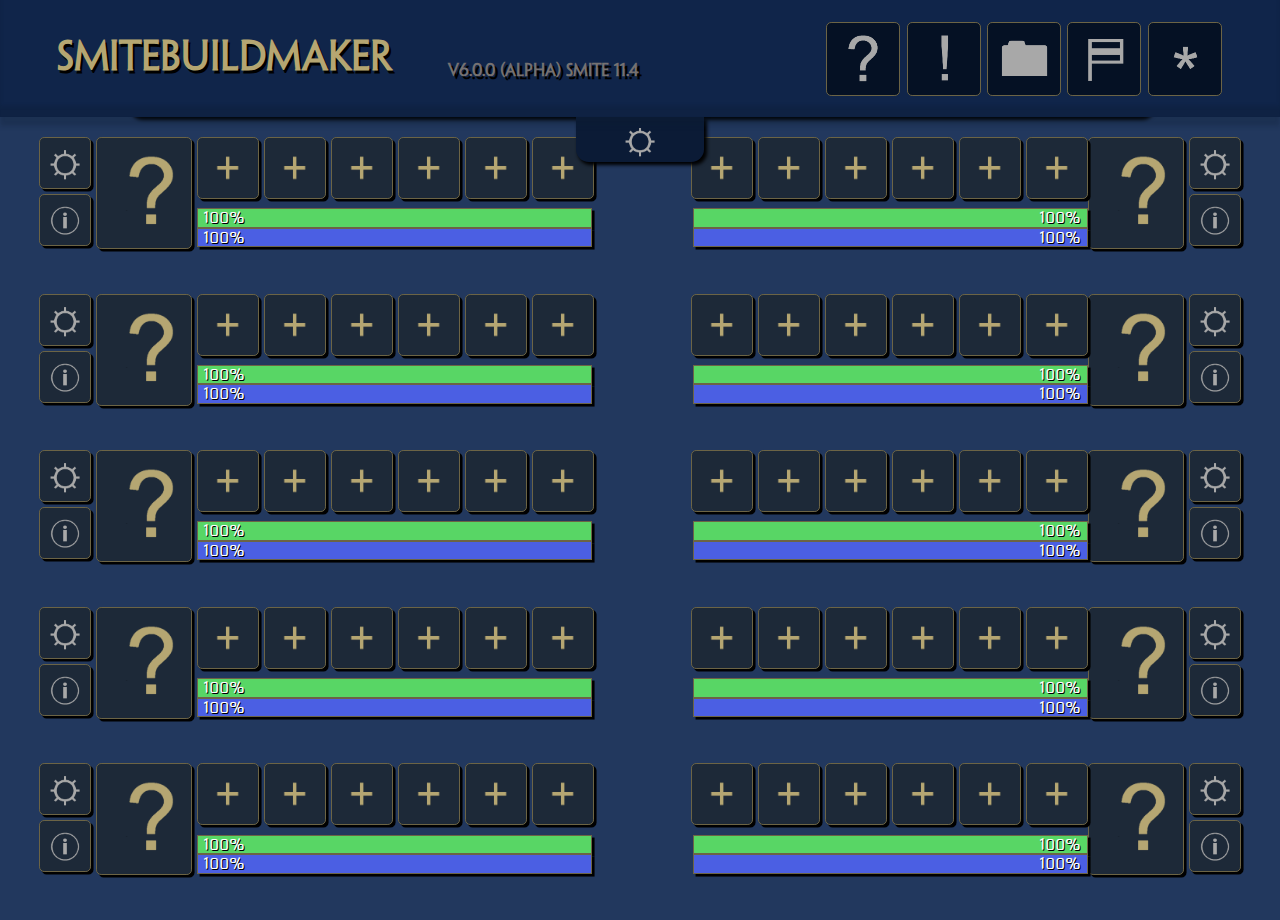
==== commit 8e81e8da: "kirby" ====
--- a/index.html
+++ b/index.html
@@ -31,7 +31,7 @@
     <body>
         <header>
             <div id="HeaderEffectWrapper"></div>
-            <h1 id="SiteTitle">SmiteBuildMaker</h1>
+            <h1 id="SiteTitle" onclick="summonKirby()">SmiteBuildMaker</h1>
             <h2 id="SitePatch">V6.0.0 (Alpha) SMITE 11.4</h2>
             <nav>
                 <div id="Information"><img alt="Information" src="./Assets/Icons/Question_Gray.png"  onclick="toggleMenu(AboutMenu)"></div>
--- a/Styles/MainStyle.css
+++ b/Styles/MainStyle.css
@@ -129,7 +129,7 @@
     display: flex;
     align-items: center;
     justify-content: center;
-    font-size: 50px;
+    font-size: 3vw;
     font-family: var(--BrandFont);
     color: var(--BrightGold);
     max-width: 800px;
@@ -1115,6 +1115,20 @@
 #Left .god_health, #Left .god_mana { float: left; margin-left: 5px; text-align: left; }
 #Right .god_health, #Right .god_mana { float: right; text-align: right; }
 
+.kirby {
+    height: 60px; width: 60px;
+    z-index: 100;
+    position: absolute; right: -60px; 
+    margin: auto; top: 0;
+    animation-name: fly, bounce;
+    animation-duration: 8s, .2s;
+    animation-iteration-count: 1, infinite;
+    animation-direction: normal, alternate;
+    animation-timing-function: linear, linear;
+    opacity: 0; 
+    filter: drop-shadow(5px 5px RGBA(0, 0, 0, .7));
+}
+
 /*//// Keyframes & Media Queries ////*/
 
 @media (orientation: portrait) {
@@ -1177,7 +1191,83 @@
     }
 }
 
+@media (max-width: 750px) {
+    #Left { width: 100%; float: left !important; }
+    #Right { width: 100%; float: left !important; }
+    #App { overflow-x: hidden; overflow-y: scroll; }
+    header nav div { height: 30px; width: 30px; }
+    #SiteTitle { font-size: 18px !important; margin-left: 20px; }
+    #SitePatch { display: none; }
+    .menu h1 { font-size: 20px !important; }
+    #AboutTitle { font-size: 35px; }
+    #AboutAuthor { font-size: 25px; }
+    #AboutDesc { font-size: 25px; }
+    #AboutContent a { font-size: 20px; }
+    #FileMenuContent { flex-direction: column; }
+    .file_option { height: 80% !important; width: 90% !important; }
+    .lang_option { width: 90% !important; font-size: 70% !important; }
+    .search_result .search_title { font-size: 35%; }
+    #SearchLeft { width: 40% !important; }
+    #SearchRight { width: 58% !important; }
+    .search_nav_elem { font-size: 10%; }
+    #SearchNav { height: 5%; }
+    #SearchSummaryIcon { height: 50px; width: 50px; }
+    #GlobalOptions .option { font-size: 10px; }
+    .tab { transform: translateX(30vw); }
+    .filter_option { font-size: 65% !important; }
+    .god_display_elem { height: 2.5vh; width: 2.5vh; }
+    .item_display_elem { height: 2.5vh; width: 2.5vh; }
+
+
+    #HoveredGodIcon { height: 60px !important; width: 60px !important; }
+    #HoveredGodName { font-size: 20px !important; }
+    #HoveredGodTitle { font-size: 15px !important; }
+    #HoveredGodPantheon { font-size: 25px !important; }
+    #HoveredGodDamage { font-size: 25px !important; }
+    #HoveredGodClass { font-size: 25px !important; margin-top: 25% !important; }
+    #HoveredGodInfoText, #HoveredItemInfoText { font-size: 25px !important; margin-top: 30% !important; }
+    #ItemMenuSecondMiddle h2 { font-size: 50% !important; }
+    #HoveredItemFullDesc, #HoveredItemStats { height: 40% !important; margin-top: 10% !important; font-size: 10px !important; }
+    #HoveredItemName { font-size: 15px !important; }
+    .info_menu_button img { height: .5em !important; width: .5em !important; }
+    .info_menu_button { height: 100% !important; transform: translateY(-10px);  }
+    #Lookup { display: none !important; }
+    #LevelSliderContainer { font-size: 15px; }
+    .side_menu_content .info_menu_button { height: max-content !important; }
+    #DPSFactor { font-size: 10px !important ; }
+    .stat_info { overflow: hidden; text-wrap: nowrap; }
+    #InfoPassives {
+        margin: auto !important;
+        right: -200px !important; 
+        top: auto !important;
+        bottom: 0 !important;
+    }
+    #InfoName { font-size: 20px !important; }
+    #InfoLevel { font-size: 15px !important; }
+    #InfoGold { font-size: 10px !important; }
+    .stat { font-size: 10px !important; }
+    #InfoRightContainer { width: 60% !important; }
+    #InfoLeftContainer { width: 40% !important; }
+    #PassiveDisplay { margin: 20% !important; width: 200% !important; }
+    #ToolTip { font-size: 25px !important; }
+    .stat_info { width: 100% !important; }
+    .stat_bar { width: calc(62% - 6px) !important; }
+
+}
+
+
 @keyframes pulse {
     from { transform: scale(1); }
     to { transform: scale(1.3); }
+}
+
+@keyframes fly { 
+    0% { right: -60px; opacity: 1; }
+    99% { right: calc(100vw + 60px); opacity: 1; }
+    100% { right: calc(100vw + 60px); opacity: 0; }
+}
+
+@keyframes bounce {
+    from { transform: translateY(-5px); }
+    from { transform: translateY(5px); }
 }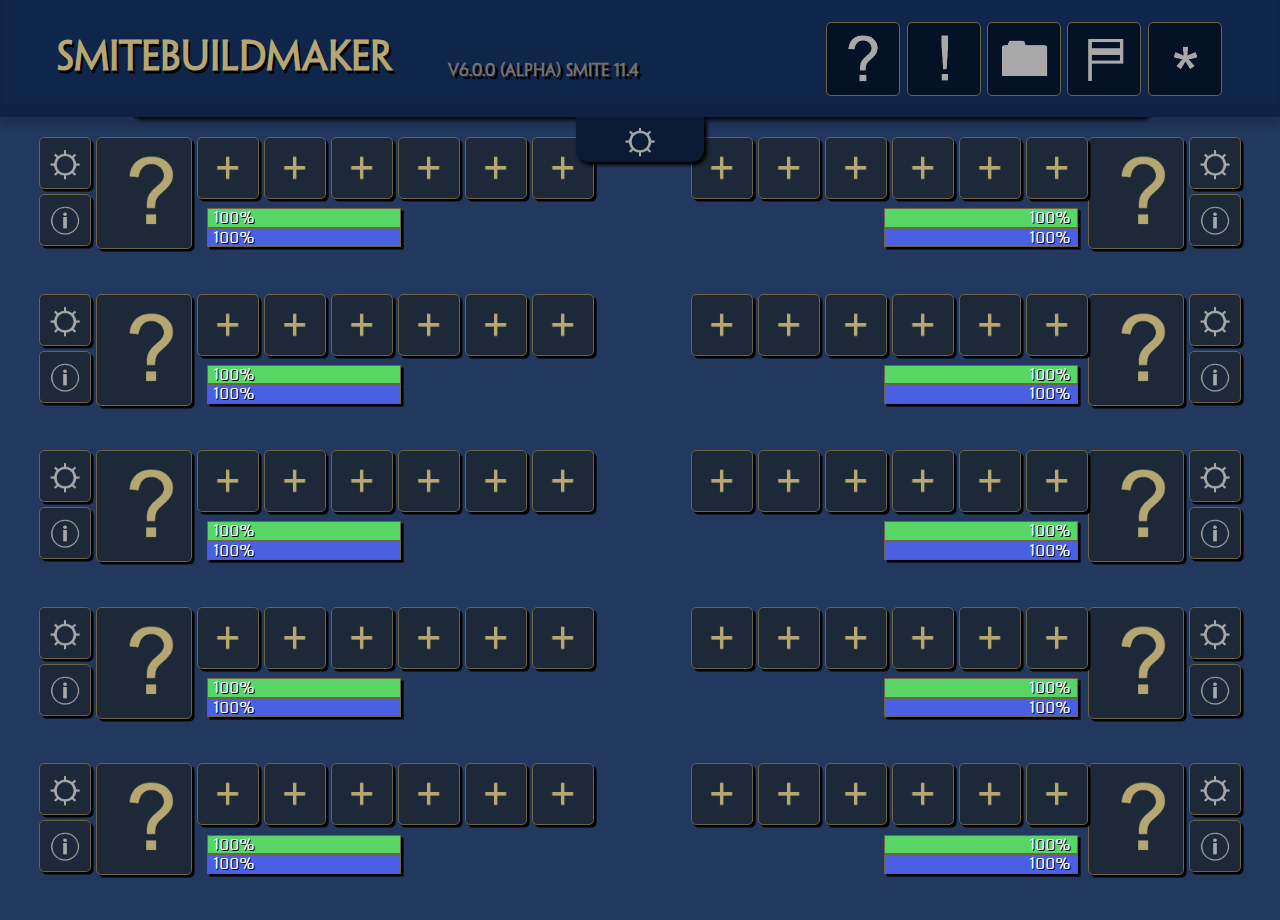
==== commit 8c5d9755: "6.0.1" ====
--- a/index.html
+++ b/index.html
@@ -296,14 +296,21 @@
             <h1>Recent SmiteBuildMaker News</h1>
             <div id="NewsContent">
                 <div id="NewsTitle">Fluidity and Accessibility Update</div>
-                <div id="NewsPatch">V6.0.0 (Alpha) Smite 11.4</div>
+                <div id="NewsPatch">V6.0.1 (Alpha) Smite 11.4</div>
                 <div id="NewsDesc">This patch focuses on modernizing the code and visuals of the website by redesigning them from the ground up, while also adding language support!</div>
                 <div id="NewsSpecifics">
-                    <div id="Feature" class="patch_item">Added support for all ten languages (will be released progressively).</div>
+                    <div id="Feature" class="patch_item">Statistics can now be modified and overcap (visual will reflect overcap)</div>
+                    <div id="Feature" class="patch_item">Added support for all ten languages (will be released progressively)</div>
                     <div id="Feature" class="patch_item">Added even more passives!</div>
                     <div id="Feature" class="patch_item">Added "Basic Attack Factor" to compare DPS between two characters</div>
                     <div id="Enhancement" class="patch_item">Styling and website design have been overhauled and improved</div>
                     <div id="Enhancement" class="patch_item">Improved mobile support</div>
+                    Post Patch (.1):
+                    <div id="Feature" class="patch_item">Added Some Item Passive Effects</div>
+                    <div id="BugFix" class="patch_item">Item prices on info menu are now accurate</div>
+                    <div id="BugFix" class="patch_item">Filters now clear themselves when menu is reopened</div>
+                    <div id="BugFix" class="patch_item">Filters and search now work properly in other languages</div>
+                    <div id="BugFix" class="patch_item">Visual bugs depending on scale</div>
                 </div>
             </div>
         </div>
@@ -311,11 +318,11 @@
         <div id="FileMenu" class="menu">
             <h1>Select a Local Save File</h1>
             <div id="FileMenuContent"> 
-                <div class="file_option">1</div>
-                <div class="file_option">2</div>
-                <div class="file_option">3</div>
-                <div class="file_option">4</div>
-                <div class="file_option">5</div>
+                <div class="file_option" onclick="SaveNumber = 1; toggleMenu(FileMenu)">1</div>
+                <div class="file_option" onclick="SaveNumber = 2; toggleMenu(FileMenu)">2</div>
+                <div class="file_option" onclick="SaveNumber = 3; toggleMenu(FileMenu)">3</div>
+                <div class="file_option" onclick="SaveNumber = 4; toggleMenu(FileMenu)">4</div>
+                <div class="file_option" onclick="SaveNumber = 5; toggleMenu(FileMenu)">5</div>
             </div>
         </div>
 
@@ -337,7 +344,7 @@
         <div id="SearchMenu" class="menu">
             <h1>Search a Player's Recent Games</h1>
             <div id="SearchLeft">
-                <input type="text" id="SearchInput" placeholder="Enter player name.."/>
+                <input type="text" class="search_input" placeholder="Enter player name.."/>
                 <div id="SearchResults">
                     <!-- Results Added Later -->
                 </div>
@@ -499,22 +506,22 @@
                     <img src="./Assets/Icons/Money.png">
                 </div>
                 <div id="InfoItems">
-                    <div class="info_item">
+                    <div class="info_item" onclick="activeVisualToggle(0, this)">
                         <div class="info_item_label">0</div>
                     </div>
-                    <div class="info_item">
+                    <div class="info_item" onclick="activeVisualToggle(1, this)">
                         <div class="info_item_label">0</div>
                     </div>
-                    <div class="info_item">
+                    <div class="info_item" onclick="activeVisualToggle(2, this)">
                         <div class="info_item_label">0</div>
                     </div>
-                    <div class="info_item">
+                    <div class="info_item" onclick="activeVisualToggle(3, this)">
                         <div class="info_item_label">0</div>
                     </div>
-                    <div class="info_item">
+                    <div class="info_item" onclick="activeVisualToggle(4, this)">
                         <div class="info_item_label">0</div>
                     </div>
-                    <div class="info_item">
+                    <div class="info_item" onclick="activeVisualToggle(5, this)">
                         <div class="info_item_label">0</div>
                     </div>
                 </div>
@@ -759,7 +766,7 @@
         <div id="GodSelectMenu" class="menu">
             <h1>Select a God</h1>
             <div id="GodMenuLeft">
-                <input type="text" id="SearchInput" placeholder="Enter God name.." oninput="initializeGods();"/>
+                <input type="text" class="search_input" placeholder="Enter God name.." oninput="initializeGods();"/>
                 <div id="GodList"></div>
             </div>
             <div id="GodMenuMiddle">
@@ -785,7 +792,7 @@
         <div id="ItemSelectMenu" class="menu">
             <h1>Select an Item</h1>
             <div id="ItemMenuLeft">
-                <input type="text" id="SearchInput" placeholder="Enter Item name.." oninput="initializeItems();"/>
+                <input type="text" class="search_input" placeholder="Enter Item name.." oninput="initializeItems();"/>
                 <div id="ItemList"></div>
             </div>
             <div id="ItemMenuSecondMiddle">
--- a/Styles/MainStyle.css
+++ b/Styles/MainStyle.css
@@ -215,6 +215,9 @@
     width: 80% !important;
     padding: 0 10% 0 10%;
     min-height: 10px;
+    color: var(--DarkGold);
+    font-size: 25px;
+    font-family: var(--TitleFont);
 }
 
 .patch_item { font-size: 20px; font-family: var(--TitleFont); color: var(--MediumGray); text-align: left !important; }
@@ -354,7 +357,7 @@
     font-size: 100%;
     cursor: not-allowed;
     font-family: var(--BrandFont);
-} .lang_option:hover { border: var(--ThinBorderGlow) !important; color: white !important; }
+} .lang_option:nth-child(1):hover, .lang_option:nth-child(2):hover { border: var(--ThinBorderGlow) !important; color: white !important; }
 
 .lang_option:nth-child(1), .lang_option:nth-child(2) { cursor: pointer !important; }
 
@@ -419,9 +422,9 @@
 #SearchSummaryID { font-size: 15px; margin-left: -20px; }
 #SearchSummaryRegion { font-size: 30px; float: right; margin-right: 20px; }
 #SearchSummaryStatus { color: var(--MediumGray); font-size: 25px; width: 100%; transform: translateY(-40px); }
-#SearchSummaryWins { color: var(--LightGray); font-size: 35px; width: 100%; }
-#SearchSummaryLosses { color: var(--LightGray); font-size: 35px; width: 100%; }
-#SearchSummaryLeaves { color: var(--LightGray); font-size: 35px; width: 100%; }
+#SearchSummaryWins { color: var(--LightGray); font-size: 25px; width: 100%; }
+#SearchSummaryLosses { color: var(--LightGray); font-size: 25px; width: 100%; transform: translateY(-10px) }
+#SearchSummaryLeaves { color: var(--LightGray); font-size: 25px; width: 100%; transform: translateY(-20px) }
 
 #SearchSummaryIcon {
     float: right;
@@ -624,7 +627,7 @@
 #ItemMenuRight #HoveredItemName { font-family: var(--TitleFont); font-size: 40px; color: white; }
 #ItemMenuRight #HoveredItemFullPrice { font-family: var(--TitleFont); font-size: 30px; color: var(--DarkGold); margin-top: 5%; }
 #ItemMenuRight #HoveredItemSinglePrice { font-family: var(--TitleFont); font-size: 35px; color: var(--LightGray); }
-#ItemMenuRight #HoveredItemInfoText { font-family: var(--BrandFont); font-size: 40px; color: var(--LightGray); margin-top: 5%; }
+#ItemMenuRight #HoveredItemInfoText { font-family: var(--BrandFont); font-size: 30px; color: var(--LightGray); margin-top: 5%; }
 
 #ItemMenuRight #HoveredItemDesc {
     display: block;
@@ -891,7 +894,8 @@
     overflow: hidden;
     margin-top: 5px;
     background-size: cover;
-    cursor: help;
+    user-select: none;
+    cursor: pointer;
 }
 
 #InfoItems .info_item_label {
@@ -918,7 +922,7 @@
 .stat {
     width: 80%;
     height: max-content;
-    font-size: 20px;
+    font-size: 18px;
     font-family: var(--TitleFont);
     color: var(--LightGray);
     margin-top: 1px;
@@ -1001,7 +1005,7 @@
     pointer-events: none;
     font-family: var(--TitleFont);
     color: var(--LightGray);
-    font-size: 40px; 
+    font-size: 2vw; 
     padding: 1em;
     border-top: var(--ThinBorder);
     border-right: var(--ThinBorder);
@@ -1021,14 +1025,17 @@
 #App .player { width: 100%; height: 20%; transform: translateY(20px); }
 
 #Left .god_buttons, #Left .god_icon { float: left; }
-#Left .god_items, #Left .god_bar { float: right; }
+#Left .god_items, #Left .god_bar { float: left;  }
 #Right .god_buttons, #Right .god_icon { float: right; }
-#Right .god_items, #Right .god_bar { float: left; }
+#Right .god_items, #Right .god_bar { float: right; }
+
+#Left .god_bar { transform: translateX(10px); }
+#Right .god_bar { transform: translateX(-10px);}
 
 .god_buttons { height: 100%; width: 15%; }
 .god_icon { height: 100%; width: 15%; }
 .god_items { height: calc(60px + var(--ThinBorderWidth) * 2); width: 70%; }
-.god_bar { height: 70px; width: 70%; margin-top: 10px; }
+.god_bar { height: 70px; width: 30%; margin-top: 10px; }
 
 .god_buttons { 
     display: flex;
@@ -1097,7 +1104,7 @@
 #Right .god_items { justify-content: right; }
 
 .god_health, .god_mana {
-    height: 25%; width: calc(360px + var(--ThinBorderWidth) * 12 + (5px * 5));
+    height: 25%; width: 100%;
     background-color: red;
     border: var(--ThinBorder);
     cursor: pointer;
@@ -1127,6 +1134,7 @@
     animation-timing-function: linear, linear;
     opacity: 0; 
     filter: drop-shadow(5px 5px RGBA(0, 0, 0, .7));
+    pointer-events: none;
 }
 
 /*//// Keyframes & Media Queries ////*/
@@ -1195,7 +1203,7 @@
     #Left { width: 100%; float: left !important; }
     #Right { width: 100%; float: left !important; }
     #App { overflow-x: hidden; overflow-y: scroll; }
-    header nav div { height: 30px; width: 30px; }
+    header nav div { height: 50px; width: 50px; }
     #SiteTitle { font-size: 18px !important; margin-left: 20px; }
     #SitePatch { display: none; }
     .menu h1 { font-size: 20px !important; }
@@ -1218,6 +1226,7 @@
     .god_display_elem { height: 2.5vh; width: 2.5vh; }
     .item_display_elem { height: 2.5vh; width: 2.5vh; }
 
+    #Right { margin-top: 10%; }
 
     #HoveredGodIcon { height: 60px !important; width: 60px !important; }
     #HoveredGodName { font-size: 20px !important; }
@@ -1225,7 +1234,7 @@
     #HoveredGodPantheon { font-size: 25px !important; }
     #HoveredGodDamage { font-size: 25px !important; }
     #HoveredGodClass { font-size: 25px !important; margin-top: 25% !important; }
-    #HoveredGodInfoText, #HoveredItemInfoText { font-size: 25px !important; margin-top: 30% !important; }
+    #HoveredGodInfoText, #HoveredItemInfoText { font-size: 25px !important; margin-top: 20% !important; }
     #ItemMenuSecondMiddle h2 { font-size: 50% !important; }
     #HoveredItemFullDesc, #HoveredItemStats { height: 40% !important; margin-top: 10% !important; font-size: 10px !important; }
     #HoveredItemName { font-size: 15px !important; }
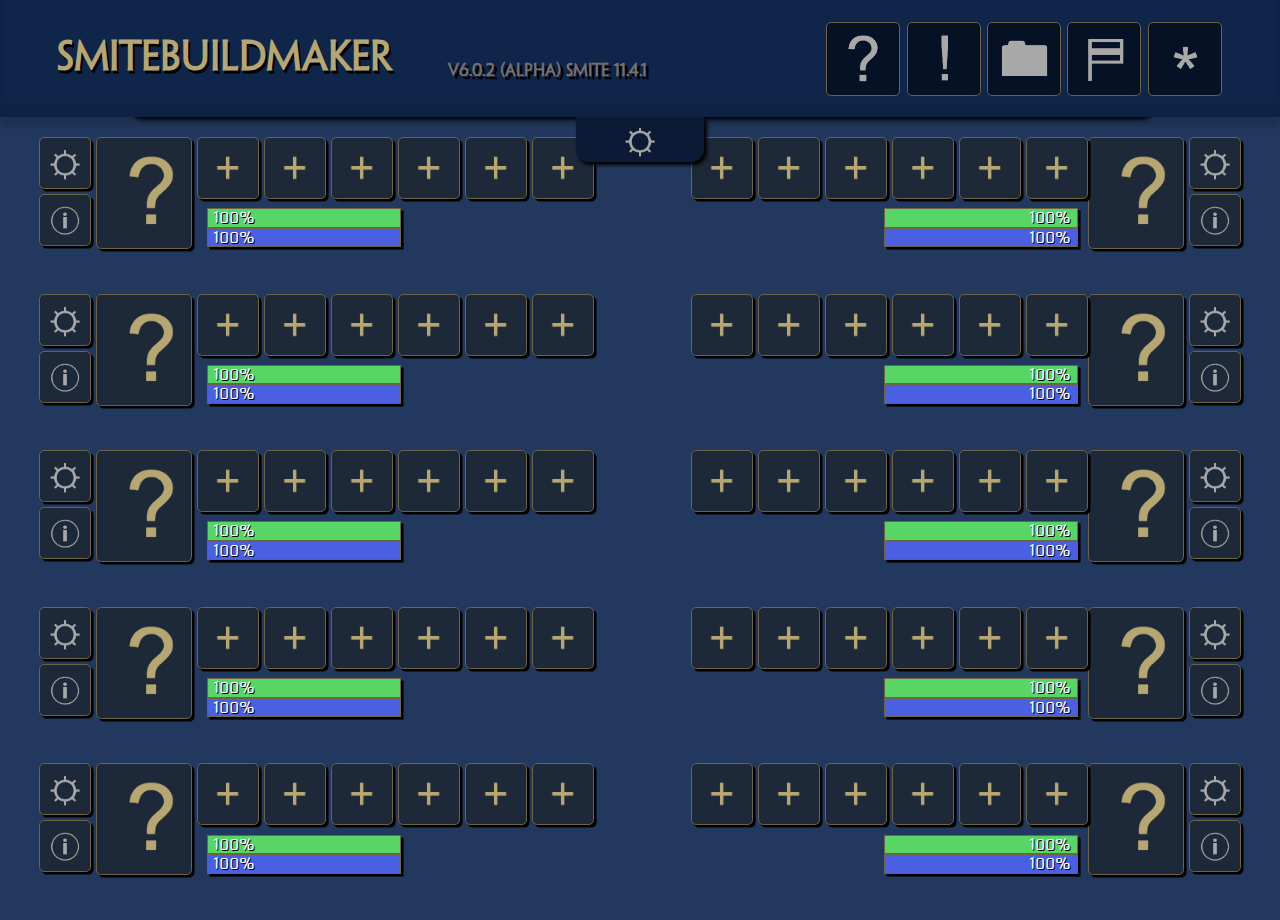
==== commit 26f27400: "V6.0.2" ====
--- a/index.html
+++ b/index.html
@@ -32,7 +32,7 @@
         <header>
             <div id="HeaderEffectWrapper"></div>
             <h1 id="SiteTitle" onclick="summonKirby()">SmiteBuildMaker</h1>
-            <h2 id="SitePatch">V6.0.0 (Alpha) SMITE 11.4</h2>
+            <h2 id="SitePatch">V6.0.2 (Alpha) SMITE 11.4.1</h2>
             <nav>
                 <div id="Information"><img alt="Information" src="./Assets/Icons/Question_Gray.png"  onclick="toggleMenu(AboutMenu)"></div>
                 <div id="News"><img alt="News"               src="./Assets/Icons/Exclamation.png"    onclick="toggleMenu(NewsMenu)"></div>
@@ -296,7 +296,7 @@
             <h1>Recent SmiteBuildMaker News</h1>
             <div id="NewsContent">
                 <div id="NewsTitle">Fluidity and Accessibility Update</div>
-                <div id="NewsPatch">V6.0.1 (Alpha) Smite 11.4</div>
+                <div id="NewsPatch">V6.0.2 (Alpha) Smite 11.4.1</div>
                 <div id="NewsDesc">This patch focuses on modernizing the code and visuals of the website by redesigning them from the ground up, while also adding language support!</div>
                 <div id="NewsSpecifics">
                     <div id="Feature" class="patch_item">Statistics can now be modified and overcap (visual will reflect overcap)</div>
@@ -311,6 +311,10 @@
                     <div id="BugFix" class="patch_item">Filters now clear themselves when menu is reopened</div>
                     <div id="BugFix" class="patch_item">Filters and search now work properly in other languages</div>
                     <div id="BugFix" class="patch_item">Visual bugs depending on scale</div>
+                    Post Patch (.2):
+                    <div id="Enhancement" class="patch_item">You may no longer build items with their respective child/parent</div>
+                    <div id="BugFix" class="patch_item">Loaded games no longer overlap</div>
+                    <div id="BugFix" class="patch_item">Fixed missing item "Mystical Earring"</div>
                 </div>
             </div>
         </div>
--- a/Styles/MainStyle.css
+++ b/Styles/MainStyle.css
@@ -832,7 +832,7 @@
 }
 
 #InfoLeftContainer #InfoIcon {
-    height: 150px; width: 150px;
+    height: 75px; width: 75px;
     border: var(--ThinBorder);
     border-radius: var(--ThinBorderRadius);
     margin-top: 20px;
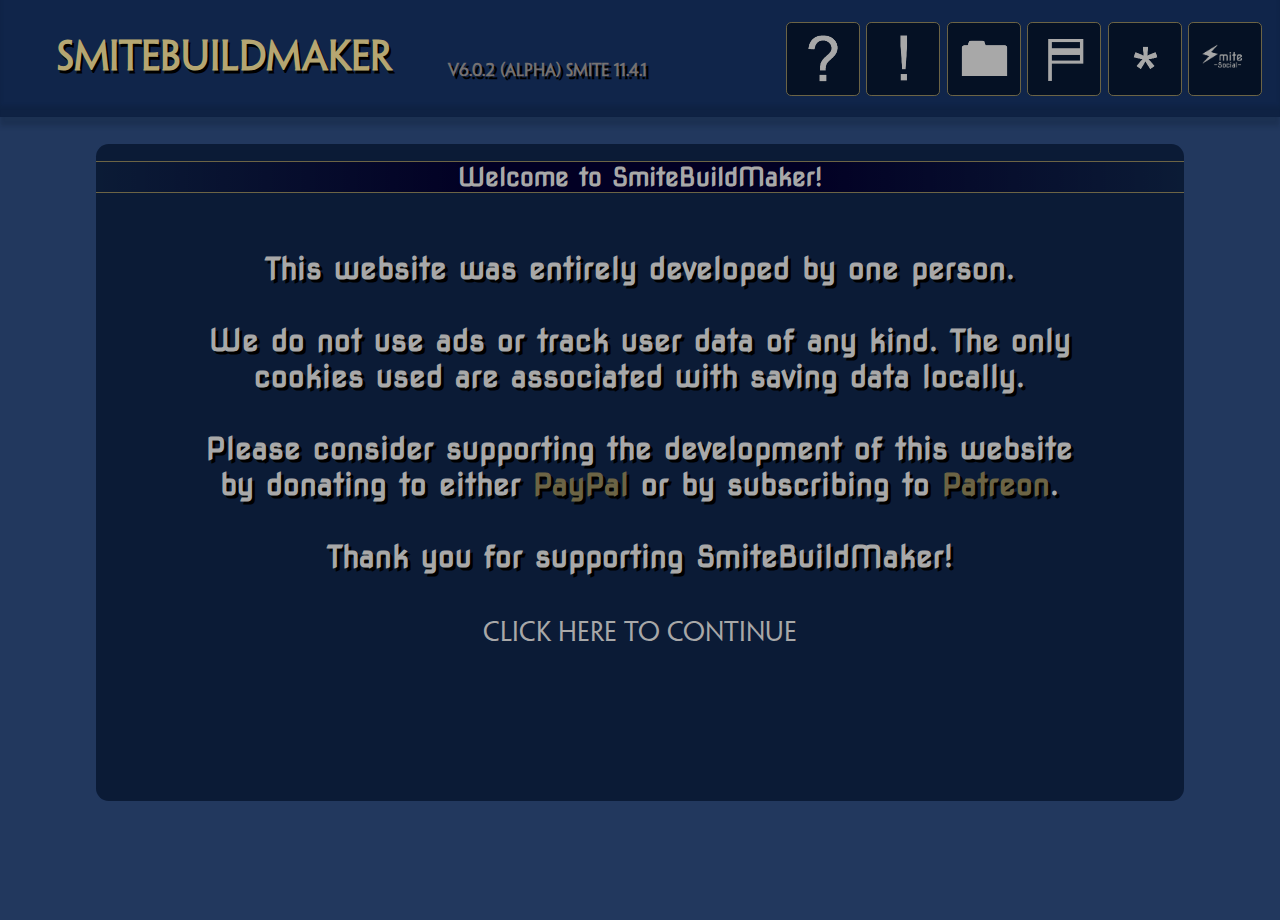
==== commit 4a4c0e16: "Removed ads, removed Privacy Policy, added new message and SmiteSocial message" ====
--- a/index.html
+++ b/index.html
@@ -18,12 +18,14 @@
 
         
         <!-- Google Analytics Script Link -->
+        <script async src="https://www.googletagmanager.com/gtag/js?id=G-92TXDFR3PZ"></script>
         <script>
-            window.dataLayer = window.dataLayer || [];
-            function gtag(){dataLayer.push(arguments);}
-            gtag('js', new Date());
-            gtag('config', 'G-92TXDFR3PZ');
-          </script>
+        window.dataLayer = window.dataLayer || [];
+        function gtag(){dataLayer.push(arguments);}
+        gtag('js', new Date());
+
+        gtag('config', 'G-92TXDFR3PZ');
+        </script>
 
         <title>SmiteBuildMaker</title>
         
@@ -39,6 +41,7 @@
                 <div id="Files"><img alt="Files"             src="./Assets/Icons/Folder.png"         onclick="toggleMenu(FileMenu)"></div>
                 <div id="Language"><img alt="Languages"      src="./Assets/Icons/Flag.png"           onclick="toggleMenu(LangMenu)"></div>
                 <div id="Lookup"><img alt="Lookup"           src="./Assets/Icons/Asterisk.png"       onclick="toggleMenu(SearchMenu)"></div>
+                <div id="SmiteSocial"><img alt="SmiteSocial" src="./Assets/Icons/SmiteSocial.png"    onclick="toggleMenu(SmiteSocialMenu)"></div>
             </nav>
         </header>
         <content>
@@ -839,6 +842,27 @@
             </div>
         </div>
 
+        <div id="OnLanding" class="menu">
+            <h1>Welcome to SmiteBuildMaker!</h1>
+            <h2>
+                This website was entirely developed by one person.<br><br>
+                We do not use ads or track user data of any kind. The only cookies used are
+                associated with saving data locally.<br><br>
+                Please consider supporting the development of this website by donating to either <a href="https://www.paypal.com/donate/?hosted_button_id=53B42RG77YY4A" target="_blank">PayPal</a>
+                or by subscribing to <a herf="https://www.patreon.com/user?u=122393593" target="_blank">Patreon</a>.<br><br>
+
+                Thank you for supporting SmiteBuildMaker!
+            </h2>
+            <p onclick="toggleMenu(OnLanding)">Click here to continue</p>
+        </div>
+
+        <div id="SmiteSocialMenu" class="menu">
+            <h1>SmiteSocial Discord Server</h1>
+            <h2>A Discord server/Smite community for Smite hosted by Kirbout and Malcastor</h2>
+            <img src="Assets/Icons/SmiteSocial_Gold.png">
+            <p><a href="https://discord.gg/zRYJ8wPYzT" target="_blank">Click here to join</a></p>
+        </div>
+
         <!-- Displays & Popups -->
         <div id="SelectToClose" onclick="toggleMenu(SelectToClose)"></div>
         <div id="Message"></div>
--- a/Styles/MainStyle.css
+++ b/Styles/MainStyle.css
@@ -194,6 +194,34 @@
     background: linear-gradient(90deg, rgba(2,0,36, 0) 0%, rgba(2,0,36, 1) 35%, rgba(2,0,36, 1) 65%, rgba(2,0,36, 0) 100%);
     user-select: none;
 }
+
+#OnLanding h2,
+#SmiteSocialMenu h2 {
+    font-family: var(--TitleFont);
+    text-align: center;
+    color: var(--LightGray);
+    font-size: 30px;
+    height: max-content;
+    padding-top: 40px;
+    display: block;
+    width: 80%;
+    margin: auto;
+}
+
+#OnLanding p,
+#SmiteSocialMenu p { 
+    font-family: var(--BrandFont);
+    text-align: center;
+    color: var(--LightGray);
+    cursor: pointer;
+    font-size: 25px;
+    padding-top: 20px;
+} #OnLanding p:hover { color: white; }
+
+#OnLanding a, #SmiteSocialMenu a { color: var(--DarkGold); cursor: pointer; text-decoration: none; }
+#OnLanding a:hover, #SmiteSocialMenu a:hover { color: var(--BrightGold); }
+
+#SmiteSocialMenu img { height: 300px; width: 300px; margin: auto; display: block; }
 
 #AboutContent { height: 90%; width: 100%; }
 #AboutContent div { width: 100%; text-align: center; }
